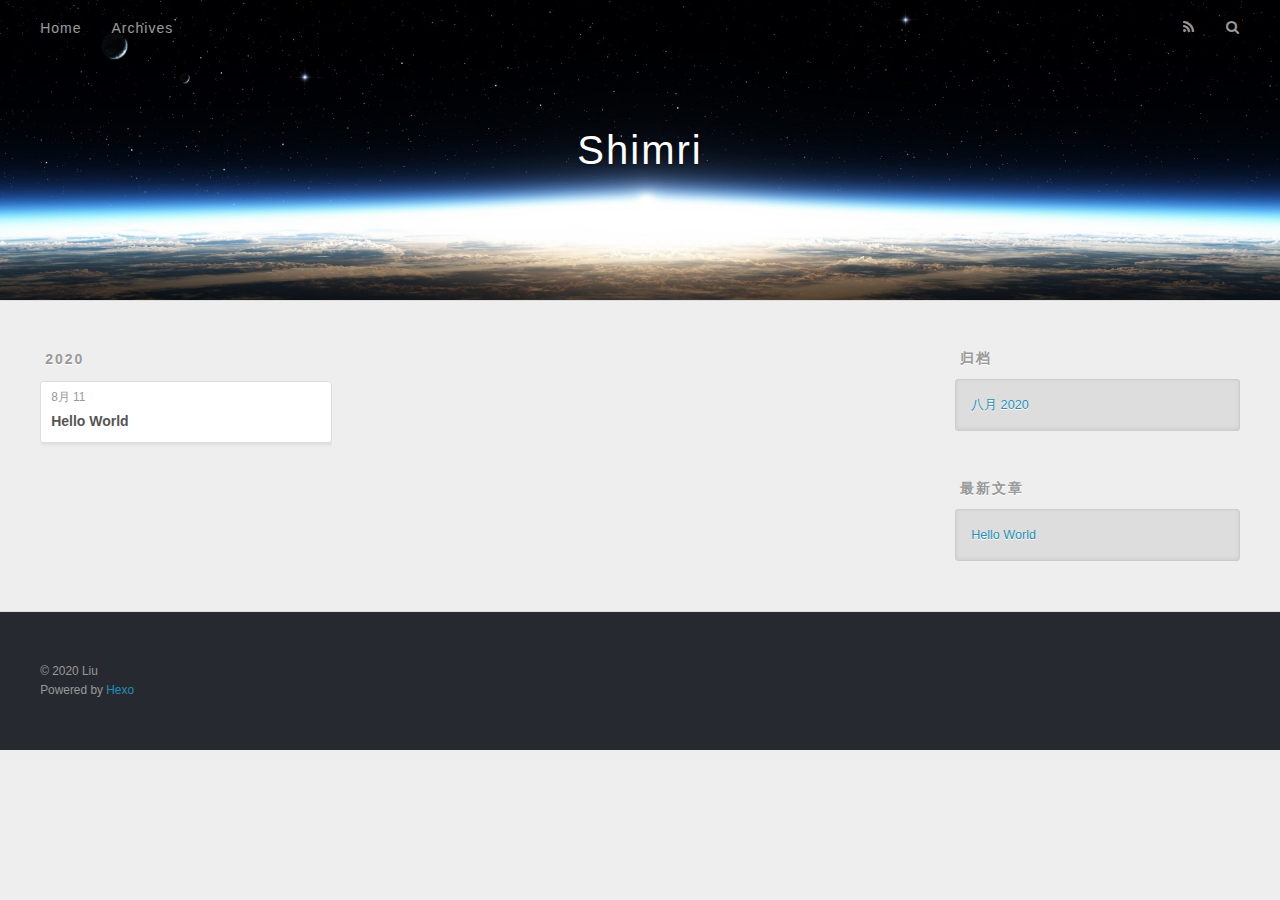
==== archives/index.html @ 33a53463 "Site updated: 2020-08-11 20:00:52" ====
<!DOCTYPE html>
<html>
<head>
  <meta charset="utf-8">
  

  
  <title>归档 | Shimri</title>
  <meta name="viewport" content="width=device-width, initial-scale=1, maximum-scale=1">
  <meta property="og:type" content="website">
<meta property="og:title" content="Shimri">
<meta property="og:url" content="https://shimri.github.io/archives/index.html">
<meta property="og:site_name" content="Shimri">
<meta property="og:locale" content="zh_CN">
<meta property="article:author" content="Liu">
<meta name="twitter:card" content="summary">
  
    <link rel="alternate" href="/atom.xml" title="Shimri" type="application/atom+xml">
  
  
    <link rel="icon" href="/favicon.png">
  
  
    <link href="//fonts.googleapis.com/css?family=Source+Code+Pro" rel="stylesheet" type="text/css">
  
  
<link rel="stylesheet" href="/css/style.css">

<meta name="generator" content="Hexo 5.0.2"></head>

<body>
  <div id="container">
    <div id="wrap">
      <header id="header">
  <div id="banner"></div>
  <div id="header-outer" class="outer">
    <div id="header-title" class="inner">
      <h1 id="logo-wrap">
        <a href="/" id="logo">Shimri</a>
      </h1>
      
    </div>
    <div id="header-inner" class="inner">
      <nav id="main-nav">
        <a id="main-nav-toggle" class="nav-icon"></a>
        
          <a class="main-nav-link" href="/">Home</a>
        
          <a class="main-nav-link" href="/archives">Archives</a>
        
      </nav>
      <nav id="sub-nav">
        
          <a id="nav-rss-link" class="nav-icon" href="/atom.xml" title="RSS Feed"></a>
        
        <a id="nav-search-btn" class="nav-icon" title="搜索"></a>
      </nav>
      <div id="search-form-wrap">
        <form action="//google.com/search" method="get" accept-charset="UTF-8" class="search-form"><input type="search" name="q" class="search-form-input" placeholder="Search"><button type="submit" class="search-form-submit">&#xF002;</button><input type="hidden" name="sitesearch" value="https://Shimri.github.io"></form>
      </div>
    </div>
  </div>
</header>
      <div class="outer">
        <section id="main">
  
  
    
    
      
      
      <section class="archives-wrap">
        <div class="archive-year-wrap">
          <a href="/archives/2020" class="archive-year">2020</a>
        </div>
        <div class="archives">
    
    <article class="archive-article archive-type-post">
  <div class="archive-article-inner">
    <header class="archive-article-header">
      <a href="/2020/08/11/hello-world/" class="archive-article-date">
  <time datetime="2020-08-11T11:29:06.760Z" itemprop="datePublished">8月 11</time>
</a>
      
  
    <h1 itemprop="name">
      <a class="archive-article-title" href="/2020/08/11/hello-world/">Hello World</a>
    </h1>
  

    </header>
  </div>
</article>
  
  
    </div></section>
  


</section>
        
          <aside id="sidebar">
  
    

  
    

  
    
  
    
  <div class="widget-wrap">
    <h3 class="widget-title">归档</h3>
    <div class="widget">
      <ul class="archive-list"><li class="archive-list-item"><a class="archive-list-link" href="/archives/2020/08/">八月 2020</a></li></ul>
    </div>
  </div>


  
    
  <div class="widget-wrap">
    <h3 class="widget-title">最新文章</h3>
    <div class="widget">
      <ul>
        
          <li>
            <a href="/2020/08/11/hello-world/">Hello World</a>
          </li>
        
      </ul>
    </div>
  </div>

  
</aside>
        
      </div>
      <footer id="footer">
  
  <div class="outer">
    <div id="footer-info" class="inner">
      &copy; 2020 Liu<br>
      Powered by <a href="http://hexo.io/" target="_blank">Hexo</a>
    </div>
  </div>
</footer>
    </div>
    <nav id="mobile-nav">
  
    <a href="/" class="mobile-nav-link">Home</a>
  
    <a href="/archives" class="mobile-nav-link">Archives</a>
  
</nav>
    

<script src="//ajax.googleapis.com/ajax/libs/jquery/2.0.3/jquery.min.js"></script>


  
<link rel="stylesheet" href="/fancybox/jquery.fancybox.css">

  
<script src="/fancybox/jquery.fancybox.pack.js"></script>




<script src="/js/script.js"></script>




  </div>
</body>
</html>
---- css/style.css ----
body {
  width: 100%;
}
body:before,
body:after {
  content: "";
  display: table;
}
body:after {
  clear: both;
}
html,
body,
div,
span,
applet,
object,
iframe,
h1,
h2,
h3,
h4,
h5,
h6,
p,
blockquote,
pre,
a,
abbr,
acronym,
address,
big,
cite,
code,
del,
dfn,
em,
img,
ins,
kbd,
q,
s,
samp,
small,
strike,
strong,
sub,
sup,
tt,
var,
dl,
dt,
dd,
ol,
ul,
li,
fieldset,
form,
label,
legend,
table,
caption,
tbody,
tfoot,
thead,
tr,
th,
td {
  margin: 0;
  padding: 0;
  border: 0;
  outline: 0;
  font-weight: inherit;
  font-style: inherit;
  font-family: inherit;
  font-size: 100%;
  vertical-align: baseline;
}
body {
  line-height: 1;
  color: #000;
  background: #fff;
}
ol,
ul {
  list-style: none;
}
table {
  border-collapse: separate;
  border-spacing: 0;
  vertical-align: middle;
}
caption,
th,
td {
  text-align: left;
  font-weight: normal;
  vertical-align: middle;
}
a img {
  border: none;
}
input,
button {
  margin: 0;
  padding: 0;
}
input::-moz-focus-inner,
button::-moz-focus-inner {
  border: 0;
  padding: 0;
}
@font-face {
  font-family: FontAwesome;
  font-style: normal;
  font-weight: normal;
  src: url("fonts/fontawesome-webfont.eot?v=#4.0.3");
  src: url("fonts/fontawesome-webfont.eot?#iefix&v=#4.0.3") format("embedded-opentype"), url("fonts/fontawesome-webfont.woff?v=#4.0.3") format("woff"), url("fonts/fontawesome-webfont.ttf?v=#4.0.3") format("truetype"), url("fonts/fontawesome-webfont.svg#fontawesomeregular?v=#4.0.3") format("svg");
}
html,
body,
#container {
  height: 100%;
}
body {
  background: #eee;
  font: 14px -apple-system, BlinkMacSystemFont, "Segoe UI", "Roboto", "Oxygen", "Ubuntu", "Cantarell", "Fira Sans", "Droid Sans", "Helvetica Neue", sans-serif;
  -webkit-text-size-adjust: 100%;
}
.outer {
  max-width: 1220px;
  margin: 0 auto;
  padding: 0 20px;
}
.outer:before,
.outer:after {
  content: "";
  display: table;
}
.outer:after {
  clear: both;
}
.inner {
  display: inline;
  float: left;
  width: 98.33333333333333%;
  margin: 0 0.833333333333333%;
}
.left,
.alignleft {
  float: left;
}
.right,
.alignright {
  float: right;
}
.clear {
  clear: both;
}
#container {
  position: relative;
}
.mobile-nav-on {
  overflow: hidden;
}
#wrap {
  height: 100%;
  width: 100%;
  position: absolute;
  top: 0;
  left: 0;
  -webkit-transition: 0.2s ease-out;
  -moz-transition: 0.2s ease-out;
  -ms-transition: 0.2s ease-out;
  transition: 0.2s ease-out;
  z-index: 1;
  background: #eee;
}
.mobile-nav-on #wrap {
  left: 280px;
}
@media screen and (min-width: 768px) {
  #main {
    display: inline;
    float: left;
    width: 73.33333333333333%;
    margin: 0 0.833333333333333%;
  }
}
.article-date,
.article-category-link,
.archive-year,
.widget-title {
  text-decoration: none;
  text-transform: uppercase;
  letter-spacing: 2px;
  color: #999;
  margin-bottom: 1em;
  margin-left: 5px;
  line-height: 1em;
  text-shadow: 0 1px #fff;
  font-weight: bold;
}
.article-inner,
.archive-article-inner {
  background: #fff;
  -webkit-box-shadow: 1px 2px 3px #ddd;
  box-shadow: 1px 2px 3px #ddd;
  border: 1px solid #ddd;
  border-radius: 3px;
}
.article-entry h1,
.widget h1 {
  font-size: 2em;
}
.article-entry h2,
.widget h2 {
  font-size: 1.5em;
}
.article-entry h3,
.widget h3 {
  font-size: 1.3em;
}
.article-entry h4,
.widget h4 {
  font-size: 1.2em;
}
.article-entry h5,
.widget h5 {
  font-size: 1em;
}
.article-entry h6,
.widget h6 {
  font-size: 1em;
  color: #999;
}
.article-entry hr,
.widget hr {
  border: 1px dashed #ddd;
}
.article-entry strong,
.widget strong {
  font-weight: bold;
}
.article-entry em,
.widget em,
.article-entry cite,
.widget cite {
  font-style: italic;
}
.article-entry sup,
.widget sup,
.article-entry sub,
.widget sub {
  font-size: 0.75em;
  line-height: 0;
  position: relative;
  vertical-align: baseline;
}
.article-entry sup,
.widget sup {
  top: -0.5em;
}
.article-entry sub,
.widget sub {
  bottom: -0.2em;
}
.article-entry small,
.widget small {
  font-size: 0.85em;
}
.article-entry acronym,
.widget acronym,
.article-entry abbr,
.widget abbr {
  border-bottom: 1px dotted;
}
.article-entry ul,
.widget ul,
.article-entry ol,
.widget ol,
.article-entry dl,
.widget dl {
  margin: 0 20px;
  line-height: 1.6em;
}
.article-entry ul ul,
.widget ul ul,
.article-entry ol ul,
.widget ol ul,
.article-entry ul ol,
.widget ul ol,
.article-entry ol ol,
.widget ol ol {
  margin-top: 0;
  margin-bottom: 0;
}
.article-entry ul,
.widget ul {
  list-style: disc;
}
.article-entry ol,
.widget ol {
  list-style: decimal;
}
.article-entry dt,
.widget dt {
  font-weight: bold;
}
#header {
  height: 300px;
  position: relative;
  border-bottom: 1px solid #ddd;
}
#header:before,
#header:after {
  content: "";
  position: absolute;
  left: 0;
  right: 0;
  height: 40px;
}
#header:before {
  top: 0;
  background: -webkit-linear-gradient(rgba(0,0,0,0.2), transparent);
  background: -moz-linear-gradient(rgba(0,0,0,0.2), transparent);
  background: -ms-linear-gradient(rgba(0,0,0,0.2), transparent);
  background: linear-gradient(rgba(0,0,0,0.2), transparent);
}
#header:after {
  bottom: 0;
  background: -webkit-linear-gradient(transparent, rgba(0,0,0,0.2));
  background: -moz-linear-gradient(transparent, rgba(0,0,0,0.2));
  background: -ms-linear-gradient(transparent, rgba(0,0,0,0.2));
  background: linear-gradient(transparent, rgba(0,0,0,0.2));
}
#header-outer {
  height: 100%;
  position: relative;
}
#header-inner {
  position: relative;
  overflow: hidden;
}
#banner {
  position: absolute;
  top: 0;
  left: 0;
  width: 100%;
  height: 100%;
  background: url("images/banner.jpg") center #000;
  -webkit-background-size: cover;
  -moz-background-size: cover;
  background-size: cover;
  z-index: -1;
}
#header-title {
  text-align: center;
  height: 40px;
  position: absolute;
  top: 50%;
  left: 0;
  margin-top: -20px;
}
#logo,
#subtitle {
  text-decoration: none;
  color: #fff;
  font-weight: 300;
  text-shadow: 0 1px 4px rgba(0,0,0,0.3);
}
#logo {
  font-size: 40px;
  line-height: 40px;
  letter-spacing: 2px;
}
#subtitle {
  font-size: 16px;
  line-height: 16px;
  letter-spacing: 1px;
}
#subtitle-wrap {
  margin-top: 16px;
}
#main-nav {
  float: left;
  margin-left: -15px;
}
.nav-icon,
.main-nav-link {
  float: left;
  color: #fff;
  opacity: 0.6;
  text-decoration: none;
  text-shadow: 0 1px rgba(0,0,0,0.2);
  -webkit-transition: opacity 0.2s;
  -moz-transition: opacity 0.2s;
  -ms-transition: opacity 0.2s;
  transition: opacity 0.2s;
  display: block;
  padding: 20px 15px;
}
.nav-icon:hover,
.main-nav-link:hover {
  opacity: 1;
}
.nav-icon {
  font-family: FontAwesome;
  text-align: center;
  font-size: 14px;
  width: 14px;
  height: 14px;
  padding: 20px 15px;
  position: relative;
  cursor: pointer;
}
.main-nav-link {
  font-weight: 300;
  letter-spacing: 1px;
}
@media screen and (max-width: 479px) {
  .main-nav-link {
    display: none;
  }
}
#main-nav-toggle {
  display: none;
}
#main-nav-toggle:before {
  content: "\f0c9";
}
@media screen and (max-width: 479px) {
  #main-nav-toggle {
    display: block;
  }
}
#sub-nav {
  float: right;
  margin-right: -15px;
}
#nav-rss-link:before {
  content: "\f09e";
}
#nav-search-btn:before {
  content: "\f002";
}
#search-form-wrap {
  position: absolute;
  top: 15px;
  width: 150px;
  height: 30px;
  right: -150px;
  opacity: 0;
  -webkit-transition: 0.2s ease-out;
  -moz-transition: 0.2s ease-out;
  -ms-transition: 0.2s ease-out;
  transition: 0.2s ease-out;
}
#search-form-wrap.on {
  opacity: 1;
  right: 0;
}
@media screen and (max-width: 479px) {
  #search-form-wrap {
    width: 100%;
    right: -100%;
  }
}
.search-form {
  position: absolute;
  top: 0;
  left: 0;
  right: 0;
  background: #fff;
  padding: 5px 15px;
  border-radius: 15px;
  -webkit-box-shadow: 0 0 10px rgba(0,0,0,0.3);
  box-shadow: 0 0 10px rgba(0,0,0,0.3);
}
.search-form-input {
  border: none;
  background: none;
  color: #555;
  width: 100%;
  font: 13px -apple-system, BlinkMacSystemFont, "Segoe UI", "Roboto", "Oxygen", "Ubuntu", "Cantarell", "Fira Sans", "Droid Sans", "Helvetica Neue", sans-serif;
  outline: none;
}
.search-form-input::-webkit-search-results-decoration,
.search-form-input::-webkit-search-cancel-button {
  -webkit-appearance: none;
}
.search-form-submit {
  position: absolute;
  top: 50%;
  right: 10px;
  margin-top: -7px;
  font: 13px FontAwesome;
  border: none;
  background: none;
  color: #bbb;
  cursor: pointer;
}
.search-form-submit:hover,
.search-form-submit:focus {
  color: #777;
}
.article {
  margin: 50px 0;
}
.article-inner {
  overflow: hidden;
}
.article-meta:before,
.article-meta:after {
  content: "";
  display: table;
}
.article-meta:after {
  clear: both;
}
.article-date {
  float: left;
}
.article-category {
  float: left;
  line-height: 1em;
  color: #ccc;
  text-shadow: 0 1px #fff;
  margin-left: 8px;
}
.article-category:before {
  content: "\2022";
}
.article-category-link {
  margin: 0 12px 1em;
}
.article-header {
  padding: 20px 20px 0;
}
.article-title {
  text-decoration: none;
  font-size: 2em;
  font-weight: bold;
  color: #555;
  line-height: 1.1em;
  -webkit-transition: color 0.2s;
  -moz-transition: color 0.2s;
  -ms-transition: color 0.2s;
  transition: color 0.2s;
}
a.article-title:hover {
  color: #258fb8;
}
.article-entry {
  color: #555;
  padding: 0 20px;
}
.article-entry:before,
.article-entry:after {
  content: "";
  display: table;
}
.article-entry:after {
  clear: both;
}
.article-entry p,
.article-entry table {
  line-height: 1.6em;
  margin: 1.6em 0;
}
.article-entry h1,
.article-entry h2,
.article-entry h3,
.article-entry h4,
.article-entry h5,
.article-entry h6 {
  font-weight: bold;
}
.article-entry h1,
.article-entry h2,
.article-entry h3,
.article-entry h4,
.article-entry h5,
.article-entry h6 {
  line-height: 1.1em;
  margin: 1.1em 0;
}
.article-entry a {
  color: #258fb8;
  text-decoration: none;
}
.article-entry a:hover {
  text-decoration: underline;
}
.article-entry ul,
.article-entry ol,
.article-entry dl {
  margin-top: 1.6em;
  margin-bottom: 1.6em;
}
.article-entry img,
.article-entry video {
  max-width: 100%;
  height: auto;
  display: block;
  margin: auto;
}
.article-entry iframe {
  border: none;
}
.article-entry table {
  width: 100%;
  border-collapse: collapse;
  border-spacing: 0;
}
.article-entry th {
  font-weight: bold;
  border-bottom: 3px solid #ddd;
  padding-bottom: 0.5em;
}
.article-entry td {
  border-bottom: 1px solid #ddd;
  padding: 10px 0;
}
.article-entry blockquote {
  font-family: Georgia, "Times New Roman", serif;
  font-size: 1.4em;
  margin: 1.6em 20px;
  text-align: center;
}
.article-entry blockquote footer {
  font-size: 14px;
  margin: 1.6em 0;
  font-family: -apple-system, BlinkMacSystemFont, "Segoe UI", "Roboto", "Oxygen", "Ubuntu", "Cantarell", "Fira Sans", "Droid Sans", "Helvetica Neue", sans-serif;
}
.article-entry blockquote footer cite:before {
  content: "—";
  padding: 0 0.5em;
}
.article-entry .pullquote {
  text-align: left;
  width: 45%;
  margin: 0;
}
.article-entry .pullquote.left {
  margin-left: 0.5em;
  margin-right: 1em;
}
.article-entry .pullquote.right {
  margin-right: 0.5em;
  margin-left: 1em;
}
.article-entry .caption {
  color: #999;
  display: block;
  font-size: 0.9em;
  margin-top: 0.5em;
  position: relative;
  text-align: center;
}
.article-entry .video-container {
  position: relative;
  padding-top: 56.25%;
  height: 0;
  overflow: hidden;
}
.article-entry .video-container iframe,
.article-entry .video-container object,
.article-entry .video-container embed {
  position: absolute;
  top: 0;
  left: 0;
  width: 100%;
  height: 100%;
  margin-top: 0;
}
.article-more-link a {
  display: inline-block;
  line-height: 1em;
  padding: 6px 15px;
  border-radius: 15px;
  background: #eee;
  color: #999;
  text-shadow: 0 1px #fff;
  text-decoration: none;
}
.article-more-link a:hover {
  background: #258fb8;
  color: #fff;
  text-decoration: none;
  text-shadow: 0 1px #1e7293;
}
.article-footer {
  font-size: 0.85em;
  line-height: 1.6em;
  border-top: 1px solid #ddd;
  padding-top: 1.6em;
  margin: 0 20px 20px;
}
.article-footer:before,
.article-footer:after {
  content: "";
  display: table;
}
.article-footer:after {
  clear: both;
}
.article-footer a {
  color: #999;
  text-decoration: none;
}
.article-footer a:hover {
  color: #555;
}
.article-tag-list-item {
  float: left;
  margin-right: 10px;
}
.article-tag-list-link:before {
  content: "#";
}
.article-comment-link {
  float: right;
}
.article-comment-link:before {
  content: "\f075";
  font-family: FontAwesome;
  padding-right: 8px;
}
.article-share-link {
  cursor: pointer;
  float: right;
  margin-left: 20px;
}
.article-share-link:before {
  content: "\f064";
  font-family: FontAwesome;
  padding-right: 6px;
}
#article-nav {
  position: relative;
}
#article-nav:before,
#article-nav:after {
  content: "";
  display: table;
}
#article-nav:after {
  clear: both;
}
@media screen and (min-width: 768px) {
  #article-nav {
    margin: 50px 0;
  }
  #article-nav:before {
    width: 8px;
    height: 8px;
    position: absolute;
    top: 50%;
    left: 50%;
    margin-top: -4px;
    margin-left: -4px;
    content: "";
    border-radius: 50%;
    background: #ddd;
    -webkit-box-shadow: 0 1px 2px #fff;
    box-shadow: 0 1px 2px #fff;
  }
}
.article-nav-link-wrap {
  text-decoration: none;
  text-shadow: 0 1px #fff;
  color: #999;
  -webkit-box-sizing: border-box;
  -moz-box-sizing: border-box;
  box-sizing: border-box;
  margin-top: 50px;
  text-align: center;
  display: block;
}
.article-nav-link-wrap:hover {
  color: #555;
}
@media screen and (min-width: 768px) {
  .article-nav-link-wrap {
    width: 50%;
    margin-top: 0;
  }
}
@media screen and (min-width: 768px) {
  #article-nav-newer {
    float: left;
    text-align: right;
    padding-right: 20px;
  }
}
@media screen and (min-width: 768px) {
  #article-nav-older {
    float: right;
    text-align: left;
    padding-left: 20px;
  }
}
.article-nav-caption {
  text-transform: uppercase;
  letter-spacing: 2px;
  color: #ddd;
  line-height: 1em;
  font-weight: bold;
}
#article-nav-newer .article-nav-caption {
  margin-right: -2px;
}
.article-nav-title {
  font-size: 0.85em;
  line-height: 1.6em;
  margin-top: 0.5em;
}
.article-share-box {
  position: absolute;
  display: none;
  background: #fff;
  -webkit-box-shadow: 1px 2px 10px rgba(0,0,0,0.2);
  box-shadow: 1px 2px 10px rgba(0,0,0,0.2);
  border-radius: 3px;
  margin-left: -145px;
  overflow: hidden;
  z-index: 1;
}
.article-share-box.on {
  display: block;
}
.article-share-input {
  width: 100%;
  background: none;
  -webkit-box-sizing: border-box;
  -moz-box-sizing: border-box;
  box-sizing: border-box;
  font: 14px -apple-system, BlinkMacSystemFont, "Segoe UI", "Roboto", "Oxygen", "Ubuntu", "Cantarell", "Fira Sans", "Droid Sans", "Helvetica Neue", sans-serif;
  padding: 0 15px;
  color: #555;
  outline: none;
  border: 1px solid #ddd;
  border-radius: 3px 3px 0 0;
  height: 36px;
  line-height: 36px;
}
.article-share-links {
  background: #eee;
}
.article-share-links:before,
.article-share-links:after {
  content: "";
  display: table;
}
.article-share-links:after {
  clear: both;
}
.article-share-twitter,
.article-share-facebook,
.article-share-pinterest,
.article-share-google {
  width: 50px;
  height: 36px;
  display: block;
  float: left;
  position: relative;
  color: #999;
  text-shadow: 0 1px #fff;
}
.article-share-twitter:before,
.article-share-facebook:before,
.article-share-pinterest:before,
.article-share-google:before {
  font-size: 20px;
  font-family: FontAwesome;
  width: 20px;
  height: 20px;
  position: absolute;
  top: 50%;
  left: 50%;
  margin-top: -10px;
  margin-left: -10px;
  text-align: center;
}
.article-share-twitter:hover,
.article-share-facebook:hover,
.article-share-pinterest:hover,
.article-share-google:hover {
  color: #fff;
}
.article-share-twitter:before {
  content: "\f099";
}
.article-share-twitter:hover {
  background: #00aced;
  text-shadow: 0 1px #008abe;
}
.article-share-facebook:before {
  content: "\f09a";
}
.article-share-facebook:hover {
  background: #3b5998;
  text-shadow: 0 1px #2f477a;
}
.article-share-pinterest:before {
  content: "\f0d2";
}
.article-share-pinterest:hover {
  background: #cb2027;
  text-shadow: 0 1px #a21a1f;
}
.article-share-google:before {
  content: "\f0d5";
}
.article-share-google:hover {
  background: #dd4b39;
  text-shadow: 0 1px #be3221;
}
.article-gallery {
  background: #000;
  position: relative;
}
.article-gallery-photos {
  position: relative;
  overflow: hidden;
}
.article-gallery-img {
  display: none;
  max-width: 100%;
}
.article-gallery-img:first-child {
  display: block;
}
.article-gallery-img.loaded {
  position: absolute;
  display: block;
}
.article-gallery-img img {
  display: block;
  max-width: 100%;
  margin: 0 auto;
}
#comments {
  background: #fff;
  -webkit-box-shadow: 1px 2px 3px #ddd;
  box-shadow: 1px 2px 3px #ddd;
  padding: 20px;
  border: 1px solid #ddd;
  border-radius: 3px;
  margin: 50px 0;
}
#comments a {
  color: #258fb8;
}
.archives-wrap {
  margin: 50px 0;
}
.archives:before,
.archives:after {
  content: "";
  display: table;
}
.archives:after {
  clear: both;
}
.archive-year-wrap {
  margin-bottom: 1em;
}
.archives {
  -webkit-column-gap: 10px;
  -moz-column-gap: 10px;
  column-gap: 10px;
}
@media screen and (min-width: 480px) and (max-width: 767px) {
  .archives {
    -webkit-column-count: 2;
    -moz-column-count: 2;
    column-count: 2;
  }
}
@media screen and (min-width: 768px) {
  .archives {
    -webkit-column-count: 3;
    -moz-column-count: 3;
    column-count: 3;
  }
}
.archive-article {
  -webkit-column-break-inside: avoid;
  page-break-inside: avoid;
  overflow: hidden;
  break-inside: avoid-column;
}
.archive-article-inner {
  padding: 10px;
  margin-bottom: 15px;
}
.archive-article-title {
  text-decoration: none;
  font-weight: bold;
  color: #555;
  -webkit-transition: color 0.2s;
  -moz-transition: color 0.2s;
  -ms-transition: color 0.2s;
  transition: color 0.2s;
  line-height: 1.6em;
}
.archive-article-title:hover {
  color: #258fb8;
}
.archive-article-footer {
  margin-top: 1em;
}
.archive-article-date {
  color: #999;
  text-decoration: none;
  font-size: 0.85em;
  line-height: 1em;
  margin-bottom: 0.5em;
  display: block;
}
#page-nav {
  margin: 50px auto;
  background: #fff;
  -webkit-box-shadow: 1px 2px 3px #ddd;
  box-shadow: 1px 2px 3px #ddd;
  border: 1px solid #ddd;
  border-radius: 3px;
  text-align: center;
  color: #999;
  overflow: hidden;
}
#page-nav:before,
#page-nav:after {
  content: "";
  display: table;
}
#page-nav:after {
  clear: both;
}
#page-nav a,
#page-nav span {
  padding: 10px 20px;
  line-height: 1;
  height: 2ex;
}
#page-nav a {
  color: #999;
  text-decoration: none;
}
#page-nav a:hover {
  background: #999;
  color: #fff;
}
#page-nav .prev {
  float: left;
}
#page-nav .next {
  float: right;
}
#page-nav .page-number {
  display: inline-block;
}
@media screen and (max-width: 479px) {
  #page-nav .page-number {
    display: none;
  }
}
#page-nav .current {
  color: #555;
  font-weight: bold;
}
#page-nav .space {
  color: #ddd;
}
#footer {
  background: #262a30;
  padding: 50px 0;
  border-top: 1px solid #ddd;
  color: #999;
}
#footer a {
  color: #258fb8;
  text-decoration: none;
}
#footer a:hover {
  text-decoration: underline;
}
#footer-info {
  line-height: 1.6em;
  font-size: 0.85em;
}
.article-entry pre,
.article-entry .highlight {
  background: #2d2d2d;
  margin: 0 -20px;
  padding: 15px 20px;
  border-style: solid;
  border-color: #ddd;
  border-width: 1px 0;
  overflow: auto;
  color: #ccc;
  line-height: 22.400000000000002px;
}
.article-entry .highlight .gutter pre,
.article-entry .gist .gist-file .gist-data .line-numbers {
  color: #666;
  font-size: 0.85em;
}
.article-entry pre,
.article-entry code {
  font-family: "Source Code Pro", Consolas, Monaco, Menlo, Consolas, monospace;
}
.article-entry code {
  background: #eee;
  text-shadow: 0 1px #fff;
  padding: 0 0.3em;
}
.article-entry pre code {
  background: none;
  text-shadow: none;
  padding: 0;
}
.article-entry .highlight pre {
  border: none;
  margin: 0;
  padding: 0;
}
.article-entry .highlight table {
  margin: 0;
  width: auto;
}
.article-entry .highlight td {
  border: none;
  padding: 0;
}
.article-entry .highlight figcaption {
  font-size: 0.85em;
  color: #999;
  line-height: 1em;
  margin-bottom: 1em;
}
.article-entry .highlight figcaption:before,
.article-entry .highlight figcaption:after {
  content: "";
  display: table;
}
.article-entry .highlight figcaption:after {
  clear: both;
}
.article-entry .highlight figcaption a {
  float: right;
}
.article-entry .highlight .gutter pre {
  text-align: right;
  padding-right: 20px;
}
.article-entry .highlight .line {
  height: 22.400000000000002px;
}
.article-entry .highlight .line.marked {
  background: #515151;
}
.article-entry .gist {
  margin: 0 -20px;
  border-style: solid;
  border-color: #ddd;
  border-width: 1px 0;
  background: #2d2d2d;
  padding: 15px 20px 15px 0;
}
.article-entry .gist .gist-file {
  border: none;
  font-family: "Source Code Pro", Consolas, Monaco, Menlo, Consolas, monospace;
  margin: 0;
}
.article-entry .gist .gist-file .gist-data {
  background: none;
  border: none;
}
.article-entry .gist .gist-file .gist-data .line-numbers {
  background: none;
  border: none;
  padding: 0 20px 0 0;
}
.article-entry .gist .gist-file .gist-data .line-data {
  padding: 0 !important;
}
.article-entry .gist .gist-file .highlight {
  margin: 0;
  padding: 0;
  border: none;
}
.article-entry .gist .gist-file .gist-meta {
  background: #2d2d2d;
  color: #999;
  font: 0.85em -apple-system, BlinkMacSystemFont, "Segoe UI", "Roboto", "Oxygen", "Ubuntu", "Cantarell", "Fira Sans", "Droid Sans", "Helvetica Neue", sans-serif;
  text-shadow: 0 0;
  padding: 0;
  margin-top: 1em;
  margin-left: 20px;
}
.article-entry .gist .gist-file .gist-meta a {
  color: #258fb8;
  font-weight: normal;
}
.article-entry .gist .gist-file .gist-meta a:hover {
  text-decoration: underline;
}
pre .comment,
pre .title {
  color: #999;
}
pre .variable,
pre .attribute,
pre .tag,
pre .regexp,
pre .ruby .constant,
pre .xml .tag .title,
pre .xml .pi,
pre .xml .doctype,
pre .html .doctype,
pre .css .id,
pre .css .class,
pre .css .pseudo {
  color: #f2777a;
}
pre .number,
pre .preprocessor,
pre .built_in,
pre .literal,
pre .params,
pre .constant {
  color: #f99157;
}
pre .class,
pre .ruby .class .title,
pre .css .rules .attribute {
  color: #9c9;
}
pre .string,
pre .value,
pre .inheritance,
pre .header,
pre .ruby .symbol,
pre .xml .cdata {
  color: #9c9;
}
pre .css .hexcolor {
  color: #6cc;
}
pre .function,
pre .python .decorator,
pre .python .title,
pre .ruby .function .title,
pre .ruby .title .keyword,
pre .perl .sub,
pre .javascript .title,
pre .coffeescript .title {
  color: #69c;
}
pre .keyword,
pre .javascript .function {
  color: #c9c;
}
@media screen and (max-width: 479px) {
  #mobile-nav {
    position: absolute;
    top: 0;
    left: 0;
    width: 280px;
    height: 100%;
    background: #191919;
    border-right: 1px solid #fff;
  }
}
@media screen and (max-width: 479px) {
  .mobile-nav-link {
    display: block;
    color: #999;
    text-decoration: none;
    padding: 15px 20px;
    font-weight: bold;
  }
  .mobile-nav-link:hover {
    color: #fff;
  }
}
@media screen and (min-width: 768px) {
  #sidebar {
    display: inline;
    float: left;
    width: 23.333333333333332%;
    margin: 0 0.833333333333333%;
  }
}
.widget-wrap {
  margin: 50px 0;
}
.widget {
  color: #777;
  text-shadow: 0 1px #fff;
  background: #ddd;
  -webkit-box-shadow: 0 -1px 4px #ccc inset;
  box-shadow: 0 -1px 4px #ccc inset;
  border: 1px solid #ccc;
  padding: 15px;
  border-radius: 3px;
}
.widget a {
  color: #258fb8;
  text-decoration: none;
}
.widget a:hover {
  text-decoration: underline;
}
.widget ul ul,
.widget ol ul,
.widget dl ul,
.widget ul ol,
.widget ol ol,
.widget dl ol,
.widget ul dl,
.widget ol dl,
.widget dl dl {
  margin-left: 15px;
  list-style: disc;
}
.widget {
  line-height: 1.6em;
  word-wrap: break-word;
  font-size: 0.9em;
}
.widget ul,
.widget ol {
  list-style: none;
  margin: 0;
}
.widget ul ul,
.widget ol ul,
.widget ul ol,
.widget ol ol {
  margin: 0 20px;
}
.widget ul ul,
.widget ol ul {
  list-style: disc;
}
.widget ul ol,
.widget ol ol {
  list-style: decimal;
}
.category-list-count,
.tag-list-count,
.archive-list-count {
  padding-left: 5px;
  color: #999;
  font-size: 0.85em;
}
.category-list-count:before,
.tag-list-count:before,
.archive-list-count:before {
  content: "(";
}
.category-list-count:after,
.tag-list-count:after,
.archive-list-count:after {
  content: ")";
}
.tagcloud a {
  margin-right: 5px;
  display: inline-block;
}
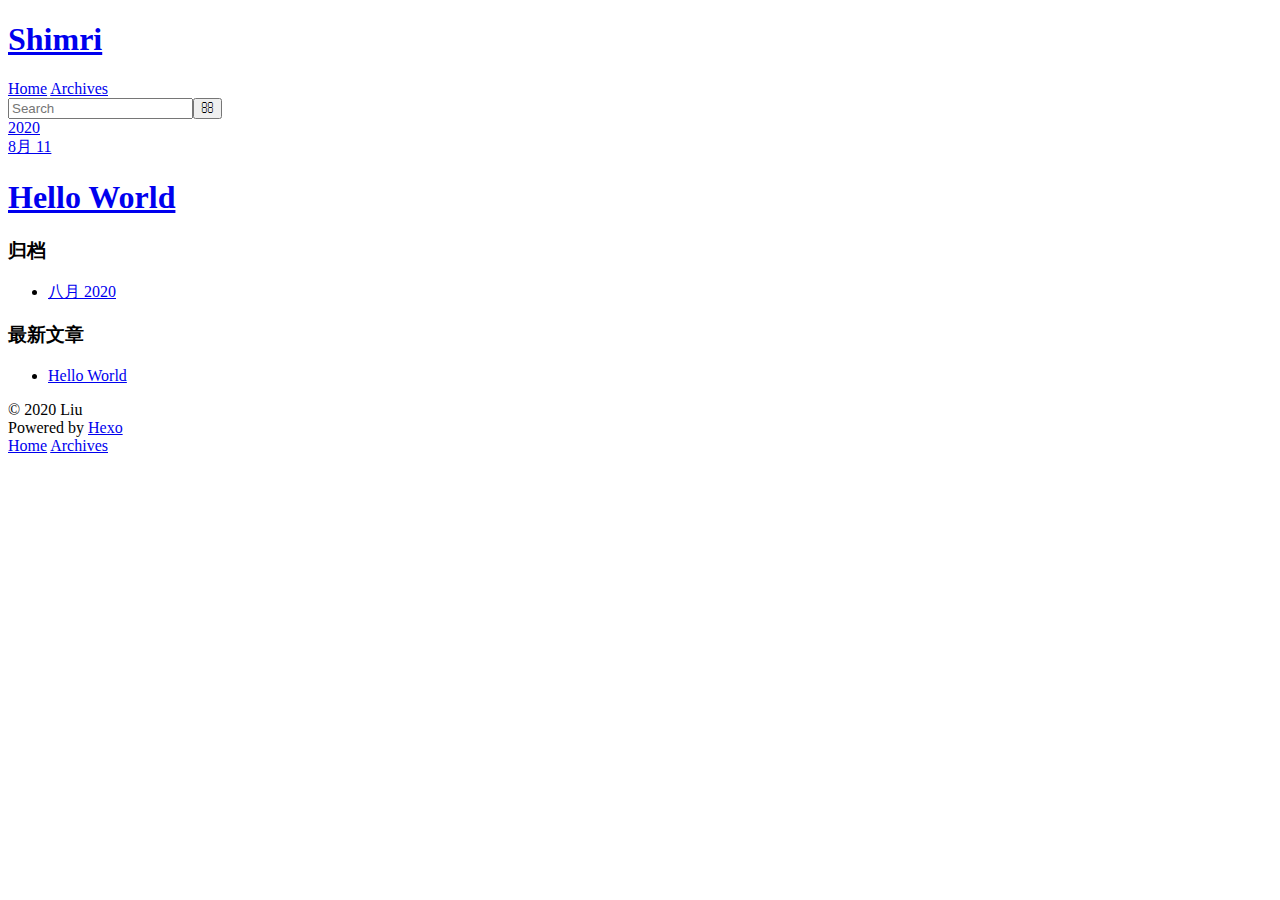
==== commit 633262b9: "Site updated: 2020-08-11 20:09:47" ====
--- a/archives/index.html
+++ b/archives/index.html
@@ -15,7 +15,7 @@
 <meta property="article:author" content="Liu">
 <meta name="twitter:card" content="summary">
   
-    <link rel="alternate" href="/atom.xml" title="Shimri" type="application/atom+xml">
+    <link rel="alternate" href="/child/atom.xml" title="Shimri" type="application/atom+xml">
   
   
     <link rel="icon" href="/favicon.png">
@@ -24,7 +24,7 @@
     <link href="//fonts.googleapis.com/css?family=Source+Code+Pro" rel="stylesheet" type="text/css">
   
   
-<link rel="stylesheet" href="/css/style.css">
+<link rel="stylesheet" href="/child/css/style.css">
 
 <meta name="generator" content="Hexo 5.0.2"></head>
 
@@ -36,7 +36,7 @@
   <div id="header-outer" class="outer">
     <div id="header-title" class="inner">
       <h1 id="logo-wrap">
-        <a href="/" id="logo">Shimri</a>
+        <a href="/child/" id="logo">Shimri</a>
       </h1>
       
     </div>
@@ -44,14 +44,14 @@
       <nav id="main-nav">
         <a id="main-nav-toggle" class="nav-icon"></a>
         
-          <a class="main-nav-link" href="/">Home</a>
+          <a class="main-nav-link" href="/child/">Home</a>
         
-          <a class="main-nav-link" href="/archives">Archives</a>
+          <a class="main-nav-link" href="/child/archives">Archives</a>
         
       </nav>
       <nav id="sub-nav">
         
-          <a id="nav-rss-link" class="nav-icon" href="/atom.xml" title="RSS Feed"></a>
+          <a id="nav-rss-link" class="nav-icon" href="/child/atom.xml" title="RSS Feed"></a>
         
         <a id="nav-search-btn" class="nav-icon" title="搜索"></a>
       </nav>
@@ -71,20 +71,20 @@
       
       <section class="archives-wrap">
         <div class="archive-year-wrap">
-          <a href="/archives/2020" class="archive-year">2020</a>
+          <a href="/child/archives/2020" class="archive-year">2020</a>
         </div>
         <div class="archives">
     
     <article class="archive-article archive-type-post">
   <div class="archive-article-inner">
     <header class="archive-article-header">
-      <a href="/2020/08/11/hello-world/" class="archive-article-date">
+      <a href="/child/2020/08/11/hello-world/" class="archive-article-date">
   <time datetime="2020-08-11T11:29:06.760Z" itemprop="datePublished">8月 11</time>
 </a>
       
   
     <h1 itemprop="name">
-      <a class="archive-article-title" href="/2020/08/11/hello-world/">Hello World</a>
+      <a class="archive-article-title" href="/child/2020/08/11/hello-world/">Hello World</a>
     </h1>
   
 
@@ -113,7 +113,7 @@
   <div class="widget-wrap">
     <h3 class="widget-title">归档</h3>
     <div class="widget">
-      <ul class="archive-list"><li class="archive-list-item"><a class="archive-list-link" href="/archives/2020/08/">八月 2020</a></li></ul>
+      <ul class="archive-list"><li class="archive-list-item"><a class="archive-list-link" href="/child/archives/2020/08/">八月 2020</a></li></ul>
     </div>
   </div>
 
@@ -126,7 +126,7 @@
       <ul>
         
           <li>
-            <a href="/2020/08/11/hello-world/">Hello World</a>
+            <a href="/child/2020/08/11/hello-world/">Hello World</a>
           </li>
         
       </ul>
@@ -149,9 +149,9 @@
     </div>
     <nav id="mobile-nav">
   
-    <a href="/" class="mobile-nav-link">Home</a>
+    <a href="/child/" class="mobile-nav-link">Home</a>
   
-    <a href="/archives" class="mobile-nav-link">Archives</a>
+    <a href="/child/archives" class="mobile-nav-link">Archives</a>
   
 </nav>
     
@@ -160,15 +160,15 @@
 
 
   
-<link rel="stylesheet" href="/fancybox/jquery.fancybox.css">
+<link rel="stylesheet" href="/child/fancybox/jquery.fancybox.css">
 
   
-<script src="/fancybox/jquery.fancybox.pack.js"></script>
+<script src="/child/fancybox/jquery.fancybox.pack.js"></script>
 
 
 
 
-<script src="/js/script.js"></script>
+<script src="/child/js/script.js"></script>
 
 
 
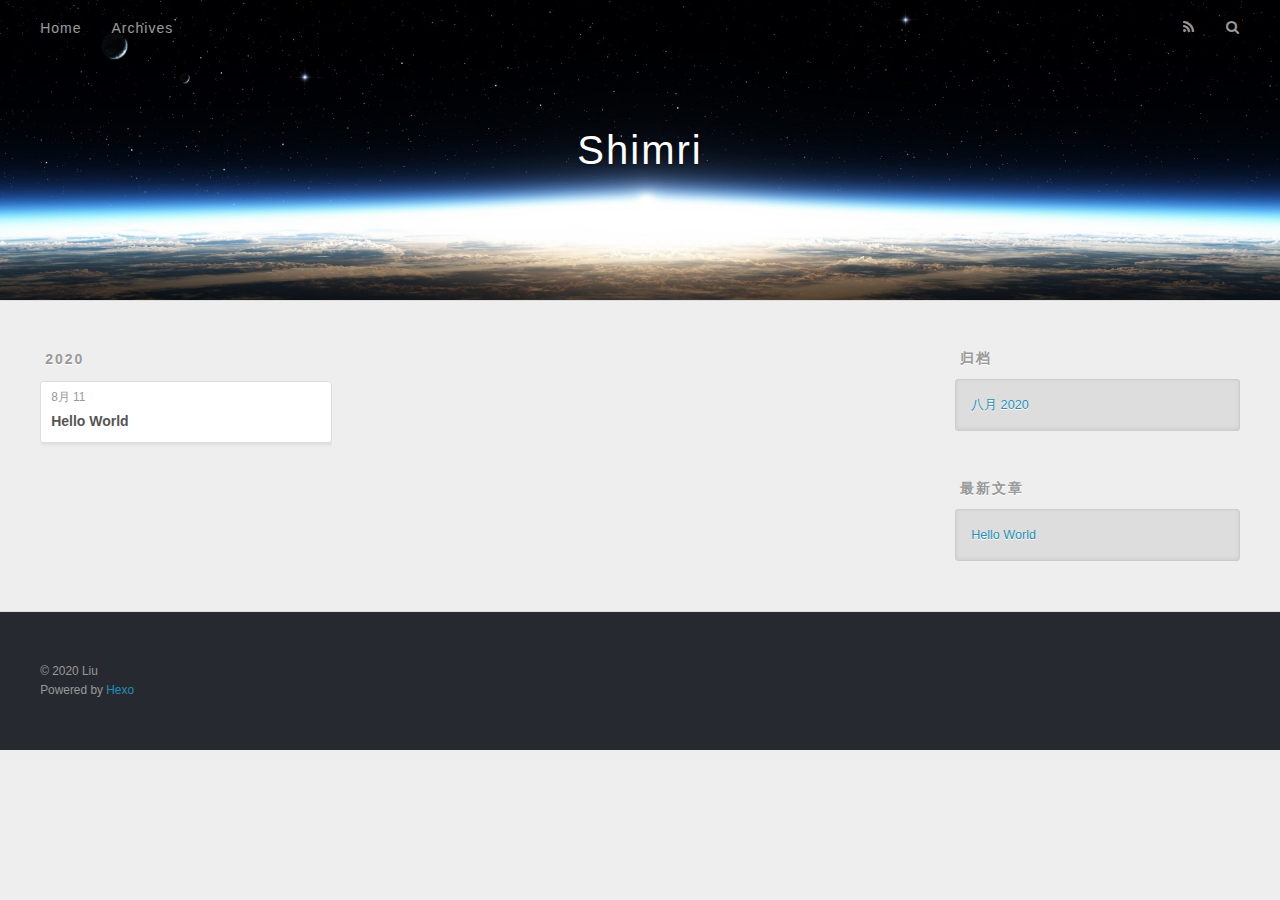
==== commit 32af7d29: "Site updated: 2020-08-11 20:16:24" ====
--- a/archives/index.html
+++ b/archives/index.html
@@ -15,7 +15,7 @@
 <meta property="article:author" content="Liu">
 <meta name="twitter:card" content="summary">
   
-    <link rel="alternate" href="/child/atom.xml" title="Shimri" type="application/atom+xml">
+    <link rel="alternate" href="/atom.xml" title="Shimri" type="application/atom+xml">
   
   
     <link rel="icon" href="/favicon.png">
@@ -24,7 +24,7 @@
     <link href="//fonts.googleapis.com/css?family=Source+Code+Pro" rel="stylesheet" type="text/css">
   
   
-<link rel="stylesheet" href="/child/css/style.css">
+<link rel="stylesheet" href="/css/style.css">
 
 <meta name="generator" content="Hexo 5.0.2"></head>
 
@@ -36,7 +36,7 @@
   <div id="header-outer" class="outer">
     <div id="header-title" class="inner">
       <h1 id="logo-wrap">
-        <a href="/child/" id="logo">Shimri</a>
+        <a href="/" id="logo">Shimri</a>
       </h1>
       
     </div>
@@ -44,14 +44,14 @@
       <nav id="main-nav">
         <a id="main-nav-toggle" class="nav-icon"></a>
         
-          <a class="main-nav-link" href="/child/">Home</a>
+          <a class="main-nav-link" href="/">Home</a>
         
-          <a class="main-nav-link" href="/child/archives">Archives</a>
+          <a class="main-nav-link" href="/archives">Archives</a>
         
       </nav>
       <nav id="sub-nav">
         
-          <a id="nav-rss-link" class="nav-icon" href="/child/atom.xml" title="RSS Feed"></a>
+          <a id="nav-rss-link" class="nav-icon" href="/atom.xml" title="RSS Feed"></a>
         
         <a id="nav-search-btn" class="nav-icon" title="搜索"></a>
       </nav>
@@ -71,20 +71,20 @@
       
       <section class="archives-wrap">
         <div class="archive-year-wrap">
-          <a href="/child/archives/2020" class="archive-year">2020</a>
+          <a href="/archives/2020" class="archive-year">2020</a>
         </div>
         <div class="archives">
     
     <article class="archive-article archive-type-post">
   <div class="archive-article-inner">
     <header class="archive-article-header">
-      <a href="/child/2020/08/11/hello-world/" class="archive-article-date">
+      <a href="/2020/08/11/hello-world/" class="archive-article-date">
   <time datetime="2020-08-11T11:29:06.760Z" itemprop="datePublished">8月 11</time>
 </a>
       
   
     <h1 itemprop="name">
-      <a class="archive-article-title" href="/child/2020/08/11/hello-world/">Hello World</a>
+      <a class="archive-article-title" href="/2020/08/11/hello-world/">Hello World</a>
     </h1>
   
 
@@ -113,7 +113,7 @@
   <div class="widget-wrap">
     <h3 class="widget-title">归档</h3>
     <div class="widget">
-      <ul class="archive-list"><li class="archive-list-item"><a class="archive-list-link" href="/child/archives/2020/08/">八月 2020</a></li></ul>
+      <ul class="archive-list"><li class="archive-list-item"><a class="archive-list-link" href="/archives/2020/08/">八月 2020</a></li></ul>
     </div>
   </div>
 
@@ -126,7 +126,7 @@
       <ul>
         
           <li>
-            <a href="/child/2020/08/11/hello-world/">Hello World</a>
+            <a href="/2020/08/11/hello-world/">Hello World</a>
           </li>
         
       </ul>
@@ -149,9 +149,9 @@
     </div>
     <nav id="mobile-nav">
   
-    <a href="/child/" class="mobile-nav-link">Home</a>
+    <a href="/" class="mobile-nav-link">Home</a>
   
-    <a href="/child/archives" class="mobile-nav-link">Archives</a>
+    <a href="/archives" class="mobile-nav-link">Archives</a>
   
 </nav>
     
@@ -160,15 +160,15 @@
 
 
   
-<link rel="stylesheet" href="/child/fancybox/jquery.fancybox.css">
+<link rel="stylesheet" href="/fancybox/jquery.fancybox.css">
 
   
-<script src="/child/fancybox/jquery.fancybox.pack.js"></script>
+<script src="/fancybox/jquery.fancybox.pack.js"></script>
 
 
 
 
-<script src="/child/js/script.js"></script>
+<script src="/js/script.js"></script>
 
 
 
--- a/css/style.css
+++ b/css/style.css
@@ -0,0 +1,1374 @@
+body {
+  width: 100%;
+}
+body:before,
+body:after {
+  content: "";
+  display: table;
+}
+body:after {
+  clear: both;
+}
+html,
+body,
+div,
+span,
+applet,
+object,
+iframe,
+h1,
+h2,
+h3,
+h4,
+h5,
+h6,
+p,
+blockquote,
+pre,
+a,
+abbr,
+acronym,
+address,
+big,
+cite,
+code,
+del,
+dfn,
+em,
+img,
+ins,
+kbd,
+q,
+s,
+samp,
+small,
+strike,
+strong,
+sub,
+sup,
+tt,
+var,
+dl,
+dt,
+dd,
+ol,
+ul,
+li,
+fieldset,
+form,
+label,
+legend,
+table,
+caption,
+tbody,
+tfoot,
+thead,
+tr,
+th,
+td {
+  margin: 0;
+  padding: 0;
+  border: 0;
+  outline: 0;
+  font-weight: inherit;
+  font-style: inherit;
+  font-family: inherit;
+  font-size: 100%;
+  vertical-align: baseline;
+}
+body {
+  line-height: 1;
+  color: #000;
+  background: #fff;
+}
+ol,
+ul {
+  list-style: none;
+}
+table {
+  border-collapse: separate;
+  border-spacing: 0;
+  vertical-align: middle;
+}
+caption,
+th,
+td {
+  text-align: left;
+  font-weight: normal;
+  vertical-align: middle;
+}
+a img {
+  border: none;
+}
+input,
+button {
+  margin: 0;
+  padding: 0;
+}
+input::-moz-focus-inner,
+button::-moz-focus-inner {
+  border: 0;
+  padding: 0;
+}
+@font-face {
+  font-family: FontAwesome;
+  font-style: normal;
+  font-weight: normal;
+  src: url("fonts/fontawesome-webfont.eot?v=#4.0.3");
+  src: url("fonts/fontawesome-webfont.eot?#iefix&v=#4.0.3") format("embedded-opentype"), url("fonts/fontawesome-webfont.woff?v=#4.0.3") format("woff"), url("fonts/fontawesome-webfont.ttf?v=#4.0.3") format("truetype"), url("fonts/fontawesome-webfont.svg#fontawesomeregular?v=#4.0.3") format("svg");
+}
+html,
+body,
+#container {
+  height: 100%;
+}
+body {
+  background: #eee;
+  font: 14px -apple-system, BlinkMacSystemFont, "Segoe UI", "Roboto", "Oxygen", "Ubuntu", "Cantarell", "Fira Sans", "Droid Sans", "Helvetica Neue", sans-serif;
+  -webkit-text-size-adjust: 100%;
+}
+.outer {
+  max-width: 1220px;
+  margin: 0 auto;
+  padding: 0 20px;
+}
+.outer:before,
+.outer:after {
+  content: "";
+  display: table;
+}
+.outer:after {
+  clear: both;
+}
+.inner {
+  display: inline;
+  float: left;
+  width: 98.33333333333333%;
+  margin: 0 0.833333333333333%;
+}
+.left,
+.alignleft {
+  float: left;
+}
+.right,
+.alignright {
+  float: right;
+}
+.clear {
+  clear: both;
+}
+#container {
+  position: relative;
+}
+.mobile-nav-on {
+  overflow: hidden;
+}
+#wrap {
+  height: 100%;
+  width: 100%;
+  position: absolute;
+  top: 0;
+  left: 0;
+  -webkit-transition: 0.2s ease-out;
+  -moz-transition: 0.2s ease-out;
+  -ms-transition: 0.2s ease-out;
+  transition: 0.2s ease-out;
+  z-index: 1;
+  background: #eee;
+}
+.mobile-nav-on #wrap {
+  left: 280px;
+}
+@media screen and (min-width: 768px) {
+  #main {
+    display: inline;
+    float: left;
+    width: 73.33333333333333%;
+    margin: 0 0.833333333333333%;
+  }
+}
+.article-date,
+.article-category-link,
+.archive-year,
+.widget-title {
+  text-decoration: none;
+  text-transform: uppercase;
+  letter-spacing: 2px;
+  color: #999;
+  margin-bottom: 1em;
+  margin-left: 5px;
+  line-height: 1em;
+  text-shadow: 0 1px #fff;
+  font-weight: bold;
+}
+.article-inner,
+.archive-article-inner {
+  background: #fff;
+  -webkit-box-shadow: 1px 2px 3px #ddd;
+  box-shadow: 1px 2px 3px #ddd;
+  border: 1px solid #ddd;
+  border-radius: 3px;
+}
+.article-entry h1,
+.widget h1 {
+  font-size: 2em;
+}
+.article-entry h2,
+.widget h2 {
+  font-size: 1.5em;
+}
+.article-entry h3,
+.widget h3 {
+  font-size: 1.3em;
+}
+.article-entry h4,
+.widget h4 {
+  font-size: 1.2em;
+}
+.article-entry h5,
+.widget h5 {
+  font-size: 1em;
+}
+.article-entry h6,
+.widget h6 {
+  font-size: 1em;
+  color: #999;
+}
+.article-entry hr,
+.widget hr {
+  border: 1px dashed #ddd;
+}
+.article-entry strong,
+.widget strong {
+  font-weight: bold;
+}
+.article-entry em,
+.widget em,
+.article-entry cite,
+.widget cite {
+  font-style: italic;
+}
+.article-entry sup,
+.widget sup,
+.article-entry sub,
+.widget sub {
+  font-size: 0.75em;
+  line-height: 0;
+  position: relative;
+  vertical-align: baseline;
+}
+.article-entry sup,
+.widget sup {
+  top: -0.5em;
+}
+.article-entry sub,
+.widget sub {
+  bottom: -0.2em;
+}
+.article-entry small,
+.widget small {
+  font-size: 0.85em;
+}
+.article-entry acronym,
+.widget acronym,
+.article-entry abbr,
+.widget abbr {
+  border-bottom: 1px dotted;
+}
+.article-entry ul,
+.widget ul,
+.article-entry ol,
+.widget ol,
+.article-entry dl,
+.widget dl {
+  margin: 0 20px;
+  line-height: 1.6em;
+}
+.article-entry ul ul,
+.widget ul ul,
+.article-entry ol ul,
+.widget ol ul,
+.article-entry ul ol,
+.widget ul ol,
+.article-entry ol ol,
+.widget ol ol {
+  margin-top: 0;
+  margin-bottom: 0;
+}
+.article-entry ul,
+.widget ul {
+  list-style: disc;
+}
+.article-entry ol,
+.widget ol {
+  list-style: decimal;
+}
+.article-entry dt,
+.widget dt {
+  font-weight: bold;
+}
+#header {
+  height: 300px;
+  position: relative;
+  border-bottom: 1px solid #ddd;
+}
+#header:before,
+#header:after {
+  content: "";
+  position: absolute;
+  left: 0;
+  right: 0;
+  height: 40px;
+}
+#header:before {
+  top: 0;
+  background: -webkit-linear-gradient(rgba(0,0,0,0.2), transparent);
+  background: -moz-linear-gradient(rgba(0,0,0,0.2), transparent);
+  background: -ms-linear-gradient(rgba(0,0,0,0.2), transparent);
+  background: linear-gradient(rgba(0,0,0,0.2), transparent);
+}
+#header:after {
+  bottom: 0;
+  background: -webkit-linear-gradient(transparent, rgba(0,0,0,0.2));
+  background: -moz-linear-gradient(transparent, rgba(0,0,0,0.2));
+  background: -ms-linear-gradient(transparent, rgba(0,0,0,0.2));
+  background: linear-gradient(transparent, rgba(0,0,0,0.2));
+}
+#header-outer {
+  height: 100%;
+  position: relative;
+}
+#header-inner {
+  position: relative;
+  overflow: hidden;
+}
+#banner {
+  position: absolute;
+  top: 0;
+  left: 0;
+  width: 100%;
+  height: 100%;
+  background: url("images/banner.jpg") center #000;
+  -webkit-background-size: cover;
+  -moz-background-size: cover;
+  background-size: cover;
+  z-index: -1;
+}
+#header-title {
+  text-align: center;
+  height: 40px;
+  position: absolute;
+  top: 50%;
+  left: 0;
+  margin-top: -20px;
+}
+#logo,
+#subtitle {
+  text-decoration: none;
+  color: #fff;
+  font-weight: 300;
+  text-shadow: 0 1px 4px rgba(0,0,0,0.3);
+}
+#logo {
+  font-size: 40px;
+  line-height: 40px;
+  letter-spacing: 2px;
+}
+#subtitle {
+  font-size: 16px;
+  line-height: 16px;
+  letter-spacing: 1px;
+}
+#subtitle-wrap {
+  margin-top: 16px;
+}
+#main-nav {
+  float: left;
+  margin-left: -15px;
+}
+.nav-icon,
+.main-nav-link {
+  float: left;
+  color: #fff;
+  opacity: 0.6;
+  text-decoration: none;
+  text-shadow: 0 1px rgba(0,0,0,0.2);
+  -webkit-transition: opacity 0.2s;
+  -moz-transition: opacity 0.2s;
+  -ms-transition: opacity 0.2s;
+  transition: opacity 0.2s;
+  display: block;
+  padding: 20px 15px;
+}
+.nav-icon:hover,
+.main-nav-link:hover {
+  opacity: 1;
+}
+.nav-icon {
+  font-family: FontAwesome;
+  text-align: center;
+  font-size: 14px;
+  width: 14px;
+  height: 14px;
+  padding: 20px 15px;
+  position: relative;
+  cursor: pointer;
+}
+.main-nav-link {
+  font-weight: 300;
+  letter-spacing: 1px;
+}
+@media screen and (max-width: 479px) {
+  .main-nav-link {
+    display: none;
+  }
+}
+#main-nav-toggle {
+  display: none;
+}
+#main-nav-toggle:before {
+  content: "\f0c9";
+}
+@media screen and (max-width: 479px) {
+  #main-nav-toggle {
+    display: block;
+  }
+}
+#sub-nav {
+  float: right;
+  margin-right: -15px;
+}
+#nav-rss-link:before {
+  content: "\f09e";
+}
+#nav-search-btn:before {
+  content: "\f002";
+}
+#search-form-wrap {
+  position: absolute;
+  top: 15px;
+  width: 150px;
+  height: 30px;
+  right: -150px;
+  opacity: 0;
+  -webkit-transition: 0.2s ease-out;
+  -moz-transition: 0.2s ease-out;
+  -ms-transition: 0.2s ease-out;
+  transition: 0.2s ease-out;
+}
+#search-form-wrap.on {
+  opacity: 1;
+  right: 0;
+}
+@media screen and (max-width: 479px) {
+  #search-form-wrap {
+    width: 100%;
+    right: -100%;
+  }
+}
+.search-form {
+  position: absolute;
+  top: 0;
+  left: 0;
+  right: 0;
+  background: #fff;
+  padding: 5px 15px;
+  border-radius: 15px;
+  -webkit-box-shadow: 0 0 10px rgba(0,0,0,0.3);
+  box-shadow: 0 0 10px rgba(0,0,0,0.3);
+}
+.search-form-input {
+  border: none;
+  background: none;
+  color: #555;
+  width: 100%;
+  font: 13px -apple-system, BlinkMacSystemFont, "Segoe UI", "Roboto", "Oxygen", "Ubuntu", "Cantarell", "Fira Sans", "Droid Sans", "Helvetica Neue", sans-serif;
+  outline: none;
+}
+.search-form-input::-webkit-search-results-decoration,
+.search-form-input::-webkit-search-cancel-button {
+  -webkit-appearance: none;
+}
+.search-form-submit {
+  position: absolute;
+  top: 50%;
+  right: 10px;
+  margin-top: -7px;
+  font: 13px FontAwesome;
+  border: none;
+  background: none;
+  color: #bbb;
+  cursor: pointer;
+}
+.search-form-submit:hover,
+.search-form-submit:focus {
+  color: #777;
+}
+.article {
+  margin: 50px 0;
+}
+.article-inner {
+  overflow: hidden;
+}
+.article-meta:before,
+.article-meta:after {
+  content: "";
+  display: table;
+}
+.article-meta:after {
+  clear: both;
+}
+.article-date {
+  float: left;
+}
+.article-category {
+  float: left;
+  line-height: 1em;
+  color: #ccc;
+  text-shadow: 0 1px #fff;
+  margin-left: 8px;
+}
+.article-category:before {
+  content: "\2022";
+}
+.article-category-link {
+  margin: 0 12px 1em;
+}
+.article-header {
+  padding: 20px 20px 0;
+}
+.article-title {
+  text-decoration: none;
+  font-size: 2em;
+  font-weight: bold;
+  color: #555;
+  line-height: 1.1em;
+  -webkit-transition: color 0.2s;
+  -moz-transition: color 0.2s;
+  -ms-transition: color 0.2s;
+  transition: color 0.2s;
+}
+a.article-title:hover {
+  color: #258fb8;
+}
+.article-entry {
+  color: #555;
+  padding: 0 20px;
+}
+.article-entry:before,
+.article-entry:after {
+  content: "";
+  display: table;
+}
+.article-entry:after {
+  clear: both;
+}
+.article-entry p,
+.article-entry table {
+  line-height: 1.6em;
+  margin: 1.6em 0;
+}
+.article-entry h1,
+.article-entry h2,
+.article-entry h3,
+.article-entry h4,
+.article-entry h5,
+.article-entry h6 {
+  font-weight: bold;
+}
+.article-entry h1,
+.article-entry h2,
+.article-entry h3,
+.article-entry h4,
+.article-entry h5,
+.article-entry h6 {
+  line-height: 1.1em;
+  margin: 1.1em 0;
+}
+.article-entry a {
+  color: #258fb8;
+  text-decoration: none;
+}
+.article-entry a:hover {
+  text-decoration: underline;
+}
+.article-entry ul,
+.article-entry ol,
+.article-entry dl {
+  margin-top: 1.6em;
+  margin-bottom: 1.6em;
+}
+.article-entry img,
+.article-entry video {
+  max-width: 100%;
+  height: auto;
+  display: block;
+  margin: auto;
+}
+.article-entry iframe {
+  border: none;
+}
+.article-entry table {
+  width: 100%;
+  border-collapse: collapse;
+  border-spacing: 0;
+}
+.article-entry th {
+  font-weight: bold;
+  border-bottom: 3px solid #ddd;
+  padding-bottom: 0.5em;
+}
+.article-entry td {
+  border-bottom: 1px solid #ddd;
+  padding: 10px 0;
+}
+.article-entry blockquote {
+  font-family: Georgia, "Times New Roman", serif;
+  font-size: 1.4em;
+  margin: 1.6em 20px;
+  text-align: center;
+}
+.article-entry blockquote footer {
+  font-size: 14px;
+  margin: 1.6em 0;
+  font-family: -apple-system, BlinkMacSystemFont, "Segoe UI", "Roboto", "Oxygen", "Ubuntu", "Cantarell", "Fira Sans", "Droid Sans", "Helvetica Neue", sans-serif;
+}
+.article-entry blockquote footer cite:before {
+  content: "—";
+  padding: 0 0.5em;
+}
+.article-entry .pullquote {
+  text-align: left;
+  width: 45%;
+  margin: 0;
+}
+.article-entry .pullquote.left {
+  margin-left: 0.5em;
+  margin-right: 1em;
+}
+.article-entry .pullquote.right {
+  margin-right: 0.5em;
+  margin-left: 1em;
+}
+.article-entry .caption {
+  color: #999;
+  display: block;
+  font-size: 0.9em;
+  margin-top: 0.5em;
+  position: relative;
+  text-align: center;
+}
+.article-entry .video-container {
+  position: relative;
+  padding-top: 56.25%;
+  height: 0;
+  overflow: hidden;
+}
+.article-entry .video-container iframe,
+.article-entry .video-container object,
+.article-entry .video-container embed {
+  position: absolute;
+  top: 0;
+  left: 0;
+  width: 100%;
+  height: 100%;
+  margin-top: 0;
+}
+.article-more-link a {
+  display: inline-block;
+  line-height: 1em;
+  padding: 6px 15px;
+  border-radius: 15px;
+  background: #eee;
+  color: #999;
+  text-shadow: 0 1px #fff;
+  text-decoration: none;
+}
+.article-more-link a:hover {
+  background: #258fb8;
+  color: #fff;
+  text-decoration: none;
+  text-shadow: 0 1px #1e7293;
+}
+.article-footer {
+  font-size: 0.85em;
+  line-height: 1.6em;
+  border-top: 1px solid #ddd;
+  padding-top: 1.6em;
+  margin: 0 20px 20px;
+}
+.article-footer:before,
+.article-footer:after {
+  content: "";
+  display: table;
+}
+.article-footer:after {
+  clear: both;
+}
+.article-footer a {
+  color: #999;
+  text-decoration: none;
+}
+.article-footer a:hover {
+  color: #555;
+}
+.article-tag-list-item {
+  float: left;
+  margin-right: 10px;
+}
+.article-tag-list-link:before {
+  content: "#";
+}
+.article-comment-link {
+  float: right;
+}
+.article-comment-link:before {
+  content: "\f075";
+  font-family: FontAwesome;
+  padding-right: 8px;
+}
+.article-share-link {
+  cursor: pointer;
+  float: right;
+  margin-left: 20px;
+}
+.article-share-link:before {
+  content: "\f064";
+  font-family: FontAwesome;
+  padding-right: 6px;
+}
+#article-nav {
+  position: relative;
+}
+#article-nav:before,
+#article-nav:after {
+  content: "";
+  display: table;
+}
+#article-nav:after {
+  clear: both;
+}
+@media screen and (min-width: 768px) {
+  #article-nav {
+    margin: 50px 0;
+  }
+  #article-nav:before {
+    width: 8px;
+    height: 8px;
+    position: absolute;
+    top: 50%;
+    left: 50%;
+    margin-top: -4px;
+    margin-left: -4px;
+    content: "";
+    border-radius: 50%;
+    background: #ddd;
+    -webkit-box-shadow: 0 1px 2px #fff;
+    box-shadow: 0 1px 2px #fff;
+  }
+}
+.article-nav-link-wrap {
+  text-decoration: none;
+  text-shadow: 0 1px #fff;
+  color: #999;
+  -webkit-box-sizing: border-box;
+  -moz-box-sizing: border-box;
+  box-sizing: border-box;
+  margin-top: 50px;
+  text-align: center;
+  display: block;
+}
+.article-nav-link-wrap:hover {
+  color: #555;
+}
+@media screen and (min-width: 768px) {
+  .article-nav-link-wrap {
+    width: 50%;
+    margin-top: 0;
+  }
+}
+@media screen and (min-width: 768px) {
+  #article-nav-newer {
+    float: left;
+    text-align: right;
+    padding-right: 20px;
+  }
+}
+@media screen and (min-width: 768px) {
+  #article-nav-older {
+    float: right;
+    text-align: left;
+    padding-left: 20px;
+  }
+}
+.article-nav-caption {
+  text-transform: uppercase;
+  letter-spacing: 2px;
+  color: #ddd;
+  line-height: 1em;
+  font-weight: bold;
+}
+#article-nav-newer .article-nav-caption {
+  margin-right: -2px;
+}
+.article-nav-title {
+  font-size: 0.85em;
+  line-height: 1.6em;
+  margin-top: 0.5em;
+}
+.article-share-box {
+  position: absolute;
+  display: none;
+  background: #fff;
+  -webkit-box-shadow: 1px 2px 10px rgba(0,0,0,0.2);
+  box-shadow: 1px 2px 10px rgba(0,0,0,0.2);
+  border-radius: 3px;
+  margin-left: -145px;
+  overflow: hidden;
+  z-index: 1;
+}
+.article-share-box.on {
+  display: block;
+}
+.article-share-input {
+  width: 100%;
+  background: none;
+  -webkit-box-sizing: border-box;
+  -moz-box-sizing: border-box;
+  box-sizing: border-box;
+  font: 14px -apple-system, BlinkMacSystemFont, "Segoe UI", "Roboto", "Oxygen", "Ubuntu", "Cantarell", "Fira Sans", "Droid Sans", "Helvetica Neue", sans-serif;
+  padding: 0 15px;
+  color: #555;
+  outline: none;
+  border: 1px solid #ddd;
+  border-radius: 3px 3px 0 0;
+  height: 36px;
+  line-height: 36px;
+}
+.article-share-links {
+  background: #eee;
+}
+.article-share-links:before,
+.article-share-links:after {
+  content: "";
+  display: table;
+}
+.article-share-links:after {
+  clear: both;
+}
+.article-share-twitter,
+.article-share-facebook,
+.article-share-pinterest,
+.article-share-google {
+  width: 50px;
+  height: 36px;
+  display: block;
+  float: left;
+  position: relative;
+  color: #999;
+  text-shadow: 0 1px #fff;
+}
+.article-share-twitter:before,
+.article-share-facebook:before,
+.article-share-pinterest:before,
+.article-share-google:before {
+  font-size: 20px;
+  font-family: FontAwesome;
+  width: 20px;
+  height: 20px;
+  position: absolute;
+  top: 50%;
+  left: 50%;
+  margin-top: -10px;
+  margin-left: -10px;
+  text-align: center;
+}
+.article-share-twitter:hover,
+.article-share-facebook:hover,
+.article-share-pinterest:hover,
+.article-share-google:hover {
+  color: #fff;
+}
+.article-share-twitter:before {
+  content: "\f099";
+}
+.article-share-twitter:hover {
+  background: #00aced;
+  text-shadow: 0 1px #008abe;
+}
+.article-share-facebook:before {
+  content: "\f09a";
+}
+.article-share-facebook:hover {
+  background: #3b5998;
+  text-shadow: 0 1px #2f477a;
+}
+.article-share-pinterest:before {
+  content: "\f0d2";
+}
+.article-share-pinterest:hover {
+  background: #cb2027;
+  text-shadow: 0 1px #a21a1f;
+}
+.article-share-google:before {
+  content: "\f0d5";
+}
+.article-share-google:hover {
+  background: #dd4b39;
+  text-shadow: 0 1px #be3221;
+}
+.article-gallery {
+  background: #000;
+  position: relative;
+}
+.article-gallery-photos {
+  position: relative;
+  overflow: hidden;
+}
+.article-gallery-img {
+  display: none;
+  max-width: 100%;
+}
+.article-gallery-img:first-child {
+  display: block;
+}
+.article-gallery-img.loaded {
+  position: absolute;
+  display: block;
+}
+.article-gallery-img img {
+  display: block;
+  max-width: 100%;
+  margin: 0 auto;
+}
+#comments {
+  background: #fff;
+  -webkit-box-shadow: 1px 2px 3px #ddd;
+  box-shadow: 1px 2px 3px #ddd;
+  padding: 20px;
+  border: 1px solid #ddd;
+  border-radius: 3px;
+  margin: 50px 0;
+}
+#comments a {
+  color: #258fb8;
+}
+.archives-wrap {
+  margin: 50px 0;
+}
+.archives:before,
+.archives:after {
+  content: "";
+  display: table;
+}
+.archives:after {
+  clear: both;
+}
+.archive-year-wrap {
+  margin-bottom: 1em;
+}
+.archives {
+  -webkit-column-gap: 10px;
+  -moz-column-gap: 10px;
+  column-gap: 10px;
+}
+@media screen and (min-width: 480px) and (max-width: 767px) {
+  .archives {
+    -webkit-column-count: 2;
+    -moz-column-count: 2;
+    column-count: 2;
+  }
+}
+@media screen and (min-width: 768px) {
+  .archives {
+    -webkit-column-count: 3;
+    -moz-column-count: 3;
+    column-count: 3;
+  }
+}
+.archive-article {
+  -webkit-column-break-inside: avoid;
+  page-break-inside: avoid;
+  overflow: hidden;
+  break-inside: avoid-column;
+}
+.archive-article-inner {
+  padding: 10px;
+  margin-bottom: 15px;
+}
+.archive-article-title {
+  text-decoration: none;
+  font-weight: bold;
+  color: #555;
+  -webkit-transition: color 0.2s;
+  -moz-transition: color 0.2s;
+  -ms-transition: color 0.2s;
+  transition: color 0.2s;
+  line-height: 1.6em;
+}
+.archive-article-title:hover {
+  color: #258fb8;
+}
+.archive-article-footer {
+  margin-top: 1em;
+}
+.archive-article-date {
+  color: #999;
+  text-decoration: none;
+  font-size: 0.85em;
+  line-height: 1em;
+  margin-bottom: 0.5em;
+  display: block;
+}
+#page-nav {
+  margin: 50px auto;
+  background: #fff;
+  -webkit-box-shadow: 1px 2px 3px #ddd;
+  box-shadow: 1px 2px 3px #ddd;
+  border: 1px solid #ddd;
+  border-radius: 3px;
+  text-align: center;
+  color: #999;
+  overflow: hidden;
+}
+#page-nav:before,
+#page-nav:after {
+  content: "";
+  display: table;
+}
+#page-nav:after {
+  clear: both;
+}
+#page-nav a,
+#page-nav span {
+  padding: 10px 20px;
+  line-height: 1;
+  height: 2ex;
+}
+#page-nav a {
+  color: #999;
+  text-decoration: none;
+}
+#page-nav a:hover {
+  background: #999;
+  color: #fff;
+}
+#page-nav .prev {
+  float: left;
+}
+#page-nav .next {
+  float: right;
+}
+#page-nav .page-number {
+  display: inline-block;
+}
+@media screen and (max-width: 479px) {
+  #page-nav .page-number {
+    display: none;
+  }
+}
+#page-nav .current {
+  color: #555;
+  font-weight: bold;
+}
+#page-nav .space {
+  color: #ddd;
+}
+#footer {
+  background: #262a30;
+  padding: 50px 0;
+  border-top: 1px solid #ddd;
+  color: #999;
+}
+#footer a {
+  color: #258fb8;
+  text-decoration: none;
+}
+#footer a:hover {
+  text-decoration: underline;
+}
+#footer-info {
+  line-height: 1.6em;
+  font-size: 0.85em;
+}
+.article-entry pre,
+.article-entry .highlight {
+  background: #2d2d2d;
+  margin: 0 -20px;
+  padding: 15px 20px;
+  border-style: solid;
+  border-color: #ddd;
+  border-width: 1px 0;
+  overflow: auto;
+  color: #ccc;
+  line-height: 22.400000000000002px;
+}
+.article-entry .highlight .gutter pre,
+.article-entry .gist .gist-file .gist-data .line-numbers {
+  color: #666;
+  font-size: 0.85em;
+}
+.article-entry pre,
+.article-entry code {
+  font-family: "Source Code Pro", Consolas, Monaco, Menlo, Consolas, monospace;
+}
+.article-entry code {
+  background: #eee;
+  text-shadow: 0 1px #fff;
+  padding: 0 0.3em;
+}
+.article-entry pre code {
+  background: none;
+  text-shadow: none;
+  padding: 0;
+}
+.article-entry .highlight pre {
+  border: none;
+  margin: 0;
+  padding: 0;
+}
+.article-entry .highlight table {
+  margin: 0;
+  width: auto;
+}
+.article-entry .highlight td {
+  border: none;
+  padding: 0;
+}
+.article-entry .highlight figcaption {
+  font-size: 0.85em;
+  color: #999;
+  line-height: 1em;
+  margin-bottom: 1em;
+}
+.article-entry .highlight figcaption:before,
+.article-entry .highlight figcaption:after {
+  content: "";
+  display: table;
+}
+.article-entry .highlight figcaption:after {
+  clear: both;
+}
+.article-entry .highlight figcaption a {
+  float: right;
+}
+.article-entry .highlight .gutter pre {
+  text-align: right;
+  padding-right: 20px;
+}
+.article-entry .highlight .line {
+  height: 22.400000000000002px;
+}
+.article-entry .highlight .line.marked {
+  background: #515151;
+}
+.article-entry .gist {
+  margin: 0 -20px;
+  border-style: solid;
+  border-color: #ddd;
+  border-width: 1px 0;
+  background: #2d2d2d;
+  padding: 15px 20px 15px 0;
+}
+.article-entry .gist .gist-file {
+  border: none;
+  font-family: "Source Code Pro", Consolas, Monaco, Menlo, Consolas, monospace;
+  margin: 0;
+}
+.article-entry .gist .gist-file .gist-data {
+  background: none;
+  border: none;
+}
+.article-entry .gist .gist-file .gist-data .line-numbers {
+  background: none;
+  border: none;
+  padding: 0 20px 0 0;
+}
+.article-entry .gist .gist-file .gist-data .line-data {
+  padding: 0 !important;
+}
+.article-entry .gist .gist-file .highlight {
+  margin: 0;
+  padding: 0;
+  border: none;
+}
+.article-entry .gist .gist-file .gist-meta {
+  background: #2d2d2d;
+  color: #999;
+  font: 0.85em -apple-system, BlinkMacSystemFont, "Segoe UI", "Roboto", "Oxygen", "Ubuntu", "Cantarell", "Fira Sans", "Droid Sans", "Helvetica Neue", sans-serif;
+  text-shadow: 0 0;
+  padding: 0;
+  margin-top: 1em;
+  margin-left: 20px;
+}
+.article-entry .gist .gist-file .gist-meta a {
+  color: #258fb8;
+  font-weight: normal;
+}
+.article-entry .gist .gist-file .gist-meta a:hover {
+  text-decoration: underline;
+}
+pre .comment,
+pre .title {
+  color: #999;
+}
+pre .variable,
+pre .attribute,
+pre .tag,
+pre .regexp,
+pre .ruby .constant,
+pre .xml .tag .title,
+pre .xml .pi,
+pre .xml .doctype,
+pre .html .doctype,
+pre .css .id,
+pre .css .class,
+pre .css .pseudo {
+  color: #f2777a;
+}
+pre .number,
+pre .preprocessor,
+pre .built_in,
+pre .literal,
+pre .params,
+pre .constant {
+  color: #f99157;
+}
+pre .class,
+pre .ruby .class .title,
+pre .css .rules .attribute {
+  color: #9c9;
+}
+pre .string,
+pre .value,
+pre .inheritance,
+pre .header,
+pre .ruby .symbol,
+pre .xml .cdata {
+  color: #9c9;
+}
+pre .css .hexcolor {
+  color: #6cc;
+}
+pre .function,
+pre .python .decorator,
+pre .python .title,
+pre .ruby .function .title,
+pre .ruby .title .keyword,
+pre .perl .sub,
+pre .javascript .title,
+pre .coffeescript .title {
+  color: #69c;
+}
+pre .keyword,
+pre .javascript .function {
+  color: #c9c;
+}
+@media screen and (max-width: 479px) {
+  #mobile-nav {
+    position: absolute;
+    top: 0;
+    left: 0;
+    width: 280px;
+    height: 100%;
+    background: #191919;
+    border-right: 1px solid #fff;
+  }
+}
+@media screen and (max-width: 479px) {
+  .mobile-nav-link {
+    display: block;
+    color: #999;
+    text-decoration: none;
+    padding: 15px 20px;
+    font-weight: bold;
+  }
+  .mobile-nav-link:hover {
+    color: #fff;
+  }
+}
+@media screen and (min-width: 768px) {
+  #sidebar {
+    display: inline;
+    float: left;
+    width: 23.333333333333332%;
+    margin: 0 0.833333333333333%;
+  }
+}
+.widget-wrap {
+  margin: 50px 0;
+}
+.widget {
+  color: #777;
+  text-shadow: 0 1px #fff;
+  background: #ddd;
+  -webkit-box-shadow: 0 -1px 4px #ccc inset;
+  box-shadow: 0 -1px 4px #ccc inset;
+  border: 1px solid #ccc;
+  padding: 15px;
+  border-radius: 3px;
+}
+.widget a {
+  color: #258fb8;
+  text-decoration: none;
+}
+.widget a:hover {
+  text-decoration: underline;
+}
+.widget ul ul,
+.widget ol ul,
+.widget dl ul,
+.widget ul ol,
+.widget ol ol,
+.widget dl ol,
+.widget ul dl,
+.widget ol dl,
+.widget dl dl {
+  margin-left: 15px;
+  list-style: disc;
+}
+.widget {
+  line-height: 1.6em;
+  word-wrap: break-word;
+  font-size: 0.9em;
+}
+.widget ul,
+.widget ol {
+  list-style: none;
+  margin: 0;
+}
+.widget ul ul,
+.widget ol ul,
+.widget ul ol,
+.widget ol ol {
+  margin: 0 20px;
+}
+.widget ul ul,
+.widget ol ul {
+  list-style: disc;
+}
+.widget ul ol,
+.widget ol ol {
+  list-style: decimal;
+}
+.category-list-count,
+.tag-list-count,
+.archive-list-count {
+  padding-left: 5px;
+  color: #999;
+  font-size: 0.85em;
+}
+.category-list-count:before,
+.tag-list-count:before,
+.archive-list-count:before {
+  content: "(";
+}
+.category-list-count:after,
+.tag-list-count:after,
+.archive-list-count:after {
+  content: ")";
+}
+.tagcloud a {
+  margin-right: 5px;
+  display: inline-block;
+}
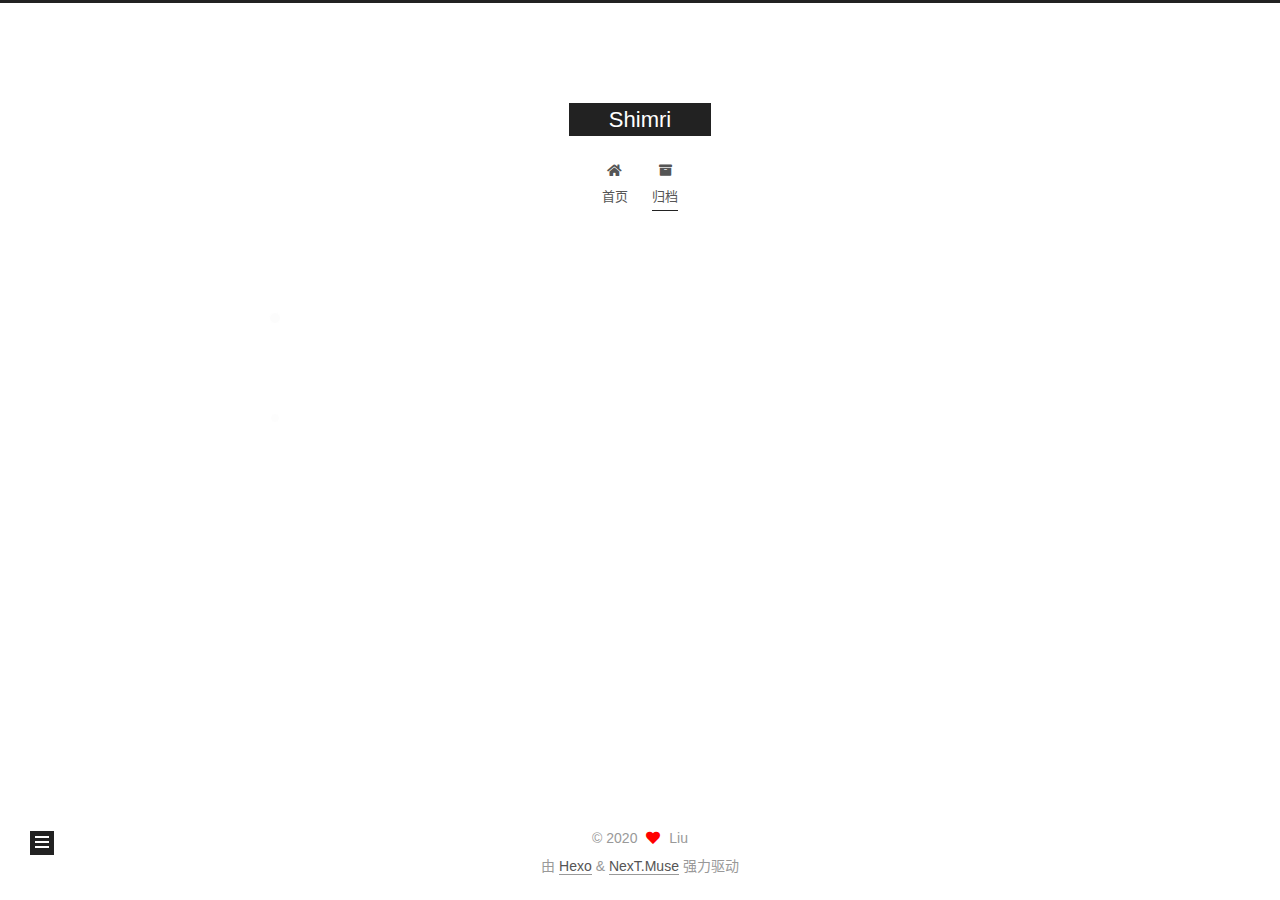
==== commit 635d95dc: "Site updated: 2020-08-11 20:32:30" ====
--- a/archives/index.html
+++ b/archives/index.html
@@ -1,178 +1,340 @@
 <!DOCTYPE html>
-<html>
+<html lang="zh-CN">
 <head>
-  <meta charset="utf-8">
-  
-
-  
-  <title>归档 | Shimri</title>
-  <meta name="viewport" content="width=device-width, initial-scale=1, maximum-scale=1">
+  <meta charset="UTF-8">
+<meta name="viewport" content="width=device-width, initial-scale=1, maximum-scale=2">
+<meta name="theme-color" content="#222">
+<meta name="generator" content="Hexo 5.0.2">
+  <link rel="apple-touch-icon" sizes="180x180" href="/images/apple-touch-icon-next.png">
+  <link rel="icon" type="image/png" sizes="32x32" href="/images/favicon-32x32-next.png">
+  <link rel="icon" type="image/png" sizes="16x16" href="/images/favicon-16x16-next.png">
+  <link rel="mask-icon" href="/images/logo.svg" color="#222">
+
+<link rel="stylesheet" href="/css/main.css">
+
+
+<link rel="stylesheet" href="/lib/font-awesome/css/all.min.css">
+
+<script id="hexo-configurations">
+    var NexT = window.NexT || {};
+    var CONFIG = {"hostname":"yoursite.com","root":"/","scheme":"Muse","version":"7.8.0","exturl":false,"sidebar":{"position":"left","display":"post","padding":18,"offset":12,"onmobile":false},"copycode":{"enable":false,"show_result":false,"style":null},"back2top":{"enable":true,"sidebar":false,"scrollpercent":false},"bookmark":{"enable":false,"color":"#222","save":"auto"},"fancybox":false,"mediumzoom":false,"lazyload":false,"pangu":false,"comments":{"style":"tabs","active":null,"storage":true,"lazyload":false,"nav":null},"algolia":{"hits":{"per_page":10},"labels":{"input_placeholder":"Search for Posts","hits_empty":"We didn't find any results for the search: ${query}","hits_stats":"${hits} results found in ${time} ms"}},"localsearch":{"enable":false,"trigger":"auto","top_n_per_article":1,"unescape":false,"preload":false},"motion":{"enable":true,"async":false,"transition":{"post_block":"fadeIn","post_header":"slideDownIn","post_body":"slideDownIn","coll_header":"slideLeftIn","sidebar":"slideUpIn"}}};
+  </script>
+
   <meta property="og:type" content="website">
 <meta property="og:title" content="Shimri">
-<meta property="og:url" content="https://shimri.github.io/archives/index.html">
+<meta property="og:url" content="http://yoursite.com/child/archives/index.html">
 <meta property="og:site_name" content="Shimri">
 <meta property="og:locale" content="zh_CN">
 <meta property="article:author" content="Liu">
 <meta name="twitter:card" content="summary">
-  
-    <link rel="alternate" href="/atom.xml" title="Shimri" type="application/atom+xml">
-  
-  
-    <link rel="icon" href="/favicon.png">
-  
-  
-    <link href="//fonts.googleapis.com/css?family=Source+Code+Pro" rel="stylesheet" type="text/css">
-  
-  
-<link rel="stylesheet" href="/css/style.css">
-
-<meta name="generator" content="Hexo 5.0.2"></head>
-
-<body>
-  <div id="container">
-    <div id="wrap">
-      <header id="header">
-  <div id="banner"></div>
-  <div id="header-outer" class="outer">
-    <div id="header-title" class="inner">
-      <h1 id="logo-wrap">
-        <a href="/" id="logo">Shimri</a>
-      </h1>
+
+<link rel="canonical" href="http://yoursite.com/child/archives/">
+
+
+<script id="page-configurations">
+  // https://hexo.io/docs/variables.html
+  CONFIG.page = {
+    sidebar: "",
+    isHome : false,
+    isPost : false,
+    lang   : 'zh-CN'
+  };
+</script>
+
+  <title>归档 | Shimri</title>
+  
+
+
+
+
+
+
+  <noscript>
+  <style>
+  .use-motion .brand,
+  .use-motion .menu-item,
+  .sidebar-inner,
+  .use-motion .post-block,
+  .use-motion .pagination,
+  .use-motion .comments,
+  .use-motion .post-header,
+  .use-motion .post-body,
+  .use-motion .collection-header { opacity: initial; }
+
+  .use-motion .site-title,
+  .use-motion .site-subtitle {
+    opacity: initial;
+    top: initial;
+  }
+
+  .use-motion .logo-line-before i { left: initial; }
+  .use-motion .logo-line-after i { right: initial; }
+  </style>
+</noscript>
+
+</head>
+
+<body itemscope itemtype="http://schema.org/WebPage">
+  <div class="container use-motion">
+    <div class="headband"></div>
+
+    <header class="header" itemscope itemtype="http://schema.org/WPHeader">
+      <div class="header-inner"><div class="site-brand-container">
+  <div class="site-nav-toggle">
+    <div class="toggle" aria-label="切换导航栏">
+      <span class="toggle-line toggle-line-first"></span>
+      <span class="toggle-line toggle-line-middle"></span>
+      <span class="toggle-line toggle-line-last"></span>
+    </div>
+  </div>
+
+  <div class="site-meta">
+
+    <a href="/" class="brand" rel="start">
+      <span class="logo-line-before"><i></i></span>
+      <h1 class="site-title">Shimri</h1>
+      <span class="logo-line-after"><i></i></span>
+    </a>
+  </div>
+
+  <div class="site-nav-right">
+    <div class="toggle popup-trigger">
+    </div>
+  </div>
+</div>
+
+
+
+
+<nav class="site-nav">
+  <ul id="menu" class="main-menu menu">
+        <li class="menu-item menu-item-home">
+
+    <a href="/" rel="section"><i class="fa fa-home fa-fw"></i>首页</a>
+
+  </li>
+        <li class="menu-item menu-item-archives">
+
+    <a href="/archives/" rel="section"><i class="fa fa-archive fa-fw"></i>归档</a>
+
+  </li>
+  </ul>
+</nav>
+
+
+
+
+</div>
+    </header>
+
+    
+  <div class="back-to-top">
+    <i class="fa fa-arrow-up"></i>
+    <span>0%</span>
+  </div>
+
+
+    <main class="main">
+      <div class="main-inner">
+        <div class="content-wrap">
+          
+
+          <div class="content archive">
+            
+
+  
+  
+  
+  <div class="post-block">
+    <div class="posts-collapse">
+      <div class="collection-title">
+        <span class="collection-header">嗯..! 目前共计 1 篇日志。 继续努力。</span>
+      </div>
+
       
-    </div>
-    <div id="header-inner" class="inner">
-      <nav id="main-nav">
-        <a id="main-nav-toggle" class="nav-icon"></a>
+    <div class="collection-year">
+      <span class="collection-header">2020</span>
+    </div>
+
+  <article itemscope itemtype="http://schema.org/Article">
+    <header class="post-header">
+
+      <div class="post-meta">
+        <time itemprop="dateCreated"
+              datetime="2020-08-11T19:29:06+08:00"
+              content="2020-08-11">
+          08-11
+        </time>
+      </div>
+
+      <div class="post-title">
+          <a class="post-title-link" href="/2020/08/11/hello-world/" itemprop="url">
+            <span itemprop="name">Hello World</span>
+          </a>
+      </div>
+
+    </header>
+  </article>
+
+
+    </div>
+  </div>
+  
+  
+  
+
+  
+
+
+
+          </div>
+          
+
+<script>
+  window.addEventListener('tabs:register', () => {
+    let { activeClass } = CONFIG.comments;
+    if (CONFIG.comments.storage) {
+      activeClass = localStorage.getItem('comments_active') || activeClass;
+    }
+    if (activeClass) {
+      let activeTab = document.querySelector(`a[href="#comment-${activeClass}"]`);
+      if (activeTab) {
+        activeTab.click();
+      }
+    }
+  });
+  if (CONFIG.comments.storage) {
+    window.addEventListener('tabs:click', event => {
+      if (!event.target.matches('.tabs-comment .tab-content .tab-pane')) return;
+      let commentClass = event.target.classList[1];
+      localStorage.setItem('comments_active', commentClass);
+    });
+  }
+</script>
+
+        </div>
+          
+  
+  <div class="toggle sidebar-toggle">
+    <span class="toggle-line toggle-line-first"></span>
+    <span class="toggle-line toggle-line-middle"></span>
+    <span class="toggle-line toggle-line-last"></span>
+  </div>
+
+  <aside class="sidebar">
+    <div class="sidebar-inner">
+
+      <ul class="sidebar-nav motion-element">
+        <li class="sidebar-nav-toc">
+          文章目录
+        </li>
+        <li class="sidebar-nav-overview">
+          站点概览
+        </li>
+      </ul>
+
+      <!--noindex-->
+      <div class="post-toc-wrap sidebar-panel">
+      </div>
+      <!--/noindex-->
+
+      <div class="site-overview-wrap sidebar-panel">
+        <div class="site-author motion-element" itemprop="author" itemscope itemtype="http://schema.org/Person">
+  <p class="site-author-name" itemprop="name">Liu</p>
+  <div class="site-description" itemprop="description"></div>
+</div>
+<div class="site-state-wrap motion-element">
+  <nav class="site-state">
+      <div class="site-state-item site-state-posts">
+          <a href="/archives/">
         
-          <a class="main-nav-link" href="/">Home</a>
+          <span class="site-state-item-count">1</span>
+          <span class="site-state-item-name">日志</span>
+        </a>
+      </div>
+  </nav>
+</div>
+
+
+
+      </div>
+
+    </div>
+  </aside>
+  <div id="sidebar-dimmer"></div>
+
+
+      </div>
+    </main>
+
+    <footer class="footer">
+      <div class="footer-inner">
         
-          <a class="main-nav-link" href="/archives">Archives</a>
+
         
-      </nav>
-      <nav id="sub-nav">
+
+<div class="copyright">
+  
+  &copy; 
+  <span itemprop="copyrightYear">2020</span>
+  <span class="with-love">
+    <i class="fa fa-heart"></i>
+  </span>
+  <span class="author" itemprop="copyrightHolder">Liu</span>
+</div>
+  <div class="powered-by">由 <a href="https://hexo.io/" class="theme-link" rel="noopener" target="_blank">Hexo</a> & <a href="https://muse.theme-next.org/" class="theme-link" rel="noopener" target="_blank">NexT.Muse</a> 强力驱动
+  </div>
+
         
-          <a id="nav-rss-link" class="nav-icon" href="/atom.xml" title="RSS Feed"></a>
-        
-        <a id="nav-search-btn" class="nav-icon" title="搜索"></a>
-      </nav>
-      <div id="search-form-wrap">
-        <form action="//google.com/search" method="get" accept-charset="UTF-8" class="search-form"><input type="search" name="q" class="search-form-input" placeholder="Search"><button type="submit" class="search-form-submit">&#xF002;</button><input type="hidden" name="sitesearch" value="https://Shimri.github.io"></form>
-      </div>
-    </div>
-  </div>
-</header>
-      <div class="outer">
-        <section id="main">
-  
-  
-    
-    
-      
-      
-      <section class="archives-wrap">
-        <div class="archive-year-wrap">
-          <a href="/archives/2020" class="archive-year">2020</a>
-        </div>
-        <div class="archives">
-    
-    <article class="archive-article archive-type-post">
-  <div class="archive-article-inner">
-    <header class="archive-article-header">
-      <a href="/2020/08/11/hello-world/" class="archive-article-date">
-  <time datetime="2020-08-11T11:29:06.760Z" itemprop="datePublished">8月 11</time>
-</a>
-      
-  
-    <h1 itemprop="name">
-      <a class="archive-article-title" href="/2020/08/11/hello-world/">Hello World</a>
-    </h1>
-  
-
-    </header>
-  </div>
-</article>
-  
-  
-    </div></section>
-  
-
-
-</section>
-        
-          <aside id="sidebar">
-  
-    
-
-  
-    
-
-  
-    
-  
-    
-  <div class="widget-wrap">
-    <h3 class="widget-title">归档</h3>
-    <div class="widget">
-      <ul class="archive-list"><li class="archive-list-item"><a class="archive-list-link" href="/archives/2020/08/">八月 2020</a></li></ul>
-    </div>
-  </div>
-
-
-  
-    
-  <div class="widget-wrap">
-    <h3 class="widget-title">最新文章</h3>
-    <div class="widget">
-      <ul>
-        
-          <li>
-            <a href="/2020/08/11/hello-world/">Hello World</a>
-          </li>
-        
-      </ul>
-    </div>
-  </div>
-
-  
-</aside>
-        
-      </div>
-      <footer id="footer">
-  
-  <div class="outer">
-    <div id="footer-info" class="inner">
-      &copy; 2020 Liu<br>
-      Powered by <a href="http://hexo.io/" target="_blank">Hexo</a>
-    </div>
-  </div>
-</footer>
-    </div>
-    <nav id="mobile-nav">
-  
-    <a href="/" class="mobile-nav-link">Home</a>
-  
-    <a href="/archives" class="mobile-nav-link">Archives</a>
-  
-</nav>
-    
-
-<script src="//ajax.googleapis.com/ajax/libs/jquery/2.0.3/jquery.min.js"></script>
-
-
-  
-<link rel="stylesheet" href="/fancybox/jquery.fancybox.css">
-
-  
-<script src="/fancybox/jquery.fancybox.pack.js"></script>
-
-
-
-
-<script src="/js/script.js"></script>
-
-
-
-
-  </div>
+
+
+
+
+
+
+
+
+      </div>
+    </footer>
+  </div>
+
+  
+  <script src="/lib/anime.min.js"></script>
+  <script src="/lib/velocity/velocity.min.js"></script>
+  <script src="/lib/velocity/velocity.ui.min.js"></script>
+
+<script src="/js/utils.js"></script>
+
+<script src="/js/motion.js"></script>
+
+
+<script src="/js/schemes/muse.js"></script>
+
+
+<script src="/js/next-boot.js"></script>
+
+
+
+
+  
+
+
+
+
+
+
+
+
+
+
+
+
+
+
+
+  
+
+  
+
 </body>
-</html>+</html>
--- a/css/main.css
+++ b/css/main.css
@@ -0,0 +1,2291 @@
+:root {
+  --body-bg-color: #fff;
+  --content-bg-color: #fff;
+  --card-bg-color: #f5f5f5;
+  --text-color: #555;
+  --blockquote-color: #666;
+  --link-color: #555;
+  --link-hover-color: #222;
+  --brand-color: #fff;
+  --brand-hover-color: #fff;
+  --table-row-odd-bg-color: #f9f9f9;
+  --table-row-hover-bg-color: #f5f5f5;
+  --menu-item-bg-color: #f5f5f5;
+  --btn-default-bg: #222;
+  --btn-default-color: #fff;
+  --btn-default-border-color: #222;
+  --btn-default-hover-bg: #fff;
+  --btn-default-hover-color: #222;
+  --btn-default-hover-border-color: #222;
+}
+html {
+  line-height: 1.15; /* 1 */
+  -webkit-text-size-adjust: 100%; /* 2 */
+}
+body {
+  margin: 0;
+}
+main {
+  display: block;
+}
+h1 {
+  font-size: 2em;
+  margin: 0.67em 0;
+}
+hr {
+  box-sizing: content-box; /* 1 */
+  height: 0; /* 1 */
+  overflow: visible; /* 2 */
+}
+pre {
+  font-family: monospace, monospace; /* 1 */
+  font-size: 1em; /* 2 */
+}
+a {
+  background: transparent;
+}
+abbr[title] {
+  border-bottom: none; /* 1 */
+  text-decoration: underline; /* 2 */
+  text-decoration: underline dotted; /* 2 */
+}
+b,
+strong {
+  font-weight: bolder;
+}
+code,
+kbd,
+samp {
+  font-family: monospace, monospace; /* 1 */
+  font-size: 1em; /* 2 */
+}
+small {
+  font-size: 80%;
+}
+sub,
+sup {
+  font-size: 75%;
+  line-height: 0;
+  position: relative;
+  vertical-align: baseline;
+}
+sub {
+  bottom: -0.25em;
+}
+sup {
+  top: -0.5em;
+}
+img {
+  border-style: none;
+}
+button,
+input,
+optgroup,
+select,
+textarea {
+  font-family: inherit; /* 1 */
+  font-size: 100%; /* 1 */
+  line-height: 1.15; /* 1 */
+  margin: 0; /* 2 */
+}
+button,
+input {
+/* 1 */
+  overflow: visible;
+}
+button,
+select {
+/* 1 */
+  text-transform: none;
+}
+button,
+[type='button'],
+[type='reset'],
+[type='submit'] {
+  -webkit-appearance: button;
+}
+button::-moz-focus-inner,
+[type='button']::-moz-focus-inner,
+[type='reset']::-moz-focus-inner,
+[type='submit']::-moz-focus-inner {
+  border-style: none;
+  padding: 0;
+}
+button:-moz-focusring,
+[type='button']:-moz-focusring,
+[type='reset']:-moz-focusring,
+[type='submit']:-moz-focusring {
+  outline: 1px dotted ButtonText;
+}
+fieldset {
+  padding: 0.35em 0.75em 0.625em;
+}
+legend {
+  box-sizing: border-box; /* 1 */
+  color: inherit; /* 2 */
+  display: table; /* 1 */
+  max-width: 100%; /* 1 */
+  padding: 0; /* 3 */
+  white-space: normal; /* 1 */
+}
+progress {
+  vertical-align: baseline;
+}
+textarea {
+  overflow: auto;
+}
+[type='checkbox'],
+[type='radio'] {
+  box-sizing: border-box; /* 1 */
+  padding: 0; /* 2 */
+}
+[type='number']::-webkit-inner-spin-button,
+[type='number']::-webkit-outer-spin-button {
+  height: auto;
+}
+[type='search'] {
+  outline-offset: -2px; /* 2 */
+  -webkit-appearance: textfield; /* 1 */
+}
+[type='search']::-webkit-search-decoration {
+  -webkit-appearance: none;
+}
+::-webkit-file-upload-button {
+  font: inherit; /* 2 */
+  -webkit-appearance: button; /* 1 */
+}
+details {
+  display: block;
+}
+summary {
+  display: list-item;
+}
+template {
+  display: none;
+}
+[hidden] {
+  display: none;
+}
+::selection {
+  background: #262a30;
+  color: #eee;
+}
+html,
+body {
+  height: 100%;
+}
+body {
+  background: var(--body-bg-color);
+  color: var(--text-color);
+  font-family: 'Lato', "PingFang SC", "Microsoft YaHei", sans-serif;
+  font-size: 1em;
+  line-height: 2;
+}
+@media (max-width: 991px) {
+  body {
+    padding-left: 0 !important;
+    padding-right: 0 !important;
+  }
+}
+h1,
+h2,
+h3,
+h4,
+h5,
+h6 {
+  font-family: 'Lato', "PingFang SC", "Microsoft YaHei", sans-serif;
+  font-weight: bold;
+  line-height: 1.5;
+  margin: 20px 0 15px;
+}
+h1 {
+  font-size: 1.5em;
+}
+h2 {
+  font-size: 1.375em;
+}
+h3 {
+  font-size: 1.25em;
+}
+h4 {
+  font-size: 1.125em;
+}
+h5 {
+  font-size: 1em;
+}
+h6 {
+  font-size: 0.875em;
+}
+p {
+  margin: 0 0 20px 0;
+}
+a,
+span.exturl {
+  border-bottom: 1px solid #999;
+  color: var(--link-color);
+  outline: 0;
+  text-decoration: none;
+  overflow-wrap: break-word;
+  word-wrap: break-word;
+  cursor: pointer;
+}
+a:hover,
+span.exturl:hover {
+  border-bottom-color: var(--link-hover-color);
+  color: var(--link-hover-color);
+}
+iframe,
+img,
+video {
+  display: block;
+  margin-left: auto;
+  margin-right: auto;
+  max-width: 100%;
+}
+hr {
+  background-image: repeating-linear-gradient(-45deg, #ddd, #ddd 4px, transparent 4px, transparent 8px);
+  border: 0;
+  height: 3px;
+  margin: 40px 0;
+}
+blockquote {
+  border-left: 4px solid #ddd;
+  color: var(--blockquote-color);
+  margin: 0;
+  padding: 0 15px;
+}
+blockquote cite::before {
+  content: '-';
+  padding: 0 5px;
+}
+dt {
+  font-weight: bold;
+}
+dd {
+  margin: 0;
+  padding: 0;
+}
+kbd {
+  background-color: #f5f5f5;
+  background-image: linear-gradient(#eee, #fff, #eee);
+  border: 1px solid #ccc;
+  border-radius: 0.2em;
+  box-shadow: 0.1em 0.1em 0.2em rgba(0,0,0,0.1);
+  color: #555;
+  font-family: inherit;
+  padding: 0.1em 0.3em;
+  white-space: nowrap;
+}
+.table-container {
+  overflow: auto;
+}
+table {
+  border-collapse: collapse;
+  border-spacing: 0;
+  font-size: 0.875em;
+  margin: 0 0 20px 0;
+  width: 100%;
+}
+tbody tr:nth-of-type(odd) {
+  background: var(--table-row-odd-bg-color);
+}
+tbody tr:hover {
+  background: var(--table-row-hover-bg-color);
+}
+caption,
+th,
+td {
+  font-weight: normal;
+  padding: 8px;
+  vertical-align: middle;
+}
+th,
+td {
+  border: 1px solid #ddd;
+  border-bottom: 3px solid #ddd;
+}
+th {
+  font-weight: 700;
+  padding-bottom: 10px;
+}
+td {
+  border-bottom-width: 1px;
+}
+.btn {
+  background: var(--btn-default-bg);
+  border: 2px solid var(--btn-default-border-color);
+  border-radius: 0;
+  color: var(--btn-default-color);
+  display: inline-block;
+  font-size: 0.875em;
+  line-height: 2;
+  padding: 0 20px;
+  text-decoration: none;
+  transition-property: background-color;
+  transition-delay: 0s;
+  transition-duration: 0.2s;
+  transition-timing-function: ease-in-out;
+}
+.btn:hover {
+  background: var(--btn-default-hover-bg);
+  border-color: var(--btn-default-hover-border-color);
+  color: var(--btn-default-hover-color);
+}
+.btn + .btn {
+  margin: 0 0 8px 8px;
+}
+.btn .fa-fw {
+  text-align: left;
+  width: 1.285714285714286em;
+}
+.toggle {
+  line-height: 0;
+}
+.toggle .toggle-line {
+  background: #fff;
+  display: inline-block;
+  height: 2px;
+  left: 0;
+  position: relative;
+  top: 0;
+  transition: all 0.4s;
+  vertical-align: top;
+  width: 100%;
+}
+.toggle .toggle-line:not(:first-child) {
+  margin-top: 3px;
+}
+.toggle.toggle-arrow .toggle-line-first {
+  left: 50%;
+  top: 2px;
+  transform: rotate(45deg);
+  width: 50%;
+}
+.toggle.toggle-arrow .toggle-line-middle {
+  left: 2px;
+  width: 90%;
+}
+.toggle.toggle-arrow .toggle-line-last {
+  left: 50%;
+  top: -2px;
+  transform: rotate(-45deg);
+  width: 50%;
+}
+.toggle.toggle-close .toggle-line-first {
+  transform: rotate(-45deg);
+  top: 5px;
+}
+.toggle.toggle-close .toggle-line-middle {
+  opacity: 0;
+}
+.toggle.toggle-close .toggle-line-last {
+  transform: rotate(45deg);
+  top: -5px;
+}
+.highlight,
+pre {
+  background: #f7f7f7;
+  color: #4d4d4c;
+  line-height: 1.6;
+  margin: 0 auto 20px;
+}
+pre,
+code {
+  font-family: consolas, Menlo, monospace, "PingFang SC", "Microsoft YaHei";
+}
+code {
+  background: #eee;
+  border-radius: 3px;
+  color: #555;
+  padding: 2px 4px;
+  overflow-wrap: break-word;
+  word-wrap: break-word;
+}
+.highlight *::selection {
+  background: #d6d6d6;
+}
+.highlight pre {
+  border: 0;
+  margin: 0;
+  padding: 10px 0;
+}
+.highlight table {
+  border: 0;
+  margin: 0;
+  width: auto;
+}
+.highlight td {
+  border: 0;
+  padding: 0;
+}
+.highlight figcaption {
+  background: #eff2f3;
+  color: #4d4d4c;
+  display: flex;
+  font-size: 0.875em;
+  justify-content: space-between;
+  line-height: 1.2;
+  padding: 0.5em;
+}
+.highlight figcaption a {
+  color: #4d4d4c;
+}
+.highlight figcaption a:hover {
+  border-bottom-color: #4d4d4c;
+}
+.highlight .gutter {
+  -moz-user-select: none;
+  -ms-user-select: none;
+  -webkit-user-select: none;
+  user-select: none;
+}
+.highlight .gutter pre {
+  background: #eff2f3;
+  color: #869194;
+  padding-left: 10px;
+  padding-right: 10px;
+  text-align: right;
+}
+.highlight .code pre {
+  background: #f7f7f7;
+  padding-left: 10px;
+  width: 100%;
+}
+.gist table {
+  width: auto;
+}
+.gist table td {
+  border: 0;
+}
+pre {
+  overflow: auto;
+  padding: 10px;
+}
+pre code {
+  background: none;
+  color: #4d4d4c;
+  font-size: 0.875em;
+  padding: 0;
+  text-shadow: none;
+}
+pre .deletion {
+  background: #fdd;
+}
+pre .addition {
+  background: #dfd;
+}
+pre .meta {
+  color: #eab700;
+  -moz-user-select: none;
+  -ms-user-select: none;
+  -webkit-user-select: none;
+  user-select: none;
+}
+pre .comment {
+  color: #8e908c;
+}
+pre .variable,
+pre .attribute,
+pre .tag,
+pre .name,
+pre .regexp,
+pre .ruby .constant,
+pre .xml .tag .title,
+pre .xml .pi,
+pre .xml .doctype,
+pre .html .doctype,
+pre .css .id,
+pre .css .class,
+pre .css .pseudo {
+  color: #c82829;
+}
+pre .number,
+pre .preprocessor,
+pre .built_in,
+pre .builtin-name,
+pre .literal,
+pre .params,
+pre .constant,
+pre .command {
+  color: #f5871f;
+}
+pre .ruby .class .title,
+pre .css .rules .attribute,
+pre .string,
+pre .symbol,
+pre .value,
+pre .inheritance,
+pre .header,
+pre .ruby .symbol,
+pre .xml .cdata,
+pre .special,
+pre .formula {
+  color: #718c00;
+}
+pre .title,
+pre .css .hexcolor {
+  color: #3e999f;
+}
+pre .function,
+pre .python .decorator,
+pre .python .title,
+pre .ruby .function .title,
+pre .ruby .title .keyword,
+pre .perl .sub,
+pre .javascript .title,
+pre .coffeescript .title {
+  color: #4271ae;
+}
+pre .keyword,
+pre .javascript .function {
+  color: #8959a8;
+}
+.blockquote-center {
+  border-left: none;
+  margin: 40px 0;
+  padding: 0;
+  position: relative;
+  text-align: center;
+}
+.blockquote-center .fa {
+  display: block;
+  opacity: 0.6;
+  position: absolute;
+  width: 100%;
+}
+.blockquote-center .fa-quote-left {
+  border-top: 1px solid #ccc;
+  text-align: left;
+  top: -20px;
+}
+.blockquote-center .fa-quote-right {
+  border-bottom: 1px solid #ccc;
+  text-align: right;
+  bottom: -20px;
+}
+.blockquote-center p,
+.blockquote-center div {
+  text-align: center;
+}
+.post-body .group-picture img {
+  margin: 0 auto;
+  padding: 0 3px;
+}
+.group-picture-row {
+  margin-bottom: 6px;
+  overflow: hidden;
+}
+.group-picture-column {
+  float: left;
+  margin-bottom: 10px;
+}
+.post-body .label {
+  color: #555;
+  display: inline;
+  padding: 0 2px;
+}
+.post-body .label.default {
+  background: #f0f0f0;
+}
+.post-body .label.primary {
+  background: #efe6f7;
+}
+.post-body .label.info {
+  background: #e5f2f8;
+}
+.post-body .label.success {
+  background: #e7f4e9;
+}
+.post-body .label.warning {
+  background: #fcf6e1;
+}
+.post-body .label.danger {
+  background: #fae8eb;
+}
+.post-body .tabs {
+  margin-bottom: 20px;
+}
+.post-body .tabs,
+.tabs-comment {
+  display: block;
+  padding-top: 10px;
+  position: relative;
+}
+.post-body .tabs ul.nav-tabs,
+.tabs-comment ul.nav-tabs {
+  display: flex;
+  flex-wrap: wrap;
+  margin: 0;
+  margin-bottom: -1px;
+  padding: 0;
+}
+@media (max-width: 413px) {
+  .post-body .tabs ul.nav-tabs,
+  .tabs-comment ul.nav-tabs {
+    display: block;
+    margin-bottom: 5px;
+  }
+}
+.post-body .tabs ul.nav-tabs li.tab,
+.tabs-comment ul.nav-tabs li.tab {
+  border-bottom: 1px solid #ddd;
+  border-left: 1px solid transparent;
+  border-right: 1px solid transparent;
+  border-top: 3px solid transparent;
+  flex-grow: 1;
+  list-style-type: none;
+  border-radius: 0 0 0 0;
+}
+@media (max-width: 413px) {
+  .post-body .tabs ul.nav-tabs li.tab,
+  .tabs-comment ul.nav-tabs li.tab {
+    border-bottom: 1px solid transparent;
+    border-left: 3px solid transparent;
+    border-right: 1px solid transparent;
+    border-top: 1px solid transparent;
+  }
+}
+@media (max-width: 413px) {
+  .post-body .tabs ul.nav-tabs li.tab,
+  .tabs-comment ul.nav-tabs li.tab {
+    border-radius: 0;
+  }
+}
+.post-body .tabs ul.nav-tabs li.tab a,
+.tabs-comment ul.nav-tabs li.tab a {
+  border-bottom: initial;
+  display: block;
+  line-height: 1.8;
+  outline: 0;
+  padding: 0.25em 0.75em;
+  text-align: center;
+  transition-delay: 0s;
+  transition-duration: 0.2s;
+  transition-timing-function: ease-out;
+}
+.post-body .tabs ul.nav-tabs li.tab a i,
+.tabs-comment ul.nav-tabs li.tab a i {
+  width: 1.285714285714286em;
+}
+.post-body .tabs ul.nav-tabs li.tab.active,
+.tabs-comment ul.nav-tabs li.tab.active {
+  border-bottom: 1px solid transparent;
+  border-left: 1px solid #ddd;
+  border-right: 1px solid #ddd;
+  border-top: 3px solid #fc6423;
+}
+@media (max-width: 413px) {
+  .post-body .tabs ul.nav-tabs li.tab.active,
+  .tabs-comment ul.nav-tabs li.tab.active {
+    border-bottom: 1px solid #ddd;
+    border-left: 3px solid #fc6423;
+    border-right: 1px solid #ddd;
+    border-top: 1px solid #ddd;
+  }
+}
+.post-body .tabs ul.nav-tabs li.tab.active a,
+.tabs-comment ul.nav-tabs li.tab.active a {
+  color: var(--link-color);
+  cursor: default;
+}
+.post-body .tabs .tab-content .tab-pane,
+.tabs-comment .tab-content .tab-pane {
+  border: 1px solid #ddd;
+  border-top: 0;
+  padding: 20px 20px 0 20px;
+  border-radius: 0;
+}
+.post-body .tabs .tab-content .tab-pane:not(.active),
+.tabs-comment .tab-content .tab-pane:not(.active) {
+  display: none;
+}
+.post-body .tabs .tab-content .tab-pane.active,
+.tabs-comment .tab-content .tab-pane.active {
+  display: block;
+}
+.post-body .tabs .tab-content .tab-pane.active:nth-of-type(1),
+.tabs-comment .tab-content .tab-pane.active:nth-of-type(1) {
+  border-radius: 0 0 0 0;
+}
+@media (max-width: 413px) {
+  .post-body .tabs .tab-content .tab-pane.active:nth-of-type(1),
+  .tabs-comment .tab-content .tab-pane.active:nth-of-type(1) {
+    border-radius: 0;
+  }
+}
+.post-body .note {
+  border-radius: 3px;
+  margin-bottom: 20px;
+  padding: 1em;
+  position: relative;
+  border: 1px solid #eee;
+  border-left-width: 5px;
+}
+.post-body .note h2,
+.post-body .note h3,
+.post-body .note h4,
+.post-body .note h5,
+.post-body .note h6 {
+  margin-top: 0;
+  border-bottom: initial;
+  margin-bottom: 0;
+  padding-top: 0;
+}
+.post-body .note p:first-child,
+.post-body .note ul:first-child,
+.post-body .note ol:first-child,
+.post-body .note table:first-child,
+.post-body .note pre:first-child,
+.post-body .note blockquote:first-child,
+.post-body .note img:first-child {
+  margin-top: 0;
+}
+.post-body .note p:last-child,
+.post-body .note ul:last-child,
+.post-body .note ol:last-child,
+.post-body .note table:last-child,
+.post-body .note pre:last-child,
+.post-body .note blockquote:last-child,
+.post-body .note img:last-child {
+  margin-bottom: 0;
+}
+.post-body .note.default {
+  border-left-color: #777;
+}
+.post-body .note.default h2,
+.post-body .note.default h3,
+.post-body .note.default h4,
+.post-body .note.default h5,
+.post-body .note.default h6 {
+  color: #777;
+}
+.post-body .note.primary {
+  border-left-color: #6f42c1;
+}
+.post-body .note.primary h2,
+.post-body .note.primary h3,
+.post-body .note.primary h4,
+.post-body .note.primary h5,
+.post-body .note.primary h6 {
+  color: #6f42c1;
+}
+.post-body .note.info {
+  border-left-color: #428bca;
+}
+.post-body .note.info h2,
+.post-body .note.info h3,
+.post-body .note.info h4,
+.post-body .note.info h5,
+.post-body .note.info h6 {
+  color: #428bca;
+}
+.post-body .note.success {
+  border-left-color: #5cb85c;
+}
+.post-body .note.success h2,
+.post-body .note.success h3,
+.post-body .note.success h4,
+.post-body .note.success h5,
+.post-body .note.success h6 {
+  color: #5cb85c;
+}
+.post-body .note.warning {
+  border-left-color: #f0ad4e;
+}
+.post-body .note.warning h2,
+.post-body .note.warning h3,
+.post-body .note.warning h4,
+.post-body .note.warning h5,
+.post-body .note.warning h6 {
+  color: #f0ad4e;
+}
+.post-body .note.danger {
+  border-left-color: #d9534f;
+}
+.post-body .note.danger h2,
+.post-body .note.danger h3,
+.post-body .note.danger h4,
+.post-body .note.danger h5,
+.post-body .note.danger h6 {
+  color: #d9534f;
+}
+.pagination .prev,
+.pagination .next,
+.pagination .page-number,
+.pagination .space {
+  display: inline-block;
+  margin: 0 10px;
+  padding: 0 11px;
+  position: relative;
+  top: -1px;
+}
+@media (max-width: 767px) {
+  .pagination .prev,
+  .pagination .next,
+  .pagination .page-number,
+  .pagination .space {
+    margin: 0 5px;
+  }
+}
+.pagination {
+  border-top: 1px solid #eee;
+  margin: 120px 0 0;
+  text-align: center;
+}
+.pagination .prev,
+.pagination .next,
+.pagination .page-number {
+  border-bottom: 0;
+  border-top: 1px solid #eee;
+  transition-property: border-color;
+  transition-delay: 0s;
+  transition-duration: 0.2s;
+  transition-timing-function: ease-in-out;
+}
+.pagination .prev:hover,
+.pagination .next:hover,
+.pagination .page-number:hover {
+  border-top-color: #222;
+}
+.pagination .space {
+  margin: 0;
+  padding: 0;
+}
+.pagination .prev {
+  margin-left: 0;
+}
+.pagination .next {
+  margin-right: 0;
+}
+.pagination .page-number.current {
+  background: #ccc;
+  border-top-color: #ccc;
+  color: #fff;
+}
+@media (max-width: 767px) {
+  .pagination {
+    border-top: none;
+  }
+  .pagination .prev,
+  .pagination .next,
+  .pagination .page-number {
+    border-bottom: 1px solid #eee;
+    border-top: 0;
+    margin-bottom: 10px;
+    padding: 0 10px;
+  }
+  .pagination .prev:hover,
+  .pagination .next:hover,
+  .pagination .page-number:hover {
+    border-bottom-color: #222;
+  }
+}
+.comments {
+  margin-top: 60px;
+  overflow: hidden;
+}
+.comment-button-group {
+  display: flex;
+  flex-wrap: wrap-reverse;
+  justify-content: center;
+  margin: 1em 0;
+}
+.comment-button-group .comment-button {
+  margin: 0.1em 0.2em;
+}
+.comment-button-group .comment-button.active {
+  background: var(--btn-default-hover-bg);
+  border-color: var(--btn-default-hover-border-color);
+  color: var(--btn-default-hover-color);
+}
+.comment-position {
+  display: none;
+}
+.comment-position.active {
+  display: block;
+}
+.tabs-comment {
+  background: var(--content-bg-color);
+  margin-top: 4em;
+  padding-top: 0;
+}
+.tabs-comment .comments {
+  border: 0;
+  box-shadow: none;
+  margin-top: 0;
+  padding-top: 0;
+}
+.container {
+  min-height: 100%;
+  position: relative;
+}
+.main-inner {
+  margin: 0 auto;
+  width: 700px;
+}
+@media (min-width: 1200px) {
+  .main-inner {
+    width: 800px;
+  }
+}
+@media (min-width: 1600px) {
+  .main-inner {
+    width: 900px;
+  }
+}
+@media (max-width: 767px) {
+  .content-wrap {
+    padding: 0 20px;
+  }
+}
+.header {
+  background: transparent;
+}
+.header-inner {
+  margin: 0 auto;
+  width: 700px;
+}
+@media (min-width: 1200px) {
+  .header-inner {
+    width: 800px;
+  }
+}
+@media (min-width: 1600px) {
+  .header-inner {
+    width: 900px;
+  }
+}
+.site-brand-container {
+  display: flex;
+  flex-shrink: 0;
+  padding: 0 10px;
+}
+.headband {
+  background: #222;
+  height: 3px;
+}
+.site-meta {
+  flex-grow: 1;
+  text-align: center;
+}
+@media (max-width: 767px) {
+  .site-meta {
+    text-align: center;
+  }
+}
+.brand {
+  border-bottom: none;
+  color: var(--brand-color);
+  display: inline-block;
+  line-height: 1.375em;
+  padding: 0 40px;
+  position: relative;
+}
+.brand:hover {
+  color: var(--brand-hover-color);
+}
+.site-title {
+  font-family: 'Lato', "PingFang SC", "Microsoft YaHei", sans-serif;
+  font-size: 1.375em;
+  font-weight: normal;
+  margin: 0;
+}
+.site-subtitle {
+  color: #999;
+  font-size: 0.8125em;
+  margin: 10px 0;
+}
+.use-motion .brand {
+  opacity: 0;
+}
+.use-motion .site-title,
+.use-motion .site-subtitle,
+.use-motion .custom-logo-image {
+  opacity: 0;
+  position: relative;
+  top: -10px;
+}
+.site-nav-toggle,
+.site-nav-right {
+  display: none;
+}
+@media (max-width: 767px) {
+  .site-nav-toggle,
+  .site-nav-right {
+    display: flex;
+    flex-direction: column;
+    justify-content: center;
+  }
+}
+.site-nav-toggle .toggle,
+.site-nav-right .toggle {
+  color: var(--text-color);
+  padding: 10px;
+  width: 22px;
+}
+.site-nav-toggle .toggle .toggle-line,
+.site-nav-right .toggle .toggle-line {
+  background: var(--text-color);
+  border-radius: 1px;
+}
+.site-nav {
+  display: block;
+}
+@media (max-width: 767px) {
+  .site-nav {
+    clear: both;
+    display: none;
+  }
+}
+.site-nav.site-nav-on {
+  display: block;
+}
+.menu {
+  margin-top: 20px;
+  padding-left: 0;
+  text-align: center;
+}
+.menu-item {
+  display: inline-block;
+  list-style: none;
+  margin: 0 10px;
+}
+@media (max-width: 767px) {
+  .menu-item {
+    display: block;
+    margin-top: 10px;
+  }
+  .menu-item.menu-item-search {
+    display: none;
+  }
+}
+.menu-item a,
+.menu-item span.exturl {
+  border-bottom: 0;
+  display: block;
+  font-size: 0.8125em;
+  transition-property: border-color;
+  transition-delay: 0s;
+  transition-duration: 0.2s;
+  transition-timing-function: ease-in-out;
+}
+@media (hover: none) {
+  .menu-item a:hover,
+  .menu-item span.exturl:hover {
+    border-bottom-color: transparent !important;
+  }
+}
+.menu-item .fa,
+.menu-item .fab,
+.menu-item .far,
+.menu-item .fas {
+  margin-right: 8px;
+}
+.menu-item .badge {
+  display: inline-block;
+  font-weight: bold;
+  line-height: 1;
+  margin-left: 0.35em;
+  margin-top: 0.35em;
+  text-align: center;
+  white-space: nowrap;
+}
+@media (max-width: 767px) {
+  .menu-item .badge {
+    float: right;
+    margin-left: 0;
+  }
+}
+.menu-item-active a,
+.menu .menu-item a:hover,
+.menu .menu-item span.exturl:hover {
+  background: var(--menu-item-bg-color);
+}
+.use-motion .menu-item {
+  opacity: 0;
+}
+.sidebar {
+  background: #222;
+  bottom: 0;
+  box-shadow: inset 0 2px 6px #000;
+  position: fixed;
+  top: 0;
+}
+@media (max-width: 991px) {
+  .sidebar {
+    display: none;
+  }
+}
+.sidebar-inner {
+  color: #999;
+  padding: 18px 10px;
+  text-align: center;
+}
+.cc-license {
+  margin-top: 10px;
+  text-align: center;
+}
+.cc-license .cc-opacity {
+  border-bottom: none;
+  opacity: 0.7;
+}
+.cc-license .cc-opacity:hover {
+  opacity: 0.9;
+}
+.cc-license img {
+  display: inline-block;
+}
+.site-author-image {
+  border: 2px solid #333;
+  display: block;
+  margin: 0 auto;
+  max-width: 96px;
+  padding: 2px;
+}
+.site-author-name {
+  color: #f5f5f5;
+  font-weight: normal;
+  margin: 5px 0 0;
+  text-align: center;
+}
+.site-description {
+  color: #999;
+  font-size: 1em;
+  margin-top: 5px;
+  text-align: center;
+}
+.links-of-author {
+  margin-top: 15px;
+}
+.links-of-author a,
+.links-of-author span.exturl {
+  border-bottom-color: #555;
+  display: inline-block;
+  font-size: 0.8125em;
+  margin-bottom: 10px;
+  margin-right: 10px;
+  vertical-align: middle;
+}
+.links-of-author a::before,
+.links-of-author span.exturl::before {
+  background: #3d004f;
+  border-radius: 50%;
+  content: ' ';
+  display: inline-block;
+  height: 4px;
+  margin-right: 3px;
+  vertical-align: middle;
+  width: 4px;
+}
+.sidebar-button {
+  margin-top: 15px;
+}
+.sidebar-button a {
+  border: 1px solid #fc6423;
+  border-radius: 4px;
+  color: #fc6423;
+  display: inline-block;
+  padding: 0 15px;
+}
+.sidebar-button a .fa,
+.sidebar-button a .fab,
+.sidebar-button a .far,
+.sidebar-button a .fas {
+  margin-right: 5px;
+}
+.sidebar-button a:hover {
+  background: #fc6423;
+  border: 1px solid #fc6423;
+  color: #fff;
+}
+.sidebar-button a:hover .fa,
+.sidebar-button a:hover .fab,
+.sidebar-button a:hover .far,
+.sidebar-button a:hover .fas {
+  color: #fff;
+}
+.links-of-blogroll {
+  font-size: 0.8125em;
+  margin-top: 10px;
+}
+.links-of-blogroll-title {
+  font-size: 0.875em;
+  font-weight: 600;
+  margin-top: 0;
+}
+.links-of-blogroll-list {
+  list-style: none;
+  margin: 0;
+  padding: 0;
+}
+#sidebar-dimmer {
+  display: none;
+}
+@media (max-width: 767px) {
+  #sidebar-dimmer {
+    background: #000;
+    display: block;
+    height: 100%;
+    left: 100%;
+    opacity: 0;
+    position: fixed;
+    top: 0;
+    width: 100%;
+    z-index: 1100;
+  }
+  .sidebar-active + #sidebar-dimmer {
+    opacity: 0.7;
+    transform: translateX(-100%);
+    transition: opacity 0.5s;
+  }
+}
+.sidebar-nav {
+  margin: 0;
+  padding-bottom: 20px;
+  padding-left: 0;
+}
+.sidebar-nav li {
+  border-bottom: 1px solid transparent;
+  color: #666;
+  cursor: pointer;
+  display: inline-block;
+  font-size: 0.875em;
+}
+.sidebar-nav li.sidebar-nav-overview {
+  margin-left: 10px;
+}
+.sidebar-nav li:hover {
+  color: #f5f5f5;
+}
+.sidebar-nav .sidebar-nav-active {
+  border-bottom-color: #87daff;
+  color: #87daff;
+}
+.sidebar-nav .sidebar-nav-active:hover {
+  color: #87daff;
+}
+.sidebar-panel {
+  display: none;
+  overflow-x: hidden;
+  overflow-y: auto;
+}
+.sidebar-panel-active {
+  display: block;
+}
+.sidebar-toggle {
+  background: #222;
+  bottom: 45px;
+  cursor: pointer;
+  height: 14px;
+  left: 30px;
+  padding: 5px;
+  position: fixed;
+  width: 14px;
+  z-index: 1300;
+}
+@media (max-width: 991px) {
+  .sidebar-toggle {
+    left: 20px;
+    opacity: 0.8;
+    display: none;
+  }
+}
+.sidebar-toggle:hover .toggle-line {
+  background: #87daff;
+}
+.post-toc {
+  font-size: 0.875em;
+}
+.post-toc ol {
+  list-style: none;
+  margin: 0;
+  padding: 0 2px 5px 10px;
+  text-align: left;
+}
+.post-toc ol > ol {
+  padding-left: 0;
+}
+.post-toc ol a {
+  transition-property: all;
+  transition-delay: 0s;
+  transition-duration: 0.2s;
+  transition-timing-function: ease-in-out;
+}
+.post-toc .nav-item {
+  line-height: 1.8;
+  overflow: hidden;
+  text-overflow: ellipsis;
+  white-space: nowrap;
+}
+.post-toc .nav .nav-child {
+  display: none;
+}
+.post-toc .nav .active > .nav-child {
+  display: block;
+}
+.post-toc .nav .active-current > .nav-child {
+  display: block;
+}
+.post-toc .nav .active-current > .nav-child > .nav-item {
+  display: block;
+}
+.post-toc .nav .active > a {
+  border-bottom-color: #87daff;
+  color: #87daff;
+}
+.post-toc .nav .active-current > a {
+  color: #87daff;
+}
+.post-toc .nav .active-current > a:hover {
+  color: #87daff;
+}
+.site-state {
+  display: flex;
+  justify-content: center;
+  line-height: 1.4;
+  margin-top: 10px;
+  overflow: hidden;
+  text-align: center;
+  white-space: nowrap;
+}
+.site-state-item {
+  padding: 0 15px;
+}
+.site-state-item:not(:first-child) {
+  border-left: 1px solid #333;
+}
+.site-state-item a {
+  border-bottom: none;
+}
+.site-state-item-count {
+  display: block;
+  font-size: 1.25em;
+  font-weight: 600;
+  text-align: center;
+}
+.site-state-item-name {
+  color: inherit;
+  font-size: 0.875em;
+}
+.footer {
+  color: #999;
+  font-size: 0.875em;
+  padding: 20px 0;
+}
+.footer.footer-fixed {
+  bottom: 0;
+  left: 0;
+  position: absolute;
+  right: 0;
+}
+.footer-inner {
+  box-sizing: border-box;
+  margin: 0 auto;
+  text-align: center;
+  width: 700px;
+}
+@media (min-width: 1200px) {
+  .footer-inner {
+    width: 800px;
+  }
+}
+@media (min-width: 1600px) {
+  .footer-inner {
+    width: 900px;
+  }
+}
+.languages {
+  display: inline-block;
+  font-size: 1.125em;
+  position: relative;
+}
+.languages .lang-select-label span {
+  margin: 0 0.5em;
+}
+.languages .lang-select {
+  height: 100%;
+  left: 0;
+  opacity: 0;
+  position: absolute;
+  top: 0;
+  width: 100%;
+}
+.with-love {
+  color: #ff0000;
+  display: inline-block;
+  margin: 0 5px;
+}
+.powered-by,
+.theme-info {
+  display: inline-block;
+}
+@-moz-keyframes iconAnimate {
+  0%, 100% {
+    transform: scale(1);
+  }
+  10%, 30% {
+    transform: scale(0.9);
+  }
+  20%, 40%, 60%, 80% {
+    transform: scale(1.1);
+  }
+  50%, 70% {
+    transform: scale(1.1);
+  }
+}
+@-webkit-keyframes iconAnimate {
+  0%, 100% {
+    transform: scale(1);
+  }
+  10%, 30% {
+    transform: scale(0.9);
+  }
+  20%, 40%, 60%, 80% {
+    transform: scale(1.1);
+  }
+  50%, 70% {
+    transform: scale(1.1);
+  }
+}
+@-o-keyframes iconAnimate {
+  0%, 100% {
+    transform: scale(1);
+  }
+  10%, 30% {
+    transform: scale(0.9);
+  }
+  20%, 40%, 60%, 80% {
+    transform: scale(1.1);
+  }
+  50%, 70% {
+    transform: scale(1.1);
+  }
+}
+@keyframes iconAnimate {
+  0%, 100% {
+    transform: scale(1);
+  }
+  10%, 30% {
+    transform: scale(0.9);
+  }
+  20%, 40%, 60%, 80% {
+    transform: scale(1.1);
+  }
+  50%, 70% {
+    transform: scale(1.1);
+  }
+}
+.back-to-top {
+  font-size: 12px;
+  text-align: center;
+  transition-delay: 0s;
+  transition-duration: 0.2s;
+  transition-timing-function: ease-in-out;
+}
+.back-to-top {
+  background: #222;
+  bottom: -100px;
+  box-sizing: border-box;
+  color: #fff;
+  cursor: pointer;
+  left: 30px;
+  opacity: 1;
+  padding: 0 6px;
+  position: fixed;
+  transition-property: bottom;
+  z-index: 1300;
+  width: 24px;
+}
+.back-to-top span {
+  display: none;
+}
+.back-to-top:hover {
+  color: #87daff;
+}
+.back-to-top.back-to-top-on {
+  bottom: 19px;
+}
+@media (max-width: 991px) {
+  .back-to-top {
+    left: 20px;
+    opacity: 0.8;
+  }
+}
+.post-body {
+  font-family: 'Lato', "PingFang SC", "Microsoft YaHei", sans-serif;
+  overflow-wrap: break-word;
+  word-wrap: break-word;
+}
+@media (min-width: 1200px) {
+  .post-body {
+    font-size: 1.125em;
+  }
+}
+.post-body .exturl .fa {
+  font-size: 0.875em;
+  margin-left: 4px;
+}
+.post-body .image-caption,
+.post-body .figure .caption {
+  color: #999;
+  font-size: 0.875em;
+  font-weight: bold;
+  line-height: 1;
+  margin: -20px auto 15px;
+  text-align: center;
+}
+.post-sticky-flag {
+  display: inline-block;
+  transform: rotate(30deg);
+}
+.post-button {
+  margin-top: 40px;
+  text-align: center;
+}
+.use-motion .post-block,
+.use-motion .pagination,
+.use-motion .comments {
+  opacity: 0;
+}
+.use-motion .post-header {
+  opacity: 0;
+}
+.use-motion .post-body {
+  opacity: 0;
+}
+.use-motion .collection-header {
+  opacity: 0;
+}
+.posts-collapse {
+  margin-left: 35px;
+  position: relative;
+}
+@media (max-width: 767px) {
+  .posts-collapse {
+    margin-left: 0px;
+    margin-right: 0px;
+  }
+}
+.posts-collapse .collection-title {
+  font-size: 1.125em;
+  position: relative;
+}
+.posts-collapse .collection-title::before {
+  background: #999;
+  border: 1px solid #fff;
+  border-radius: 50%;
+  content: ' ';
+  height: 10px;
+  left: 0;
+  margin-left: -6px;
+  margin-top: -4px;
+  position: absolute;
+  top: 50%;
+  width: 10px;
+}
+.posts-collapse .collection-year {
+  font-size: 1.5em;
+  font-weight: bold;
+  margin: 60px 0;
+  position: relative;
+}
+.posts-collapse .collection-year::before {
+  background: #bbb;
+  border-radius: 50%;
+  content: ' ';
+  height: 8px;
+  left: 0;
+  margin-left: -4px;
+  margin-top: -4px;
+  position: absolute;
+  top: 50%;
+  width: 8px;
+}
+.posts-collapse .collection-header {
+  display: block;
+  margin: 0 0 0 20px;
+}
+.posts-collapse .collection-header small {
+  color: #bbb;
+  margin-left: 5px;
+}
+.posts-collapse .post-header {
+  border-bottom: 1px dashed #ccc;
+  margin: 30px 0;
+  padding-left: 15px;
+  position: relative;
+  transition-property: border;
+  transition-delay: 0s;
+  transition-duration: 0.2s;
+  transition-timing-function: ease-in-out;
+}
+.posts-collapse .post-header::before {
+  background: #bbb;
+  border: 1px solid #fff;
+  border-radius: 50%;
+  content: ' ';
+  height: 6px;
+  left: 0;
+  margin-left: -4px;
+  position: absolute;
+  top: 0.75em;
+  transition-property: background;
+  width: 6px;
+  transition-delay: 0s;
+  transition-duration: 0.2s;
+  transition-timing-function: ease-in-out;
+}
+.posts-collapse .post-header:hover {
+  border-bottom-color: #666;
+}
+.posts-collapse .post-header:hover::before {
+  background: #222;
+}
+.posts-collapse .post-meta {
+  display: inline;
+  font-size: 0.75em;
+  margin-right: 10px;
+}
+.posts-collapse .post-title {
+  display: inline;
+}
+.posts-collapse .post-title a,
+.posts-collapse .post-title span.exturl {
+  border-bottom: none;
+  color: var(--link-color);
+}
+.posts-collapse .post-title .fa-external-link-alt {
+  font-size: 0.875em;
+  margin-left: 5px;
+}
+.posts-collapse::before {
+  background: #f5f5f5;
+  content: ' ';
+  height: 100%;
+  left: 0;
+  margin-left: -2px;
+  position: absolute;
+  top: 1.25em;
+  width: 4px;
+}
+.post-eof {
+  background: #ccc;
+  height: 1px;
+  margin: 80px auto 60px;
+  text-align: center;
+  width: 8%;
+}
+.post-block:last-of-type .post-eof {
+  display: none;
+}
+.content {
+  padding-top: 40px;
+}
+@media (min-width: 992px) {
+  .post-body {
+    text-align: justify;
+  }
+}
+@media (max-width: 991px) {
+  .post-body {
+    text-align: justify;
+  }
+}
+.post-body h1,
+.post-body h2,
+.post-body h3,
+.post-body h4,
+.post-body h5,
+.post-body h6 {
+  padding-top: 10px;
+}
+.post-body h1 .header-anchor,
+.post-body h2 .header-anchor,
+.post-body h3 .header-anchor,
+.post-body h4 .header-anchor,
+.post-body h5 .header-anchor,
+.post-body h6 .header-anchor {
+  border-bottom-style: none;
+  color: #ccc;
+  float: right;
+  margin-left: 10px;
+  visibility: hidden;
+}
+.post-body h1 .header-anchor:hover,
+.post-body h2 .header-anchor:hover,
+.post-body h3 .header-anchor:hover,
+.post-body h4 .header-anchor:hover,
+.post-body h5 .header-anchor:hover,
+.post-body h6 .header-anchor:hover {
+  color: inherit;
+}
+.post-body h1:hover .header-anchor,
+.post-body h2:hover .header-anchor,
+.post-body h3:hover .header-anchor,
+.post-body h4:hover .header-anchor,
+.post-body h5:hover .header-anchor,
+.post-body h6:hover .header-anchor {
+  visibility: visible;
+}
+.post-body iframe,
+.post-body img,
+.post-body video {
+  margin-bottom: 20px;
+}
+.post-body .video-container {
+  height: 0;
+  margin-bottom: 20px;
+  overflow: hidden;
+  padding-top: 75%;
+  position: relative;
+  width: 100%;
+}
+.post-body .video-container iframe,
+.post-body .video-container object,
+.post-body .video-container embed {
+  height: 100%;
+  left: 0;
+  margin: 0;
+  position: absolute;
+  top: 0;
+  width: 100%;
+}
+.post-gallery {
+  align-items: center;
+  display: grid;
+  grid-gap: 10px;
+  grid-template-columns: 1fr 1fr 1fr;
+  margin-bottom: 20px;
+}
+@media (max-width: 767px) {
+  .post-gallery {
+    grid-template-columns: 1fr 1fr;
+  }
+}
+.post-gallery a {
+  border: 0;
+}
+.post-gallery img {
+  margin: 0;
+}
+.posts-expand .post-header {
+  font-size: 1.125em;
+}
+.posts-expand .post-title {
+  font-size: 1.5em;
+  font-weight: normal;
+  margin: initial;
+  text-align: center;
+  overflow-wrap: break-word;
+  word-wrap: break-word;
+}
+.posts-expand .post-title-link {
+  border-bottom: none;
+  color: var(--link-color);
+  display: inline-block;
+  position: relative;
+  vertical-align: top;
+}
+.posts-expand .post-title-link::before {
+  background: var(--link-color);
+  bottom: 0;
+  content: '';
+  height: 2px;
+  left: 0;
+  position: absolute;
+  transform: scaleX(0);
+  visibility: hidden;
+  width: 100%;
+  transition-delay: 0s;
+  transition-duration: 0.2s;
+  transition-timing-function: ease-in-out;
+}
+.posts-expand .post-title-link:hover::before {
+  transform: scaleX(1);
+  visibility: visible;
+}
+.posts-expand .post-title-link .fa-external-link-alt {
+  font-size: 0.875em;
+  margin-left: 5px;
+}
+.posts-expand .post-meta {
+  color: #999;
+  font-family: 'Lato', "PingFang SC", "Microsoft YaHei", sans-serif;
+  font-size: 0.75em;
+  margin: 3px 0 60px 0;
+  text-align: center;
+}
+.posts-expand .post-meta .post-description {
+  font-size: 0.875em;
+  margin-top: 2px;
+}
+.posts-expand .post-meta time {
+  border-bottom: 1px dashed #999;
+  cursor: pointer;
+}
+.post-meta .post-meta-item + .post-meta-item::before {
+  content: '|';
+  margin: 0 0.5em;
+}
+.post-meta-divider {
+  margin: 0 0.5em;
+}
+.post-meta-item-icon {
+  margin-right: 3px;
+}
+@media (max-width: 991px) {
+  .post-meta-item-icon {
+    display: inline-block;
+  }
+}
+@media (max-width: 991px) {
+  .post-meta-item-text {
+    display: none;
+  }
+}
+.post-nav {
+  border-top: 1px solid #eee;
+  display: flex;
+  justify-content: space-between;
+  margin-top: 15px;
+  padding: 10px 5px 0;
+}
+.post-nav-item {
+  flex: 1;
+}
+.post-nav-item a {
+  border-bottom: none;
+  display: block;
+  font-size: 0.875em;
+  line-height: 1.6;
+  position: relative;
+}
+.post-nav-item a:active {
+  top: 2px;
+}
+.post-nav-item .fa {
+  font-size: 0.75em;
+}
+.post-nav-item:first-child {
+  margin-right: 15px;
+}
+.post-nav-item:first-child .fa {
+  margin-right: 5px;
+}
+.post-nav-item:last-child {
+  margin-left: 15px;
+  text-align: right;
+}
+.post-nav-item:last-child .fa {
+  margin-left: 5px;
+}
+.rtl.post-body p,
+.rtl.post-body a,
+.rtl.post-body h1,
+.rtl.post-body h2,
+.rtl.post-body h3,
+.rtl.post-body h4,
+.rtl.post-body h5,
+.rtl.post-body h6,
+.rtl.post-body li,
+.rtl.post-body ul,
+.rtl.post-body ol {
+  direction: rtl;
+  font-family: UKIJ Ekran;
+}
+.rtl.post-title {
+  font-family: UKIJ Ekran;
+}
+.post-tags {
+  margin-top: 40px;
+  text-align: center;
+}
+.post-tags a {
+  display: inline-block;
+  font-size: 0.8125em;
+}
+.post-tags a:not(:last-child) {
+  margin-right: 10px;
+}
+.post-widgets {
+  border-top: 1px solid #eee;
+  margin-top: 15px;
+  text-align: center;
+}
+.wp_rating {
+  height: 20px;
+  line-height: 20px;
+  margin-top: 10px;
+  padding-top: 6px;
+  text-align: center;
+}
+.social-like {
+  display: flex;
+  font-size: 0.875em;
+  justify-content: center;
+  text-align: center;
+}
+.reward-container {
+  margin: 20px auto;
+  padding: 10px 0;
+  text-align: center;
+  width: 90%;
+}
+.reward-container button {
+  background: transparent;
+  border: 1px solid #fc6423;
+  border-radius: 0;
+  color: #fc6423;
+  cursor: pointer;
+  line-height: 2;
+  outline: 0;
+  padding: 0 15px;
+  vertical-align: text-top;
+}
+.reward-container button:hover {
+  background: #fc6423;
+  border: 1px solid transparent;
+  color: #fa9366;
+}
+#qr {
+  padding-top: 20px;
+}
+#qr a {
+  border: 0;
+}
+#qr img {
+  display: inline-block;
+  margin: 0.8em 2em 0 2em;
+  max-width: 100%;
+  width: 180px;
+}
+#qr p {
+  text-align: center;
+}
+.category-all-page .category-all-title {
+  text-align: center;
+}
+.category-all-page .category-all {
+  margin-top: 20px;
+}
+.category-all-page .category-list {
+  list-style: none;
+  margin: 0;
+  padding: 0;
+}
+.category-all-page .category-list-item {
+  margin: 5px 10px;
+}
+.category-all-page .category-list-count {
+  color: #bbb;
+}
+.category-all-page .category-list-count::before {
+  content: ' (';
+  display: inline;
+}
+.category-all-page .category-list-count::after {
+  content: ') ';
+  display: inline;
+}
+.category-all-page .category-list-child {
+  padding-left: 10px;
+}
+.event-list {
+  padding: 0;
+}
+.event-list hr {
+  background: #222;
+  margin: 20px 0 45px 0;
+}
+.event-list hr::after {
+  background: #222;
+  color: #fff;
+  content: 'NOW';
+  display: inline-block;
+  font-weight: bold;
+  padding: 0 5px;
+  text-align: right;
+}
+.event-list .event {
+  background: #222;
+  margin: 20px 0;
+  min-height: 40px;
+  padding: 15px 0 15px 10px;
+}
+.event-list .event .event-summary {
+  color: #fff;
+  margin: 0;
+  padding-bottom: 3px;
+}
+.event-list .event .event-summary::before {
+  animation: dot-flash 1s alternate infinite ease-in-out;
+  color: #fff;
+  content: '\f111';
+  display: inline-block;
+  font-size: 10px;
+  margin-right: 25px;
+  vertical-align: middle;
+  font-family: 'Font Awesome 5 Free';
+  font-weight: 900;
+}
+.event-list .event .event-relative-time {
+  color: #bbb;
+  display: inline-block;
+  font-size: 12px;
+  font-weight: normal;
+  padding-left: 12px;
+}
+.event-list .event .event-details {
+  color: #fff;
+  display: block;
+  line-height: 18px;
+  margin-left: 56px;
+  padding-bottom: 6px;
+  padding-top: 3px;
+  text-indent: -24px;
+}
+.event-list .event .event-details::before {
+  color: #fff;
+  display: inline-block;
+  margin-right: 9px;
+  text-align: center;
+  text-indent: 0;
+  width: 14px;
+  font-family: 'Font Awesome 5 Free';
+  font-weight: 900;
+}
+.event-list .event .event-details.event-location::before {
+  content: '\f041';
+}
+.event-list .event .event-details.event-duration::before {
+  content: '\f017';
+}
+.event-list .event-past {
+  background: #f5f5f5;
+}
+.event-list .event-past .event-summary,
+.event-list .event-past .event-details {
+  color: #bbb;
+  opacity: 0.9;
+}
+.event-list .event-past .event-summary::before,
+.event-list .event-past .event-details::before {
+  animation: none;
+  color: #bbb;
+}
+@-moz-keyframes dot-flash {
+  from {
+    opacity: 1;
+    transform: scale(1);
+  }
+  to {
+    opacity: 0;
+    transform: scale(0.8);
+  }
+}
+@-webkit-keyframes dot-flash {
+  from {
+    opacity: 1;
+    transform: scale(1);
+  }
+  to {
+    opacity: 0;
+    transform: scale(0.8);
+  }
+}
+@-o-keyframes dot-flash {
+  from {
+    opacity: 1;
+    transform: scale(1);
+  }
+  to {
+    opacity: 0;
+    transform: scale(0.8);
+  }
+}
+@keyframes dot-flash {
+  from {
+    opacity: 1;
+    transform: scale(1);
+  }
+  to {
+    opacity: 0;
+    transform: scale(0.8);
+  }
+}
+ul.breadcrumb {
+  font-size: 0.75em;
+  list-style: none;
+  margin: 1em 0;
+  padding: 0 2em;
+  text-align: center;
+}
+ul.breadcrumb li {
+  display: inline;
+}
+ul.breadcrumb li + li::before {
+  content: '/\00a0';
+  font-weight: normal;
+  padding: 0.5em;
+}
+ul.breadcrumb li + li:last-child {
+  font-weight: bold;
+}
+.tag-cloud {
+  text-align: center;
+}
+.tag-cloud a {
+  display: inline-block;
+  margin: 10px;
+}
+.tag-cloud a:hover {
+  color: var(--link-hover-color) !important;
+}
+@media (max-width: 767px) {
+  .header-inner,
+  .main-inner,
+  .footer-inner {
+    width: auto;
+  }
+}
+.header-inner {
+  padding-top: 100px;
+}
+@media (max-width: 767px) {
+  .header-inner {
+    padding-top: 50px;
+  }
+}
+.main-inner {
+  padding-bottom: 60px;
+}
+.content {
+  padding-top: 70px;
+}
+@media (max-width: 767px) {
+  .content {
+    padding-top: 35px;
+  }
+}
+embed {
+  display: block;
+  margin: 0 auto 25px auto;
+}
+.custom-logo .site-meta-headline {
+  text-align: center;
+}
+.custom-logo .site-title {
+  color: #222;
+  margin: 10px auto 0;
+}
+.custom-logo .site-title a {
+  border: 0;
+}
+.custom-logo-image {
+  background: #fff;
+  margin: 0 auto;
+  max-width: 150px;
+  padding: 5px;
+}
+.brand {
+  background: var(--btn-default-bg);
+}
+@media (max-width: 767px) {
+  .site-nav {
+    border-bottom: 1px solid #ddd;
+    border-top: 1px solid #ddd;
+    left: 0;
+    margin: 0;
+    padding: 0;
+    width: 100%;
+  }
+}
+@media (max-width: 767px) {
+  .menu {
+    text-align: left;
+  }
+}
+.menu-item-active a,
+.menu .menu-item a:hover,
+.menu .menu-item span.exturl:hover {
+  background: transparent;
+  border-bottom: 1px solid var(--link-hover-color) !important;
+}
+@media (max-width: 767px) {
+  .menu-item-active a,
+  .menu .menu-item a:hover,
+  .menu .menu-item span.exturl:hover {
+    border-bottom: 1px dotted #ddd !important;
+  }
+}
+@media (max-width: 767px) {
+  .menu .menu-item {
+    margin: 0 10px;
+  }
+}
+.menu .menu-item a,
+.menu .menu-item span.exturl {
+  border-bottom: 1px solid transparent;
+}
+@media (max-width: 767px) {
+  .menu .menu-item a,
+  .menu .menu-item span.exturl {
+    padding: 5px 10px;
+  }
+}
+@media (min-width: 768px) {
+  .menu .menu-item .fa,
+  .menu .menu-item .fab,
+  .menu .menu-item .far,
+  .menu .menu-item .fas {
+    display: block;
+    line-height: 2;
+    margin-right: 0;
+    width: 100%;
+  }
+}
+.menu .menu-item .badge {
+  background: #eee;
+  padding: 1px 4px;
+}
+.sub-menu {
+  margin: 10px 0;
+}
+.sub-menu .menu-item {
+  display: inline-block;
+}
+.sidebar {
+  left: -320px;
+}
+.sidebar.sidebar-active {
+  left: 0;
+}
+.sidebar {
+  width: 320px;
+  z-index: 1200;
+  transition-delay: 0s;
+  transition-duration: 0.2s;
+  transition-timing-function: ease-out;
+}
+.sidebar a,
+.sidebar span.exturl {
+  border-bottom-color: #555;
+  color: #999;
+}
+.sidebar a:hover,
+.sidebar span.exturl:hover {
+  border-bottom-color: #eee;
+  color: #eee;
+}
+.links-of-blogroll-item {
+  padding: 2px 10px;
+}
+.links-of-blogroll-item a,
+.links-of-blogroll-item span.exturl {
+  box-sizing: border-box;
+  display: inline-block;
+  max-width: 280px;
+  overflow: hidden;
+  text-overflow: ellipsis;
+  white-space: nowrap;
+}
--- a/lib/font-awesome/css/all.min.css
+++ b/lib/font-awesome/css/all.min.css
@@ -0,0 +1,5 @@
+/*!
+ * Font Awesome Free 5.13.0 by @fontawesome - https://fontawesome.com
+ * License - https://fontawesome.com/license/free (Icons: CC BY 4.0, Fonts: SIL OFL 1.1, Code: MIT License)
+ */
+.fa,.fab,.fad,.fal,.far,.fas{-moz-osx-font-smoothing:grayscale;-webkit-font-smoothing:antialiased;display:inline-block;font-style:normal;font-variant:normal;text-rendering:auto;line-height:1}.fa-lg{font-size:1.33333em;line-height:.75em;vertical-align:-.0667em}.fa-xs{font-size:.75em}.fa-sm{font-size:.875em}.fa-1x{font-size:1em}.fa-2x{font-size:2em}.fa-3x{font-size:3em}.fa-4x{font-size:4em}.fa-5x{font-size:5em}.fa-6x{font-size:6em}.fa-7x{font-size:7em}.fa-8x{font-size:8em}.fa-9x{font-size:9em}.fa-10x{font-size:10em}.fa-fw{text-align:center;width:1.25em}.fa-ul{list-style-type:none;margin-left:2.5em;padding-left:0}.fa-ul>li{position:relative}.fa-li{left:-2em;position:absolute;text-align:center;width:2em;line-height:inherit}.fa-border{border:.08em solid #eee;border-radius:.1em;padding:.2em .25em .15em}.fa-pull-left{float:left}.fa-pull-right{float:right}.fa.fa-pull-left,.fab.fa-pull-left,.fal.fa-pull-left,.far.fa-pull-left,.fas.fa-pull-left{margin-right:.3em}.fa.fa-pull-right,.fab.fa-pull-right,.fal.fa-pull-right,.far.fa-pull-right,.fas.fa-pull-right{margin-left:.3em}.fa-spin{-webkit-animation:fa-spin 2s linear infinite;animation:fa-spin 2s linear infinite}.fa-pulse{-webkit-animation:fa-spin 1s steps(8) infinite;animation:fa-spin 1s steps(8) infinite}@-webkit-keyframes fa-spin{0%{-webkit-transform:rotate(0deg);transform:rotate(0deg)}to{-webkit-transform:rotate(1turn);transform:rotate(1turn)}}@keyframes fa-spin{0%{-webkit-transform:rotate(0deg);transform:rotate(0deg)}to{-webkit-transform:rotate(1turn);transform:rotate(1turn)}}.fa-rotate-90{-ms-filter:"progid:DXImageTransform.Microsoft.BasicImage(rotation=1)";-webkit-transform:rotate(90deg);transform:rotate(90deg)}.fa-rotate-180{-ms-filter:"progid:DXImageTransform.Microsoft.BasicImage(rotation=2)";-webkit-transform:rotate(180deg);transform:rotate(180deg)}.fa-rotate-270{-ms-filter:"progid:DXImageTransform.Microsoft.BasicImage(rotation=3)";-webkit-transform:rotate(270deg);transform:rotate(270deg)}.fa-flip-horizontal{-ms-filter:"progid:DXImageTransform.Microsoft.BasicImage(rotation=0, mirror=1)";-webkit-transform:scaleX(-1);transform:scaleX(-1)}.fa-flip-vertical{-webkit-transform:scaleY(-1);transform:scaleY(-1)}.fa-flip-both,.fa-flip-horizontal.fa-flip-vertical,.fa-flip-vertical{-ms-filter:"progid:DXImageTransform.Microsoft.BasicImage(rotation=2, mirror=1)"}.fa-flip-both,.fa-flip-horizontal.fa-flip-vertical{-webkit-transform:scale(-1);transform:scale(-1)}:root .fa-flip-both,:root .fa-flip-horizontal,:root .fa-flip-vertical,:root .fa-rotate-90,:root .fa-rotate-180,:root .fa-rotate-270{-webkit-filter:none;filter:none}.fa-stack{display:inline-block;height:2em;line-height:2em;position:relative;vertical-align:middle;width:2.5em}.fa-stack-1x,.fa-stack-2x{left:0;position:absolute;text-align:center;width:100%}.fa-stack-1x{line-height:inherit}.fa-stack-2x{font-size:2em}.fa-inverse{color:#fff}.fa-500px:before{content:"\f26e"}.fa-accessible-icon:before{content:"\f368"}.fa-accusoft:before{content:"\f369"}.fa-acquisitions-incorporated:before{content:"\f6af"}.fa-ad:before{content:"\f641"}.fa-address-book:before{content:"\f2b9"}.fa-address-card:before{content:"\f2bb"}.fa-adjust:before{content:"\f042"}.fa-adn:before{content:"\f170"}.fa-adobe:before{content:"\f778"}.fa-adversal:before{content:"\f36a"}.fa-affiliatetheme:before{content:"\f36b"}.fa-air-freshener:before{content:"\f5d0"}.fa-airbnb:before{content:"\f834"}.fa-algolia:before{content:"\f36c"}.fa-align-center:before{content:"\f037"}.fa-align-justify:before{content:"\f039"}.fa-align-left:before{content:"\f036"}.fa-align-right:before{content:"\f038"}.fa-alipay:before{content:"\f642"}.fa-allergies:before{content:"\f461"}.fa-amazon:before{content:"\f270"}.fa-amazon-pay:before{content:"\f42c"}.fa-ambulance:before{content:"\f0f9"}.fa-american-sign-language-interpreting:before{content:"\f2a3"}.fa-amilia:before{content:"\f36d"}.fa-anchor:before{content:"\f13d"}.fa-android:before{content:"\f17b"}.fa-angellist:before{content:"\f209"}.fa-angle-double-down:before{content:"\f103"}.fa-angle-double-left:before{content:"\f100"}.fa-angle-double-right:before{content:"\f101"}.fa-angle-double-up:before{content:"\f102"}.fa-angle-down:before{content:"\f107"}.fa-angle-left:before{content:"\f104"}.fa-angle-right:before{content:"\f105"}.fa-angle-up:before{content:"\f106"}.fa-angry:before{content:"\f556"}.fa-angrycreative:before{content:"\f36e"}.fa-angular:before{content:"\f420"}.fa-ankh:before{content:"\f644"}.fa-app-store:before{content:"\f36f"}.fa-app-store-ios:before{content:"\f370"}.fa-apper:before{content:"\f371"}.fa-apple:before{content:"\f179"}.fa-apple-alt:before{content:"\f5d1"}.fa-apple-pay:before{content:"\f415"}.fa-archive:before{content:"\f187"}.fa-archway:before{content:"\f557"}.fa-arrow-alt-circle-down:before{content:"\f358"}.fa-arrow-alt-circle-left:before{content:"\f359"}.fa-arrow-alt-circle-right:before{content:"\f35a"}.fa-arrow-alt-circle-up:before{content:"\f35b"}.fa-arrow-circle-down:before{content:"\f0ab"}.fa-arrow-circle-left:before{content:"\f0a8"}.fa-arrow-circle-right:before{content:"\f0a9"}.fa-arrow-circle-up:before{content:"\f0aa"}.fa-arrow-down:before{content:"\f063"}.fa-arrow-left:before{content:"\f060"}.fa-arrow-right:before{content:"\f061"}.fa-arrow-up:before{content:"\f062"}.fa-arrows-alt:before{content:"\f0b2"}.fa-arrows-alt-h:before{content:"\f337"}.fa-arrows-alt-v:before{content:"\f338"}.fa-artstation:before{content:"\f77a"}.fa-assistive-listening-systems:before{content:"\f2a2"}.fa-asterisk:before{content:"\f069"}.fa-asymmetrik:before{content:"\f372"}.fa-at:before{content:"\f1fa"}.fa-atlas:before{content:"\f558"}.fa-atlassian:before{content:"\f77b"}.fa-atom:before{content:"\f5d2"}.fa-audible:before{content:"\f373"}.fa-audio-description:before{content:"\f29e"}.fa-autoprefixer:before{content:"\f41c"}.fa-avianex:before{content:"\f374"}.fa-aviato:before{content:"\f421"}.fa-award:before{content:"\f559"}.fa-aws:before{content:"\f375"}.fa-baby:before{content:"\f77c"}.fa-baby-carriage:before{content:"\f77d"}.fa-backspace:before{content:"\f55a"}.fa-backward:before{content:"\f04a"}.fa-bacon:before{content:"\f7e5"}.fa-bahai:before{content:"\f666"}.fa-balance-scale:before{content:"\f24e"}.fa-balance-scale-left:before{content:"\f515"}.fa-balance-scale-right:before{content:"\f516"}.fa-ban:before{content:"\f05e"}.fa-band-aid:before{content:"\f462"}.fa-bandcamp:before{content:"\f2d5"}.fa-barcode:before{content:"\f02a"}.fa-bars:before{content:"\f0c9"}.fa-baseball-ball:before{content:"\f433"}.fa-basketball-ball:before{content:"\f434"}.fa-bath:before{content:"\f2cd"}.fa-battery-empty:before{content:"\f244"}.fa-battery-full:before{content:"\f240"}.fa-battery-half:before{content:"\f242"}.fa-battery-quarter:before{content:"\f243"}.fa-battery-three-quarters:before{content:"\f241"}.fa-battle-net:before{content:"\f835"}.fa-bed:before{content:"\f236"}.fa-beer:before{content:"\f0fc"}.fa-behance:before{content:"\f1b4"}.fa-behance-square:before{content:"\f1b5"}.fa-bell:before{content:"\f0f3"}.fa-bell-slash:before{content:"\f1f6"}.fa-bezier-curve:before{content:"\f55b"}.fa-bible:before{content:"\f647"}.fa-bicycle:before{content:"\f206"}.fa-biking:before{content:"\f84a"}.fa-bimobject:before{content:"\f378"}.fa-binoculars:before{content:"\f1e5"}.fa-biohazard:before{content:"\f780"}.fa-birthday-cake:before{content:"\f1fd"}.fa-bitbucket:before{content:"\f171"}.fa-bitcoin:before{content:"\f379"}.fa-bity:before{content:"\f37a"}.fa-black-tie:before{content:"\f27e"}.fa-blackberry:before{content:"\f37b"}.fa-blender:before{content:"\f517"}.fa-blender-phone:before{content:"\f6b6"}.fa-blind:before{content:"\f29d"}.fa-blog:before{content:"\f781"}.fa-blogger:before{content:"\f37c"}.fa-blogger-b:before{content:"\f37d"}.fa-bluetooth:before{content:"\f293"}.fa-bluetooth-b:before{content:"\f294"}.fa-bold:before{content:"\f032"}.fa-bolt:before{content:"\f0e7"}.fa-bomb:before{content:"\f1e2"}.fa-bone:before{content:"\f5d7"}.fa-bong:before{content:"\f55c"}.fa-book:before{content:"\f02d"}.fa-book-dead:before{content:"\f6b7"}.fa-book-medical:before{content:"\f7e6"}.fa-book-open:before{content:"\f518"}.fa-book-reader:before{content:"\f5da"}.fa-bookmark:before{content:"\f02e"}.fa-bootstrap:before{content:"\f836"}.fa-border-all:before{content:"\f84c"}.fa-border-none:before{content:"\f850"}.fa-border-style:before{content:"\f853"}.fa-bowling-ball:before{content:"\f436"}.fa-box:before{content:"\f466"}.fa-box-open:before{content:"\f49e"}.fa-box-tissue:before{content:"\f95b"}.fa-boxes:before{content:"\f468"}.fa-braille:before{content:"\f2a1"}.fa-brain:before{content:"\f5dc"}.fa-bread-slice:before{content:"\f7ec"}.fa-briefcase:before{content:"\f0b1"}.fa-briefcase-medical:before{content:"\f469"}.fa-broadcast-tower:before{content:"\f519"}.fa-broom:before{content:"\f51a"}.fa-brush:before{content:"\f55d"}.fa-btc:before{content:"\f15a"}.fa-buffer:before{content:"\f837"}.fa-bug:before{content:"\f188"}.fa-building:before{content:"\f1ad"}.fa-bullhorn:before{content:"\f0a1"}.fa-bullseye:before{content:"\f140"}.fa-burn:before{content:"\f46a"}.fa-buromobelexperte:before{content:"\f37f"}.fa-bus:before{content:"\f207"}.fa-bus-alt:before{content:"\f55e"}.fa-business-time:before{content:"\f64a"}.fa-buy-n-large:before{content:"\f8a6"}.fa-buysellads:before{content:"\f20d"}.fa-calculator:before{content:"\f1ec"}.fa-calendar:before{content:"\f133"}.fa-calendar-alt:before{content:"\f073"}.fa-calendar-check:before{content:"\f274"}.fa-calendar-day:before{content:"\f783"}.fa-calendar-minus:before{content:"\f272"}.fa-calendar-plus:before{content:"\f271"}.fa-calendar-times:before{content:"\f273"}.fa-calendar-week:before{content:"\f784"}.fa-camera:before{content:"\f030"}.fa-camera-retro:before{content:"\f083"}.fa-campground:before{content:"\f6bb"}.fa-canadian-maple-leaf:before{content:"\f785"}.fa-candy-cane:before{content:"\f786"}.fa-cannabis:before{content:"\f55f"}.fa-capsules:before{content:"\f46b"}.fa-car:before{content:"\f1b9"}.fa-car-alt:before{content:"\f5de"}.fa-car-battery:before{content:"\f5df"}.fa-car-crash:before{content:"\f5e1"}.fa-car-side:before{content:"\f5e4"}.fa-caravan:before{content:"\f8ff"}.fa-caret-down:before{content:"\f0d7"}.fa-caret-left:before{content:"\f0d9"}.fa-caret-right:before{content:"\f0da"}.fa-caret-square-down:before{content:"\f150"}.fa-caret-square-left:before{content:"\f191"}.fa-caret-square-right:before{content:"\f152"}.fa-caret-square-up:before{content:"\f151"}.fa-caret-up:before{content:"\f0d8"}.fa-carrot:before{content:"\f787"}.fa-cart-arrow-down:before{content:"\f218"}.fa-cart-plus:before{content:"\f217"}.fa-cash-register:before{content:"\f788"}.fa-cat:before{content:"\f6be"}.fa-cc-amazon-pay:before{content:"\f42d"}.fa-cc-amex:before{content:"\f1f3"}.fa-cc-apple-pay:before{content:"\f416"}.fa-cc-diners-club:before{content:"\f24c"}.fa-cc-discover:before{content:"\f1f2"}.fa-cc-jcb:before{content:"\f24b"}.fa-cc-mastercard:before{content:"\f1f1"}.fa-cc-paypal:before{content:"\f1f4"}.fa-cc-stripe:before{content:"\f1f5"}.fa-cc-visa:before{content:"\f1f0"}.fa-centercode:before{content:"\f380"}.fa-centos:before{content:"\f789"}.fa-certificate:before{content:"\f0a3"}.fa-chair:before{content:"\f6c0"}.fa-chalkboard:before{content:"\f51b"}.fa-chalkboard-teacher:before{content:"\f51c"}.fa-charging-station:before{content:"\f5e7"}.fa-chart-area:before{content:"\f1fe"}.fa-chart-bar:before{content:"\f080"}.fa-chart-line:before{content:"\f201"}.fa-chart-pie:before{content:"\f200"}.fa-check:before{content:"\f00c"}.fa-check-circle:before{content:"\f058"}.fa-check-double:before{content:"\f560"}.fa-check-square:before{content:"\f14a"}.fa-cheese:before{content:"\f7ef"}.fa-chess:before{content:"\f439"}.fa-chess-bishop:before{content:"\f43a"}.fa-chess-board:before{content:"\f43c"}.fa-chess-king:before{content:"\f43f"}.fa-chess-knight:before{content:"\f441"}.fa-chess-pawn:before{content:"\f443"}.fa-chess-queen:before{content:"\f445"}.fa-chess-rook:before{content:"\f447"}.fa-chevron-circle-down:before{content:"\f13a"}.fa-chevron-circle-left:before{content:"\f137"}.fa-chevron-circle-right:before{content:"\f138"}.fa-chevron-circle-up:before{content:"\f139"}.fa-chevron-down:before{content:"\f078"}.fa-chevron-left:before{content:"\f053"}.fa-chevron-right:before{content:"\f054"}.fa-chevron-up:before{content:"\f077"}.fa-child:before{content:"\f1ae"}.fa-chrome:before{content:"\f268"}.fa-chromecast:before{content:"\f838"}.fa-church:before{content:"\f51d"}.fa-circle:before{content:"\f111"}.fa-circle-notch:before{content:"\f1ce"}.fa-city:before{content:"\f64f"}.fa-clinic-medical:before{content:"\f7f2"}.fa-clipboard:before{content:"\f328"}.fa-clipboard-check:before{content:"\f46c"}.fa-clipboard-list:before{content:"\f46d"}.fa-clock:before{content:"\f017"}.fa-clone:before{content:"\f24d"}.fa-closed-captioning:before{content:"\f20a"}.fa-cloud:before{content:"\f0c2"}.fa-cloud-download-alt:before{content:"\f381"}.fa-cloud-meatball:before{content:"\f73b"}.fa-cloud-moon:before{content:"\f6c3"}.fa-cloud-moon-rain:before{content:"\f73c"}.fa-cloud-rain:before{content:"\f73d"}.fa-cloud-showers-heavy:before{content:"\f740"}.fa-cloud-sun:before{content:"\f6c4"}.fa-cloud-sun-rain:before{content:"\f743"}.fa-cloud-upload-alt:before{content:"\f382"}.fa-cloudscale:before{content:"\f383"}.fa-cloudsmith:before{content:"\f384"}.fa-cloudversify:before{content:"\f385"}.fa-cocktail:before{content:"\f561"}.fa-code:before{content:"\f121"}.fa-code-branch:before{content:"\f126"}.fa-codepen:before{content:"\f1cb"}.fa-codiepie:before{content:"\f284"}.fa-coffee:before{content:"\f0f4"}.fa-cog:before{content:"\f013"}.fa-cogs:before{content:"\f085"}.fa-coins:before{content:"\f51e"}.fa-columns:before{content:"\f0db"}.fa-comment:before{content:"\f075"}.fa-comment-alt:before{content:"\f27a"}.fa-comment-dollar:before{content:"\f651"}.fa-comment-dots:before{content:"\f4ad"}.fa-comment-medical:before{content:"\f7f5"}.fa-comment-slash:before{content:"\f4b3"}.fa-comments:before{content:"\f086"}.fa-comments-dollar:before{content:"\f653"}.fa-compact-disc:before{content:"\f51f"}.fa-compass:before{content:"\f14e"}.fa-compress:before{content:"\f066"}.fa-compress-alt:before{content:"\f422"}.fa-compress-arrows-alt:before{content:"\f78c"}.fa-concierge-bell:before{content:"\f562"}.fa-confluence:before{content:"\f78d"}.fa-connectdevelop:before{content:"\f20e"}.fa-contao:before{content:"\f26d"}.fa-cookie:before{content:"\f563"}.fa-cookie-bite:before{content:"\f564"}.fa-copy:before{content:"\f0c5"}.fa-copyright:before{content:"\f1f9"}.fa-cotton-bureau:before{content:"\f89e"}.fa-couch:before{content:"\f4b8"}.fa-cpanel:before{content:"\f388"}.fa-creative-commons:before{content:"\f25e"}.fa-creative-commons-by:before{content:"\f4e7"}.fa-creative-commons-nc:before{content:"\f4e8"}.fa-creative-commons-nc-eu:before{content:"\f4e9"}.fa-creative-commons-nc-jp:before{content:"\f4ea"}.fa-creative-commons-nd:before{content:"\f4eb"}.fa-creative-commons-pd:before{content:"\f4ec"}.fa-creative-commons-pd-alt:before{content:"\f4ed"}.fa-creative-commons-remix:before{content:"\f4ee"}.fa-creative-commons-sa:before{content:"\f4ef"}.fa-creative-commons-sampling:before{content:"\f4f0"}.fa-creative-commons-sampling-plus:before{content:"\f4f1"}.fa-creative-commons-share:before{content:"\f4f2"}.fa-creative-commons-zero:before{content:"\f4f3"}.fa-credit-card:before{content:"\f09d"}.fa-critical-role:before{content:"\f6c9"}.fa-crop:before{content:"\f125"}.fa-crop-alt:before{content:"\f565"}.fa-cross:before{content:"\f654"}.fa-crosshairs:before{content:"\f05b"}.fa-crow:before{content:"\f520"}.fa-crown:before{content:"\f521"}.fa-crutch:before{content:"\f7f7"}.fa-css3:before{content:"\f13c"}.fa-css3-alt:before{content:"\f38b"}.fa-cube:before{content:"\f1b2"}.fa-cubes:before{content:"\f1b3"}.fa-cut:before{content:"\f0c4"}.fa-cuttlefish:before{content:"\f38c"}.fa-d-and-d:before{content:"\f38d"}.fa-d-and-d-beyond:before{content:"\f6ca"}.fa-dailymotion:before{content:"\f952"}.fa-dashcube:before{content:"\f210"}.fa-database:before{content:"\f1c0"}.fa-deaf:before{content:"\f2a4"}.fa-delicious:before{content:"\f1a5"}.fa-democrat:before{content:"\f747"}.fa-deploydog:before{content:"\f38e"}.fa-deskpro:before{content:"\f38f"}.fa-desktop:before{content:"\f108"}.fa-dev:before{content:"\f6cc"}.fa-deviantart:before{content:"\f1bd"}.fa-dharmachakra:before{content:"\f655"}.fa-dhl:before{content:"\f790"}.fa-diagnoses:before{content:"\f470"}.fa-diaspora:before{content:"\f791"}.fa-dice:before{content:"\f522"}.fa-dice-d20:before{content:"\f6cf"}.fa-dice-d6:before{content:"\f6d1"}.fa-dice-five:before{content:"\f523"}.fa-dice-four:before{content:"\f524"}.fa-dice-one:before{content:"\f525"}.fa-dice-six:before{content:"\f526"}.fa-dice-three:before{content:"\f527"}.fa-dice-two:before{content:"\f528"}.fa-digg:before{content:"\f1a6"}.fa-digital-ocean:before{content:"\f391"}.fa-digital-tachograph:before{content:"\f566"}.fa-directions:before{content:"\f5eb"}.fa-discord:before{content:"\f392"}.fa-discourse:before{content:"\f393"}.fa-disease:before{content:"\f7fa"}.fa-divide:before{content:"\f529"}.fa-dizzy:before{content:"\f567"}.fa-dna:before{content:"\f471"}.fa-dochub:before{content:"\f394"}.fa-docker:before{content:"\f395"}.fa-dog:before{content:"\f6d3"}.fa-dollar-sign:before{content:"\f155"}.fa-dolly:before{content:"\f472"}.fa-dolly-flatbed:before{content:"\f474"}.fa-donate:before{content:"\f4b9"}.fa-door-closed:before{content:"\f52a"}.fa-door-open:before{content:"\f52b"}.fa-dot-circle:before{content:"\f192"}.fa-dove:before{content:"\f4ba"}.fa-download:before{content:"\f019"}.fa-draft2digital:before{content:"\f396"}.fa-drafting-compass:before{content:"\f568"}.fa-dragon:before{content:"\f6d5"}.fa-draw-polygon:before{content:"\f5ee"}.fa-dribbble:before{content:"\f17d"}.fa-dribbble-square:before{content:"\f397"}.fa-dropbox:before{content:"\f16b"}.fa-drum:before{content:"\f569"}.fa-drum-steelpan:before{content:"\f56a"}.fa-drumstick-bite:before{content:"\f6d7"}.fa-drupal:before{content:"\f1a9"}.fa-dumbbell:before{content:"\f44b"}.fa-dumpster:before{content:"\f793"}.fa-dumpster-fire:before{content:"\f794"}.fa-dungeon:before{content:"\f6d9"}.fa-dyalog:before{content:"\f399"}.fa-earlybirds:before{content:"\f39a"}.fa-ebay:before{content:"\f4f4"}.fa-edge:before{content:"\f282"}.fa-edit:before{content:"\f044"}.fa-egg:before{content:"\f7fb"}.fa-eject:before{content:"\f052"}.fa-elementor:before{content:"\f430"}.fa-ellipsis-h:before{content:"\f141"}.fa-ellipsis-v:before{content:"\f142"}.fa-ello:before{content:"\f5f1"}.fa-ember:before{content:"\f423"}.fa-empire:before{content:"\f1d1"}.fa-envelope:before{content:"\f0e0"}.fa-envelope-open:before{content:"\f2b6"}.fa-envelope-open-text:before{content:"\f658"}.fa-envelope-square:before{content:"\f199"}.fa-envira:before{content:"\f299"}.fa-equals:before{content:"\f52c"}.fa-eraser:before{content:"\f12d"}.fa-erlang:before{content:"\f39d"}.fa-ethereum:before{content:"\f42e"}.fa-ethernet:before{content:"\f796"}.fa-etsy:before{content:"\f2d7"}.fa-euro-sign:before{content:"\f153"}.fa-evernote:before{content:"\f839"}.fa-exchange-alt:before{content:"\f362"}.fa-exclamation:before{content:"\f12a"}.fa-exclamation-circle:before{content:"\f06a"}.fa-exclamation-triangle:before{content:"\f071"}.fa-expand:before{content:"\f065"}.fa-expand-alt:before{content:"\f424"}.fa-expand-arrows-alt:before{content:"\f31e"}.fa-expeditedssl:before{content:"\f23e"}.fa-external-link-alt:before{content:"\f35d"}.fa-external-link-square-alt:before{content:"\f360"}.fa-eye:before{content:"\f06e"}.fa-eye-dropper:before{content:"\f1fb"}.fa-eye-slash:before{content:"\f070"}.fa-facebook:before{content:"\f09a"}.fa-facebook-f:before{content:"\f39e"}.fa-facebook-messenger:before{content:"\f39f"}.fa-facebook-square:before{content:"\f082"}.fa-fan:before{content:"\f863"}.fa-fantasy-flight-games:before{content:"\f6dc"}.fa-fast-backward:before{content:"\f049"}.fa-fast-forward:before{content:"\f050"}.fa-faucet:before{content:"\f905"}.fa-fax:before{content:"\f1ac"}.fa-feather:before{content:"\f52d"}.fa-feather-alt:before{content:"\f56b"}.fa-fedex:before{content:"\f797"}.fa-fedora:before{content:"\f798"}.fa-female:before{content:"\f182"}.fa-fighter-jet:before{content:"\f0fb"}.fa-figma:before{content:"\f799"}.fa-file:before{content:"\f15b"}.fa-file-alt:before{content:"\f15c"}.fa-file-archive:before{content:"\f1c6"}.fa-file-audio:before{content:"\f1c7"}.fa-file-code:before{content:"\f1c9"}.fa-file-contract:before{content:"\f56c"}.fa-file-csv:before{content:"\f6dd"}.fa-file-download:before{content:"\f56d"}.fa-file-excel:before{content:"\f1c3"}.fa-file-export:before{content:"\f56e"}.fa-file-image:before{content:"\f1c5"}.fa-file-import:before{content:"\f56f"}.fa-file-invoice:before{content:"\f570"}.fa-file-invoice-dollar:before{content:"\f571"}.fa-file-medical:before{content:"\f477"}.fa-file-medical-alt:before{content:"\f478"}.fa-file-pdf:before{content:"\f1c1"}.fa-file-powerpoint:before{content:"\f1c4"}.fa-file-prescription:before{content:"\f572"}.fa-file-signature:before{content:"\f573"}.fa-file-upload:before{content:"\f574"}.fa-file-video:before{content:"\f1c8"}.fa-file-word:before{content:"\f1c2"}.fa-fill:before{content:"\f575"}.fa-fill-drip:before{content:"\f576"}.fa-film:before{content:"\f008"}.fa-filter:before{content:"\f0b0"}.fa-fingerprint:before{content:"\f577"}.fa-fire:before{content:"\f06d"}.fa-fire-alt:before{content:"\f7e4"}.fa-fire-extinguisher:before{content:"\f134"}.fa-firefox:before{content:"\f269"}.fa-firefox-browser:before{content:"\f907"}.fa-first-aid:before{content:"\f479"}.fa-first-order:before{content:"\f2b0"}.fa-first-order-alt:before{content:"\f50a"}.fa-firstdraft:before{content:"\f3a1"}.fa-fish:before{content:"\f578"}.fa-fist-raised:before{content:"\f6de"}.fa-flag:before{content:"\f024"}.fa-flag-checkered:before{content:"\f11e"}.fa-flag-usa:before{content:"\f74d"}.fa-flask:before{content:"\f0c3"}.fa-flickr:before{content:"\f16e"}.fa-flipboard:before{content:"\f44d"}.fa-flushed:before{content:"\f579"}.fa-fly:before{content:"\f417"}.fa-folder:before{content:"\f07b"}.fa-folder-minus:before{content:"\f65d"}.fa-folder-open:before{content:"\f07c"}.fa-folder-plus:before{content:"\f65e"}.fa-font:before{content:"\f031"}.fa-font-awesome:before{content:"\f2b4"}.fa-font-awesome-alt:before{content:"\f35c"}.fa-font-awesome-flag:before{content:"\f425"}.fa-font-awesome-logo-full:before{content:"\f4e6"}.fa-fonticons:before{content:"\f280"}.fa-fonticons-fi:before{content:"\f3a2"}.fa-football-ball:before{content:"\f44e"}.fa-fort-awesome:before{content:"\f286"}.fa-fort-awesome-alt:before{content:"\f3a3"}.fa-forumbee:before{content:"\f211"}.fa-forward:before{content:"\f04e"}.fa-foursquare:before{content:"\f180"}.fa-free-code-camp:before{content:"\f2c5"}.fa-freebsd:before{content:"\f3a4"}.fa-frog:before{content:"\f52e"}.fa-frown:before{content:"\f119"}.fa-frown-open:before{content:"\f57a"}.fa-fulcrum:before{content:"\f50b"}.fa-funnel-dollar:before{content:"\f662"}.fa-futbol:before{content:"\f1e3"}.fa-galactic-republic:before{content:"\f50c"}.fa-galactic-senate:before{content:"\f50d"}.fa-gamepad:before{content:"\f11b"}.fa-gas-pump:before{content:"\f52f"}.fa-gavel:before{content:"\f0e3"}.fa-gem:before{content:"\f3a5"}.fa-genderless:before{content:"\f22d"}.fa-get-pocket:before{content:"\f265"}.fa-gg:before{content:"\f260"}.fa-gg-circle:before{content:"\f261"}.fa-ghost:before{content:"\f6e2"}.fa-gift:before{content:"\f06b"}.fa-gifts:before{content:"\f79c"}.fa-git:before{content:"\f1d3"}.fa-git-alt:before{content:"\f841"}.fa-git-square:before{content:"\f1d2"}.fa-github:before{content:"\f09b"}.fa-github-alt:before{content:"\f113"}.fa-github-square:before{content:"\f092"}.fa-gitkraken:before{content:"\f3a6"}.fa-gitlab:before{content:"\f296"}.fa-gitter:before{content:"\f426"}.fa-glass-cheers:before{content:"\f79f"}.fa-glass-martini:before{content:"\f000"}.fa-glass-martini-alt:before{content:"\f57b"}.fa-glass-whiskey:before{content:"\f7a0"}.fa-glasses:before{content:"\f530"}.fa-glide:before{content:"\f2a5"}.fa-glide-g:before{content:"\f2a6"}.fa-globe:before{content:"\f0ac"}.fa-globe-africa:before{content:"\f57c"}.fa-globe-americas:before{content:"\f57d"}.fa-globe-asia:before{content:"\f57e"}.fa-globe-europe:before{content:"\f7a2"}.fa-gofore:before{content:"\f3a7"}.fa-golf-ball:before{content:"\f450"}.fa-goodreads:before{content:"\f3a8"}.fa-goodreads-g:before{content:"\f3a9"}.fa-google:before{content:"\f1a0"}.fa-google-drive:before{content:"\f3aa"}.fa-google-play:before{content:"\f3ab"}.fa-google-plus:before{content:"\f2b3"}.fa-google-plus-g:before{content:"\f0d5"}.fa-google-plus-square:before{content:"\f0d4"}.fa-google-wallet:before{content:"\f1ee"}.fa-gopuram:before{content:"\f664"}.fa-graduation-cap:before{content:"\f19d"}.fa-gratipay:before{content:"\f184"}.fa-grav:before{content:"\f2d6"}.fa-greater-than:before{content:"\f531"}.fa-greater-than-equal:before{content:"\f532"}.fa-grimace:before{content:"\f57f"}.fa-grin:before{content:"\f580"}.fa-grin-alt:before{content:"\f581"}.fa-grin-beam:before{content:"\f582"}.fa-grin-beam-sweat:before{content:"\f583"}.fa-grin-hearts:before{content:"\f584"}.fa-grin-squint:before{content:"\f585"}.fa-grin-squint-tears:before{content:"\f586"}.fa-grin-stars:before{content:"\f587"}.fa-grin-tears:before{content:"\f588"}.fa-grin-tongue:before{content:"\f589"}.fa-grin-tongue-squint:before{content:"\f58a"}.fa-grin-tongue-wink:before{content:"\f58b"}.fa-grin-wink:before{content:"\f58c"}.fa-grip-horizontal:before{content:"\f58d"}.fa-grip-lines:before{content:"\f7a4"}.fa-grip-lines-vertical:before{content:"\f7a5"}.fa-grip-vertical:before{content:"\f58e"}.fa-gripfire:before{content:"\f3ac"}.fa-grunt:before{content:"\f3ad"}.fa-guitar:before{content:"\f7a6"}.fa-gulp:before{content:"\f3ae"}.fa-h-square:before{content:"\f0fd"}.fa-hacker-news:before{content:"\f1d4"}.fa-hacker-news-square:before{content:"\f3af"}.fa-hackerrank:before{content:"\f5f7"}.fa-hamburger:before{content:"\f805"}.fa-hammer:before{content:"\f6e3"}.fa-hamsa:before{content:"\f665"}.fa-hand-holding:before{content:"\f4bd"}.fa-hand-holding-heart:before{content:"\f4be"}.fa-hand-holding-medical:before{content:"\f95c"}.fa-hand-holding-usd:before{content:"\f4c0"}.fa-hand-holding-water:before{content:"\f4c1"}.fa-hand-lizard:before{content:"\f258"}.fa-hand-middle-finger:before{content:"\f806"}.fa-hand-paper:before{content:"\f256"}.fa-hand-peace:before{content:"\f25b"}.fa-hand-point-down:before{content:"\f0a7"}.fa-hand-point-left:before{content:"\f0a5"}.fa-hand-point-right:before{content:"\f0a4"}.fa-hand-point-up:before{content:"\f0a6"}.fa-hand-pointer:before{content:"\f25a"}.fa-hand-rock:before{content:"\f255"}.fa-hand-scissors:before{content:"\f257"}.fa-hand-sparkles:before{content:"\f95d"}.fa-hand-spock:before{content:"\f259"}.fa-hands:before{content:"\f4c2"}.fa-hands-helping:before{content:"\f4c4"}.fa-hands-wash:before{content:"\f95e"}.fa-handshake:before{content:"\f2b5"}.fa-handshake-alt-slash:before{content:"\f95f"}.fa-handshake-slash:before{content:"\f960"}.fa-hanukiah:before{content:"\f6e6"}.fa-hard-hat:before{content:"\f807"}.fa-hashtag:before{content:"\f292"}.fa-hat-cowboy:before{content:"\f8c0"}.fa-hat-cowboy-side:before{content:"\f8c1"}.fa-hat-wizard:before{content:"\f6e8"}.fa-hdd:before{content:"\f0a0"}.fa-head-side-cough:before{content:"\f961"}.fa-head-side-cough-slash:before{content:"\f962"}.fa-head-side-mask:before{content:"\f963"}.fa-head-side-virus:before{content:"\f964"}.fa-heading:before{content:"\f1dc"}.fa-headphones:before{content:"\f025"}.fa-headphones-alt:before{content:"\f58f"}.fa-headset:before{content:"\f590"}.fa-heart:before{content:"\f004"}.fa-heart-broken:before{content:"\f7a9"}.fa-heartbeat:before{content:"\f21e"}.fa-helicopter:before{content:"\f533"}.fa-highlighter:before{content:"\f591"}.fa-hiking:before{content:"\f6ec"}.fa-hippo:before{content:"\f6ed"}.fa-hips:before{content:"\f452"}.fa-hire-a-helper:before{content:"\f3b0"}.fa-history:before{content:"\f1da"}.fa-hockey-puck:before{content:"\f453"}.fa-holly-berry:before{content:"\f7aa"}.fa-home:before{content:"\f015"}.fa-hooli:before{content:"\f427"}.fa-hornbill:before{content:"\f592"}.fa-horse:before{content:"\f6f0"}.fa-horse-head:before{content:"\f7ab"}.fa-hospital:before{content:"\f0f8"}.fa-hospital-alt:before{content:"\f47d"}.fa-hospital-symbol:before{content:"\f47e"}.fa-hospital-user:before{content:"\f80d"}.fa-hot-tub:before{content:"\f593"}.fa-hotdog:before{content:"\f80f"}.fa-hotel:before{content:"\f594"}.fa-hotjar:before{content:"\f3b1"}.fa-hourglass:before{content:"\f254"}.fa-hourglass-end:before{content:"\f253"}.fa-hourglass-half:before{content:"\f252"}.fa-hourglass-start:before{content:"\f251"}.fa-house-damage:before{content:"\f6f1"}.fa-house-user:before{content:"\f965"}.fa-houzz:before{content:"\f27c"}.fa-hryvnia:before{content:"\f6f2"}.fa-html5:before{content:"\f13b"}.fa-hubspot:before{content:"\f3b2"}.fa-i-cursor:before{content:"\f246"}.fa-ice-cream:before{content:"\f810"}.fa-icicles:before{content:"\f7ad"}.fa-icons:before{content:"\f86d"}.fa-id-badge:before{content:"\f2c1"}.fa-id-card:before{content:"\f2c2"}.fa-id-card-alt:before{content:"\f47f"}.fa-ideal:before{content:"\f913"}.fa-igloo:before{content:"\f7ae"}.fa-image:before{content:"\f03e"}.fa-images:before{content:"\f302"}.fa-imdb:before{content:"\f2d8"}.fa-inbox:before{content:"\f01c"}.fa-indent:before{content:"\f03c"}.fa-industry:before{content:"\f275"}.fa-infinity:before{content:"\f534"}.fa-info:before{content:"\f129"}.fa-info-circle:before{content:"\f05a"}.fa-instagram:before{content:"\f16d"}.fa-instagram-square:before{content:"\f955"}.fa-intercom:before{content:"\f7af"}.fa-internet-explorer:before{content:"\f26b"}.fa-invision:before{content:"\f7b0"}.fa-ioxhost:before{content:"\f208"}.fa-italic:before{content:"\f033"}.fa-itch-io:before{content:"\f83a"}.fa-itunes:before{content:"\f3b4"}.fa-itunes-note:before{content:"\f3b5"}.fa-java:before{content:"\f4e4"}.fa-jedi:before{content:"\f669"}.fa-jedi-order:before{content:"\f50e"}.fa-jenkins:before{content:"\f3b6"}.fa-jira:before{content:"\f7b1"}.fa-joget:before{content:"\f3b7"}.fa-joint:before{content:"\f595"}.fa-joomla:before{content:"\f1aa"}.fa-journal-whills:before{content:"\f66a"}.fa-js:before{content:"\f3b8"}.fa-js-square:before{content:"\f3b9"}.fa-jsfiddle:before{content:"\f1cc"}.fa-kaaba:before{content:"\f66b"}.fa-kaggle:before{content:"\f5fa"}.fa-key:before{content:"\f084"}.fa-keybase:before{content:"\f4f5"}.fa-keyboard:before{content:"\f11c"}.fa-keycdn:before{content:"\f3ba"}.fa-khanda:before{content:"\f66d"}.fa-kickstarter:before{content:"\f3bb"}.fa-kickstarter-k:before{content:"\f3bc"}.fa-kiss:before{content:"\f596"}.fa-kiss-beam:before{content:"\f597"}.fa-kiss-wink-heart:before{content:"\f598"}.fa-kiwi-bird:before{content:"\f535"}.fa-korvue:before{content:"\f42f"}.fa-landmark:before{content:"\f66f"}.fa-language:before{content:"\f1ab"}.fa-laptop:before{content:"\f109"}.fa-laptop-code:before{content:"\f5fc"}.fa-laptop-house:before{content:"\f966"}.fa-laptop-medical:before{content:"\f812"}.fa-laravel:before{content:"\f3bd"}.fa-lastfm:before{content:"\f202"}.fa-lastfm-square:before{content:"\f203"}.fa-laugh:before{content:"\f599"}.fa-laugh-beam:before{content:"\f59a"}.fa-laugh-squint:before{content:"\f59b"}.fa-laugh-wink:before{content:"\f59c"}.fa-layer-group:before{content:"\f5fd"}.fa-leaf:before{content:"\f06c"}.fa-leanpub:before{content:"\f212"}.fa-lemon:before{content:"\f094"}.fa-less:before{content:"\f41d"}.fa-less-than:before{content:"\f536"}.fa-less-than-equal:before{content:"\f537"}.fa-level-down-alt:before{content:"\f3be"}.fa-level-up-alt:before{content:"\f3bf"}.fa-life-ring:before{content:"\f1cd"}.fa-lightbulb:before{content:"\f0eb"}.fa-line:before{content:"\f3c0"}.fa-link:before{content:"\f0c1"}.fa-linkedin:before{content:"\f08c"}.fa-linkedin-in:before{content:"\f0e1"}.fa-linode:before{content:"\f2b8"}.fa-linux:before{content:"\f17c"}.fa-lira-sign:before{content:"\f195"}.fa-list:before{content:"\f03a"}.fa-list-alt:before{content:"\f022"}.fa-list-ol:before{content:"\f0cb"}.fa-list-ul:before{content:"\f0ca"}.fa-location-arrow:before{content:"\f124"}.fa-lock:before{content:"\f023"}.fa-lock-open:before{content:"\f3c1"}.fa-long-arrow-alt-down:before{content:"\f309"}.fa-long-arrow-alt-left:before{content:"\f30a"}.fa-long-arrow-alt-right:before{content:"\f30b"}.fa-long-arrow-alt-up:before{content:"\f30c"}.fa-low-vision:before{content:"\f2a8"}.fa-luggage-cart:before{content:"\f59d"}.fa-lungs:before{content:"\f604"}.fa-lungs-virus:before{content:"\f967"}.fa-lyft:before{content:"\f3c3"}.fa-magento:before{content:"\f3c4"}.fa-magic:before{content:"\f0d0"}.fa-magnet:before{content:"\f076"}.fa-mail-bulk:before{content:"\f674"}.fa-mailchimp:before{content:"\f59e"}.fa-male:before{content:"\f183"}.fa-mandalorian:before{content:"\f50f"}.fa-map:before{content:"\f279"}.fa-map-marked:before{content:"\f59f"}.fa-map-marked-alt:before{content:"\f5a0"}.fa-map-marker:before{content:"\f041"}.fa-map-marker-alt:before{content:"\f3c5"}.fa-map-pin:before{content:"\f276"}.fa-map-signs:before{content:"\f277"}.fa-markdown:before{content:"\f60f"}.fa-marker:before{content:"\f5a1"}.fa-mars:before{content:"\f222"}.fa-mars-double:before{content:"\f227"}.fa-mars-stroke:before{content:"\f229"}.fa-mars-stroke-h:before{content:"\f22b"}.fa-mars-stroke-v:before{content:"\f22a"}.fa-mask:before{content:"\f6fa"}.fa-mastodon:before{content:"\f4f6"}.fa-maxcdn:before{content:"\f136"}.fa-mdb:before{content:"\f8ca"}.fa-medal:before{content:"\f5a2"}.fa-medapps:before{content:"\f3c6"}.fa-medium:before{content:"\f23a"}.fa-medium-m:before{content:"\f3c7"}.fa-medkit:before{content:"\f0fa"}.fa-medrt:before{content:"\f3c8"}.fa-meetup:before{content:"\f2e0"}.fa-megaport:before{content:"\f5a3"}.fa-meh:before{content:"\f11a"}.fa-meh-blank:before{content:"\f5a4"}.fa-meh-rolling-eyes:before{content:"\f5a5"}.fa-memory:before{content:"\f538"}.fa-mendeley:before{content:"\f7b3"}.fa-menorah:before{content:"\f676"}.fa-mercury:before{content:"\f223"}.fa-meteor:before{content:"\f753"}.fa-microblog:before{content:"\f91a"}.fa-microchip:before{content:"\f2db"}.fa-microphone:before{content:"\f130"}.fa-microphone-alt:before{content:"\f3c9"}.fa-microphone-alt-slash:before{content:"\f539"}.fa-microphone-slash:before{content:"\f131"}.fa-microscope:before{content:"\f610"}.fa-microsoft:before{content:"\f3ca"}.fa-minus:before{content:"\f068"}.fa-minus-circle:before{content:"\f056"}.fa-minus-square:before{content:"\f146"}.fa-mitten:before{content:"\f7b5"}.fa-mix:before{content:"\f3cb"}.fa-mixcloud:before{content:"\f289"}.fa-mixer:before{content:"\f956"}.fa-mizuni:before{content:"\f3cc"}.fa-mobile:before{content:"\f10b"}.fa-mobile-alt:before{content:"\f3cd"}.fa-modx:before{content:"\f285"}.fa-monero:before{content:"\f3d0"}.fa-money-bill:before{content:"\f0d6"}.fa-money-bill-alt:before{content:"\f3d1"}.fa-money-bill-wave:before{content:"\f53a"}.fa-money-bill-wave-alt:before{content:"\f53b"}.fa-money-check:before{content:"\f53c"}.fa-money-check-alt:before{content:"\f53d"}.fa-monument:before{content:"\f5a6"}.fa-moon:before{content:"\f186"}.fa-mortar-pestle:before{content:"\f5a7"}.fa-mosque:before{content:"\f678"}.fa-motorcycle:before{content:"\f21c"}.fa-mountain:before{content:"\f6fc"}.fa-mouse:before{content:"\f8cc"}.fa-mouse-pointer:before{content:"\f245"}.fa-mug-hot:before{content:"\f7b6"}.fa-music:before{content:"\f001"}.fa-napster:before{content:"\f3d2"}.fa-neos:before{content:"\f612"}.fa-network-wired:before{content:"\f6ff"}.fa-neuter:before{content:"\f22c"}.fa-newspaper:before{content:"\f1ea"}.fa-nimblr:before{content:"\f5a8"}.fa-node:before{content:"\f419"}.fa-node-js:before{content:"\f3d3"}.fa-not-equal:before{content:"\f53e"}.fa-notes-medical:before{content:"\f481"}.fa-npm:before{content:"\f3d4"}.fa-ns8:before{content:"\f3d5"}.fa-nutritionix:before{content:"\f3d6"}.fa-object-group:before{content:"\f247"}.fa-object-ungroup:before{content:"\f248"}.fa-odnoklassniki:before{content:"\f263"}.fa-odnoklassniki-square:before{content:"\f264"}.fa-oil-can:before{content:"\f613"}.fa-old-republic:before{content:"\f510"}.fa-om:before{content:"\f679"}.fa-opencart:before{content:"\f23d"}.fa-openid:before{content:"\f19b"}.fa-opera:before{content:"\f26a"}.fa-optin-monster:before{content:"\f23c"}.fa-orcid:before{content:"\f8d2"}.fa-osi:before{content:"\f41a"}.fa-otter:before{content:"\f700"}.fa-outdent:before{content:"\f03b"}.fa-page4:before{content:"\f3d7"}.fa-pagelines:before{content:"\f18c"}.fa-pager:before{content:"\f815"}.fa-paint-brush:before{content:"\f1fc"}.fa-paint-roller:before{content:"\f5aa"}.fa-palette:before{content:"\f53f"}.fa-palfed:before{content:"\f3d8"}.fa-pallet:before{content:"\f482"}.fa-paper-plane:before{content:"\f1d8"}.fa-paperclip:before{content:"\f0c6"}.fa-parachute-box:before{content:"\f4cd"}.fa-paragraph:before{content:"\f1dd"}.fa-parking:before{content:"\f540"}.fa-passport:before{content:"\f5ab"}.fa-pastafarianism:before{content:"\f67b"}.fa-paste:before{content:"\f0ea"}.fa-patreon:before{content:"\f3d9"}.fa-pause:before{content:"\f04c"}.fa-pause-circle:before{content:"\f28b"}.fa-paw:before{content:"\f1b0"}.fa-paypal:before{content:"\f1ed"}.fa-peace:before{content:"\f67c"}.fa-pen:before{content:"\f304"}.fa-pen-alt:before{content:"\f305"}.fa-pen-fancy:before{content:"\f5ac"}.fa-pen-nib:before{content:"\f5ad"}.fa-pen-square:before{content:"\f14b"}.fa-pencil-alt:before{content:"\f303"}.fa-pencil-ruler:before{content:"\f5ae"}.fa-penny-arcade:before{content:"\f704"}.fa-people-arrows:before{content:"\f968"}.fa-people-carry:before{content:"\f4ce"}.fa-pepper-hot:before{content:"\f816"}.fa-percent:before{content:"\f295"}.fa-percentage:before{content:"\f541"}.fa-periscope:before{content:"\f3da"}.fa-person-booth:before{content:"\f756"}.fa-phabricator:before{content:"\f3db"}.fa-phoenix-framework:before{content:"\f3dc"}.fa-phoenix-squadron:before{content:"\f511"}.fa-phone:before{content:"\f095"}.fa-phone-alt:before{content:"\f879"}.fa-phone-slash:before{content:"\f3dd"}.fa-phone-square:before{content:"\f098"}.fa-phone-square-alt:before{content:"\f87b"}.fa-phone-volume:before{content:"\f2a0"}.fa-photo-video:before{content:"\f87c"}.fa-php:before{content:"\f457"}.fa-pied-piper:before{content:"\f2ae"}.fa-pied-piper-alt:before{content:"\f1a8"}.fa-pied-piper-hat:before{content:"\f4e5"}.fa-pied-piper-pp:before{content:"\f1a7"}.fa-pied-piper-square:before{content:"\f91e"}.fa-piggy-bank:before{content:"\f4d3"}.fa-pills:before{content:"\f484"}.fa-pinterest:before{content:"\f0d2"}.fa-pinterest-p:before{content:"\f231"}.fa-pinterest-square:before{content:"\f0d3"}.fa-pizza-slice:before{content:"\f818"}.fa-place-of-worship:before{content:"\f67f"}.fa-plane:before{content:"\f072"}.fa-plane-arrival:before{content:"\f5af"}.fa-plane-departure:before{content:"\f5b0"}.fa-plane-slash:before{content:"\f969"}.fa-play:before{content:"\f04b"}.fa-play-circle:before{content:"\f144"}.fa-playstation:before{content:"\f3df"}.fa-plug:before{content:"\f1e6"}.fa-plus:before{content:"\f067"}.fa-plus-circle:before{content:"\f055"}.fa-plus-square:before{content:"\f0fe"}.fa-podcast:before{content:"\f2ce"}.fa-poll:before{content:"\f681"}.fa-poll-h:before{content:"\f682"}.fa-poo:before{content:"\f2fe"}.fa-poo-storm:before{content:"\f75a"}.fa-poop:before{content:"\f619"}.fa-portrait:before{content:"\f3e0"}.fa-pound-sign:before{content:"\f154"}.fa-power-off:before{content:"\f011"}.fa-pray:before{content:"\f683"}.fa-praying-hands:before{content:"\f684"}.fa-prescription:before{content:"\f5b1"}.fa-prescription-bottle:before{content:"\f485"}.fa-prescription-bottle-alt:before{content:"\f486"}.fa-print:before{content:"\f02f"}.fa-procedures:before{content:"\f487"}.fa-product-hunt:before{content:"\f288"}.fa-project-diagram:before{content:"\f542"}.fa-pump-medical:before{content:"\f96a"}.fa-pump-soap:before{content:"\f96b"}.fa-pushed:before{content:"\f3e1"}.fa-puzzle-piece:before{content:"\f12e"}.fa-python:before{content:"\f3e2"}.fa-qq:before{content:"\f1d6"}.fa-qrcode:before{content:"\f029"}.fa-question:before{content:"\f128"}.fa-question-circle:before{content:"\f059"}.fa-quidditch:before{content:"\f458"}.fa-quinscape:before{content:"\f459"}.fa-quora:before{content:"\f2c4"}.fa-quote-left:before{content:"\f10d"}.fa-quote-right:before{content:"\f10e"}.fa-quran:before{content:"\f687"}.fa-r-project:before{content:"\f4f7"}.fa-radiation:before{content:"\f7b9"}.fa-radiation-alt:before{content:"\f7ba"}.fa-rainbow:before{content:"\f75b"}.fa-random:before{content:"\f074"}.fa-raspberry-pi:before{content:"\f7bb"}.fa-ravelry:before{content:"\f2d9"}.fa-react:before{content:"\f41b"}.fa-reacteurope:before{content:"\f75d"}.fa-readme:before{content:"\f4d5"}.fa-rebel:before{content:"\f1d0"}.fa-receipt:before{content:"\f543"}.fa-record-vinyl:before{content:"\f8d9"}.fa-recycle:before{content:"\f1b8"}.fa-red-river:before{content:"\f3e3"}.fa-reddit:before{content:"\f1a1"}.fa-reddit-alien:before{content:"\f281"}.fa-reddit-square:before{content:"\f1a2"}.fa-redhat:before{content:"\f7bc"}.fa-redo:before{content:"\f01e"}.fa-redo-alt:before{content:"\f2f9"}.fa-registered:before{content:"\f25d"}.fa-remove-format:before{content:"\f87d"}.fa-renren:before{content:"\f18b"}.fa-reply:before{content:"\f3e5"}.fa-reply-all:before{content:"\f122"}.fa-replyd:before{content:"\f3e6"}.fa-republican:before{content:"\f75e"}.fa-researchgate:before{content:"\f4f8"}.fa-resolving:before{content:"\f3e7"}.fa-restroom:before{content:"\f7bd"}.fa-retweet:before{content:"\f079"}.fa-rev:before{content:"\f5b2"}.fa-ribbon:before{content:"\f4d6"}.fa-ring:before{content:"\f70b"}.fa-road:before{content:"\f018"}.fa-robot:before{content:"\f544"}.fa-rocket:before{content:"\f135"}.fa-rocketchat:before{content:"\f3e8"}.fa-rockrms:before{content:"\f3e9"}.fa-route:before{content:"\f4d7"}.fa-rss:before{content:"\f09e"}.fa-rss-square:before{content:"\f143"}.fa-ruble-sign:before{content:"\f158"}.fa-ruler:before{content:"\f545"}.fa-ruler-combined:before{content:"\f546"}.fa-ruler-horizontal:before{content:"\f547"}.fa-ruler-vertical:before{content:"\f548"}.fa-running:before{content:"\f70c"}.fa-rupee-sign:before{content:"\f156"}.fa-sad-cry:before{content:"\f5b3"}.fa-sad-tear:before{content:"\f5b4"}.fa-safari:before{content:"\f267"}.fa-salesforce:before{content:"\f83b"}.fa-sass:before{content:"\f41e"}.fa-satellite:before{content:"\f7bf"}.fa-satellite-dish:before{content:"\f7c0"}.fa-save:before{content:"\f0c7"}.fa-schlix:before{content:"\f3ea"}.fa-school:before{content:"\f549"}.fa-screwdriver:before{content:"\f54a"}.fa-scribd:before{content:"\f28a"}.fa-scroll:before{content:"\f70e"}.fa-sd-card:before{content:"\f7c2"}.fa-search:before{content:"\f002"}.fa-search-dollar:before{content:"\f688"}.fa-search-location:before{content:"\f689"}.fa-search-minus:before{content:"\f010"}.fa-search-plus:before{content:"\f00e"}.fa-searchengin:before{content:"\f3eb"}.fa-seedling:before{content:"\f4d8"}.fa-sellcast:before{content:"\f2da"}.fa-sellsy:before{content:"\f213"}.fa-server:before{content:"\f233"}.fa-servicestack:before{content:"\f3ec"}.fa-shapes:before{content:"\f61f"}.fa-share:before{content:"\f064"}.fa-share-alt:before{content:"\f1e0"}.fa-share-alt-square:before{content:"\f1e1"}.fa-share-square:before{content:"\f14d"}.fa-shekel-sign:before{content:"\f20b"}.fa-shield-alt:before{content:"\f3ed"}.fa-shield-virus:before{content:"\f96c"}.fa-ship:before{content:"\f21a"}.fa-shipping-fast:before{content:"\f48b"}.fa-shirtsinbulk:before{content:"\f214"}.fa-shoe-prints:before{content:"\f54b"}.fa-shopify:before{content:"\f957"}.fa-shopping-bag:before{content:"\f290"}.fa-shopping-basket:before{content:"\f291"}.fa-shopping-cart:before{content:"\f07a"}.fa-shopware:before{content:"\f5b5"}.fa-shower:before{content:"\f2cc"}.fa-shuttle-van:before{content:"\f5b6"}.fa-sign:before{content:"\f4d9"}.fa-sign-in-alt:before{content:"\f2f6"}.fa-sign-language:before{content:"\f2a7"}.fa-sign-out-alt:before{content:"\f2f5"}.fa-signal:before{content:"\f012"}.fa-signature:before{content:"\f5b7"}.fa-sim-card:before{content:"\f7c4"}.fa-simplybuilt:before{content:"\f215"}.fa-sistrix:before{content:"\f3ee"}.fa-sitemap:before{content:"\f0e8"}.fa-sith:before{content:"\f512"}.fa-skating:before{content:"\f7c5"}.fa-sketch:before{content:"\f7c6"}.fa-skiing:before{content:"\f7c9"}.fa-skiing-nordic:before{content:"\f7ca"}.fa-skull:before{content:"\f54c"}.fa-skull-crossbones:before{content:"\f714"}.fa-skyatlas:before{content:"\f216"}.fa-skype:before{content:"\f17e"}.fa-slack:before{content:"\f198"}.fa-slack-hash:before{content:"\f3ef"}.fa-slash:before{content:"\f715"}.fa-sleigh:before{content:"\f7cc"}.fa-sliders-h:before{content:"\f1de"}.fa-slideshare:before{content:"\f1e7"}.fa-smile:before{content:"\f118"}.fa-smile-beam:before{content:"\f5b8"}.fa-smile-wink:before{content:"\f4da"}.fa-smog:before{content:"\f75f"}.fa-smoking:before{content:"\f48d"}.fa-smoking-ban:before{content:"\f54d"}.fa-sms:before{content:"\f7cd"}.fa-snapchat:before{content:"\f2ab"}.fa-snapchat-ghost:before{content:"\f2ac"}.fa-snapchat-square:before{content:"\f2ad"}.fa-snowboarding:before{content:"\f7ce"}.fa-snowflake:before{content:"\f2dc"}.fa-snowman:before{content:"\f7d0"}.fa-snowplow:before{content:"\f7d2"}.fa-soap:before{content:"\f96e"}.fa-socks:before{content:"\f696"}.fa-solar-panel:before{content:"\f5ba"}.fa-sort:before{content:"\f0dc"}.fa-sort-alpha-down:before{content:"\f15d"}.fa-sort-alpha-down-alt:before{content:"\f881"}.fa-sort-alpha-up:before{content:"\f15e"}.fa-sort-alpha-up-alt:before{content:"\f882"}.fa-sort-amount-down:before{content:"\f160"}.fa-sort-amount-down-alt:before{content:"\f884"}.fa-sort-amount-up:before{content:"\f161"}.fa-sort-amount-up-alt:before{content:"\f885"}.fa-sort-down:before{content:"\f0dd"}.fa-sort-numeric-down:before{content:"\f162"}.fa-sort-numeric-down-alt:before{content:"\f886"}.fa-sort-numeric-up:before{content:"\f163"}.fa-sort-numeric-up-alt:before{content:"\f887"}.fa-sort-up:before{content:"\f0de"}.fa-soundcloud:before{content:"\f1be"}.fa-sourcetree:before{content:"\f7d3"}.fa-spa:before{content:"\f5bb"}.fa-space-shuttle:before{content:"\f197"}.fa-speakap:before{content:"\f3f3"}.fa-speaker-deck:before{content:"\f83c"}.fa-spell-check:before{content:"\f891"}.fa-spider:before{content:"\f717"}.fa-spinner:before{content:"\f110"}.fa-splotch:before{content:"\f5bc"}.fa-spotify:before{content:"\f1bc"}.fa-spray-can:before{content:"\f5bd"}.fa-square:before{content:"\f0c8"}.fa-square-full:before{content:"\f45c"}.fa-square-root-alt:before{content:"\f698"}.fa-squarespace:before{content:"\f5be"}.fa-stack-exchange:before{content:"\f18d"}.fa-stack-overflow:before{content:"\f16c"}.fa-stackpath:before{content:"\f842"}.fa-stamp:before{content:"\f5bf"}.fa-star:before{content:"\f005"}.fa-star-and-crescent:before{content:"\f699"}.fa-star-half:before{content:"\f089"}.fa-star-half-alt:before{content:"\f5c0"}.fa-star-of-david:before{content:"\f69a"}.fa-star-of-life:before{content:"\f621"}.fa-staylinked:before{content:"\f3f5"}.fa-steam:before{content:"\f1b6"}.fa-steam-square:before{content:"\f1b7"}.fa-steam-symbol:before{content:"\f3f6"}.fa-step-backward:before{content:"\f048"}.fa-step-forward:before{content:"\f051"}.fa-stethoscope:before{content:"\f0f1"}.fa-sticker-mule:before{content:"\f3f7"}.fa-sticky-note:before{content:"\f249"}.fa-stop:before{content:"\f04d"}.fa-stop-circle:before{content:"\f28d"}.fa-stopwatch:before{content:"\f2f2"}.fa-stopwatch-20:before{content:"\f96f"}.fa-store:before{content:"\f54e"}.fa-store-alt:before{content:"\f54f"}.fa-store-alt-slash:before{content:"\f970"}.fa-store-slash:before{content:"\f971"}.fa-strava:before{content:"\f428"}.fa-stream:before{content:"\f550"}.fa-street-view:before{content:"\f21d"}.fa-strikethrough:before{content:"\f0cc"}.fa-stripe:before{content:"\f429"}.fa-stripe-s:before{content:"\f42a"}.fa-stroopwafel:before{content:"\f551"}.fa-studiovinari:before{content:"\f3f8"}.fa-stumbleupon:before{content:"\f1a4"}.fa-stumbleupon-circle:before{content:"\f1a3"}.fa-subscript:before{content:"\f12c"}.fa-subway:before{content:"\f239"}.fa-suitcase:before{content:"\f0f2"}.fa-suitcase-rolling:before{content:"\f5c1"}.fa-sun:before{content:"\f185"}.fa-superpowers:before{content:"\f2dd"}.fa-superscript:before{content:"\f12b"}.fa-supple:before{content:"\f3f9"}.fa-surprise:before{content:"\f5c2"}.fa-suse:before{content:"\f7d6"}.fa-swatchbook:before{content:"\f5c3"}.fa-swift:before{content:"\f8e1"}.fa-swimmer:before{content:"\f5c4"}.fa-swimming-pool:before{content:"\f5c5"}.fa-symfony:before{content:"\f83d"}.fa-synagogue:before{content:"\f69b"}.fa-sync:before{content:"\f021"}.fa-sync-alt:before{content:"\f2f1"}.fa-syringe:before{content:"\f48e"}.fa-table:before{content:"\f0ce"}.fa-table-tennis:before{content:"\f45d"}.fa-tablet:before{content:"\f10a"}.fa-tablet-alt:before{content:"\f3fa"}.fa-tablets:before{content:"\f490"}.fa-tachometer-alt:before{content:"\f3fd"}.fa-tag:before{content:"\f02b"}.fa-tags:before{content:"\f02c"}.fa-tape:before{content:"\f4db"}.fa-tasks:before{content:"\f0ae"}.fa-taxi:before{content:"\f1ba"}.fa-teamspeak:before{content:"\f4f9"}.fa-teeth:before{content:"\f62e"}.fa-teeth-open:before{content:"\f62f"}.fa-telegram:before{content:"\f2c6"}.fa-telegram-plane:before{content:"\f3fe"}.fa-temperature-high:before{content:"\f769"}.fa-temperature-low:before{content:"\f76b"}.fa-tencent-weibo:before{content:"\f1d5"}.fa-tenge:before{content:"\f7d7"}.fa-terminal:before{content:"\f120"}.fa-text-height:before{content:"\f034"}.fa-text-width:before{content:"\f035"}.fa-th:before{content:"\f00a"}.fa-th-large:before{content:"\f009"}.fa-th-list:before{content:"\f00b"}.fa-the-red-yeti:before{content:"\f69d"}.fa-theater-masks:before{content:"\f630"}.fa-themeco:before{content:"\f5c6"}.fa-themeisle:before{content:"\f2b2"}.fa-thermometer:before{content:"\f491"}.fa-thermometer-empty:before{content:"\f2cb"}.fa-thermometer-full:before{content:"\f2c7"}.fa-thermometer-half:before{content:"\f2c9"}.fa-thermometer-quarter:before{content:"\f2ca"}.fa-thermometer-three-quarters:before{content:"\f2c8"}.fa-think-peaks:before{content:"\f731"}.fa-thumbs-down:before{content:"\f165"}.fa-thumbs-up:before{content:"\f164"}.fa-thumbtack:before{content:"\f08d"}.fa-ticket-alt:before{content:"\f3ff"}.fa-times:before{content:"\f00d"}.fa-times-circle:before{content:"\f057"}.fa-tint:before{content:"\f043"}.fa-tint-slash:before{content:"\f5c7"}.fa-tired:before{content:"\f5c8"}.fa-toggle-off:before{content:"\f204"}.fa-toggle-on:before{content:"\f205"}.fa-toilet:before{content:"\f7d8"}.fa-toilet-paper:before{content:"\f71e"}.fa-toilet-paper-slash:before{content:"\f972"}.fa-toolbox:before{content:"\f552"}.fa-tools:before{content:"\f7d9"}.fa-tooth:before{content:"\f5c9"}.fa-torah:before{content:"\f6a0"}.fa-torii-gate:before{content:"\f6a1"}.fa-tractor:before{content:"\f722"}.fa-trade-federation:before{content:"\f513"}.fa-trademark:before{content:"\f25c"}.fa-traffic-light:before{content:"\f637"}.fa-trailer:before{content:"\f941"}.fa-train:before{content:"\f238"}.fa-tram:before{content:"\f7da"}.fa-transgender:before{content:"\f224"}.fa-transgender-alt:before{content:"\f225"}.fa-trash:before{content:"\f1f8"}.fa-trash-alt:before{content:"\f2ed"}.fa-trash-restore:before{content:"\f829"}.fa-trash-restore-alt:before{content:"\f82a"}.fa-tree:before{content:"\f1bb"}.fa-trello:before{content:"\f181"}.fa-tripadvisor:before{content:"\f262"}.fa-trophy:before{content:"\f091"}.fa-truck:before{content:"\f0d1"}.fa-truck-loading:before{content:"\f4de"}.fa-truck-monster:before{content:"\f63b"}.fa-truck-moving:before{content:"\f4df"}.fa-truck-pickup:before{content:"\f63c"}.fa-tshirt:before{content:"\f553"}.fa-tty:before{content:"\f1e4"}.fa-tumblr:before{content:"\f173"}.fa-tumblr-square:before{content:"\f174"}.fa-tv:before{content:"\f26c"}.fa-twitch:before{content:"\f1e8"}.fa-twitter:before{content:"\f099"}.fa-twitter-square:before{content:"\f081"}.fa-typo3:before{content:"\f42b"}.fa-uber:before{content:"\f402"}.fa-ubuntu:before{content:"\f7df"}.fa-uikit:before{content:"\f403"}.fa-umbraco:before{content:"\f8e8"}.fa-umbrella:before{content:"\f0e9"}.fa-umbrella-beach:before{content:"\f5ca"}.fa-underline:before{content:"\f0cd"}.fa-undo:before{content:"\f0e2"}.fa-undo-alt:before{content:"\f2ea"}.fa-uniregistry:before{content:"\f404"}.fa-unity:before{content:"\f949"}.fa-universal-access:before{content:"\f29a"}.fa-university:before{content:"\f19c"}.fa-unlink:before{content:"\f127"}.fa-unlock:before{content:"\f09c"}.fa-unlock-alt:before{content:"\f13e"}.fa-untappd:before{content:"\f405"}.fa-upload:before{content:"\f093"}.fa-ups:before{content:"\f7e0"}.fa-usb:before{content:"\f287"}.fa-user:before{content:"\f007"}.fa-user-alt:before{content:"\f406"}.fa-user-alt-slash:before{content:"\f4fa"}.fa-user-astronaut:before{content:"\f4fb"}.fa-user-check:before{content:"\f4fc"}.fa-user-circle:before{content:"\f2bd"}.fa-user-clock:before{content:"\f4fd"}.fa-user-cog:before{content:"\f4fe"}.fa-user-edit:before{content:"\f4ff"}.fa-user-friends:before{content:"\f500"}.fa-user-graduate:before{content:"\f501"}.fa-user-injured:before{content:"\f728"}.fa-user-lock:before{content:"\f502"}.fa-user-md:before{content:"\f0f0"}.fa-user-minus:before{content:"\f503"}.fa-user-ninja:before{content:"\f504"}.fa-user-nurse:before{content:"\f82f"}.fa-user-plus:before{content:"\f234"}.fa-user-secret:before{content:"\f21b"}.fa-user-shield:before{content:"\f505"}.fa-user-slash:before{content:"\f506"}.fa-user-tag:before{content:"\f507"}.fa-user-tie:before{content:"\f508"}.fa-user-times:before{content:"\f235"}.fa-users:before{content:"\f0c0"}.fa-users-cog:before{content:"\f509"}.fa-usps:before{content:"\f7e1"}.fa-ussunnah:before{content:"\f407"}.fa-utensil-spoon:before{content:"\f2e5"}.fa-utensils:before{content:"\f2e7"}.fa-vaadin:before{content:"\f408"}.fa-vector-square:before{content:"\f5cb"}.fa-venus:before{content:"\f221"}.fa-venus-double:before{content:"\f226"}.fa-venus-mars:before{content:"\f228"}.fa-viacoin:before{content:"\f237"}.fa-viadeo:before{content:"\f2a9"}.fa-viadeo-square:before{content:"\f2aa"}.fa-vial:before{content:"\f492"}.fa-vials:before{content:"\f493"}.fa-viber:before{content:"\f409"}.fa-video:before{content:"\f03d"}.fa-video-slash:before{content:"\f4e2"}.fa-vihara:before{content:"\f6a7"}.fa-vimeo:before{content:"\f40a"}.fa-vimeo-square:before{content:"\f194"}.fa-vimeo-v:before{content:"\f27d"}.fa-vine:before{content:"\f1ca"}.fa-virus:before{content:"\f974"}.fa-virus-slash:before{content:"\f975"}.fa-viruses:before{content:"\f976"}.fa-vk:before{content:"\f189"}.fa-vnv:before{content:"\f40b"}.fa-voicemail:before{content:"\f897"}.fa-volleyball-ball:before{content:"\f45f"}.fa-volume-down:before{content:"\f027"}.fa-volume-mute:before{content:"\f6a9"}.fa-volume-off:before{content:"\f026"}.fa-volume-up:before{content:"\f028"}.fa-vote-yea:before{content:"\f772"}.fa-vr-cardboard:before{content:"\f729"}.fa-vuejs:before{content:"\f41f"}.fa-walking:before{content:"\f554"}.fa-wallet:before{content:"\f555"}.fa-warehouse:before{content:"\f494"}.fa-water:before{content:"\f773"}.fa-wave-square:before{content:"\f83e"}.fa-waze:before{content:"\f83f"}.fa-weebly:before{content:"\f5cc"}.fa-weibo:before{content:"\f18a"}.fa-weight:before{content:"\f496"}.fa-weight-hanging:before{content:"\f5cd"}.fa-weixin:before{content:"\f1d7"}.fa-whatsapp:before{content:"\f232"}.fa-whatsapp-square:before{content:"\f40c"}.fa-wheelchair:before{content:"\f193"}.fa-whmcs:before{content:"\f40d"}.fa-wifi:before{content:"\f1eb"}.fa-wikipedia-w:before{content:"\f266"}.fa-wind:before{content:"\f72e"}.fa-window-close:before{content:"\f410"}.fa-window-maximize:before{content:"\f2d0"}.fa-window-minimize:before{content:"\f2d1"}.fa-window-restore:before{content:"\f2d2"}.fa-windows:before{content:"\f17a"}.fa-wine-bottle:before{content:"\f72f"}.fa-wine-glass:before{content:"\f4e3"}.fa-wine-glass-alt:before{content:"\f5ce"}.fa-wix:before{content:"\f5cf"}.fa-wizards-of-the-coast:before{content:"\f730"}.fa-wolf-pack-battalion:before{content:"\f514"}.fa-won-sign:before{content:"\f159"}.fa-wordpress:before{content:"\f19a"}.fa-wordpress-simple:before{content:"\f411"}.fa-wpbeginner:before{content:"\f297"}.fa-wpexplorer:before{content:"\f2de"}.fa-wpforms:before{content:"\f298"}.fa-wpressr:before{content:"\f3e4"}.fa-wrench:before{content:"\f0ad"}.fa-x-ray:before{content:"\f497"}.fa-xbox:before{content:"\f412"}.fa-xing:before{content:"\f168"}.fa-xing-square:before{content:"\f169"}.fa-y-combinator:before{content:"\f23b"}.fa-yahoo:before{content:"\f19e"}.fa-yammer:before{content:"\f840"}.fa-yandex:before{content:"\f413"}.fa-yandex-international:before{content:"\f414"}.fa-yarn:before{content:"\f7e3"}.fa-yelp:before{content:"\f1e9"}.fa-yen-sign:before{content:"\f157"}.fa-yin-yang:before{content:"\f6ad"}.fa-yoast:before{content:"\f2b1"}.fa-youtube:before{content:"\f167"}.fa-youtube-square:before{content:"\f431"}.fa-zhihu:before{content:"\f63f"}.sr-only{border:0;clip:rect(0,0,0,0);height:1px;margin:-1px;overflow:hidden;padding:0;position:absolute;width:1px}.sr-only-focusable:active,.sr-only-focusable:focus{clip:auto;height:auto;margin:0;overflow:visible;position:static;width:auto}@font-face{font-family:"Font Awesome 5 Brands";font-style:normal;font-weight:400;font-display:block;src:url(../webfonts/fa-brands-400.eot);src:url(../webfonts/fa-brands-400.eot?#iefix) format("embedded-opentype"),url(../webfonts/fa-brands-400.woff2) format("woff2"),url(../webfonts/fa-brands-400.woff) format("woff"),url(../webfonts/fa-brands-400.ttf) format("truetype"),url(../webfonts/fa-brands-400.svg#fontawesome) format("svg")}.fab{font-family:"Font Awesome 5 Brands"}@font-face{font-family:"Font Awesome 5 Free";font-style:normal;font-weight:400;font-display:block;src:url(../webfonts/fa-regular-400.eot);src:url(../webfonts/fa-regular-400.eot?#iefix) format("embedded-opentype"),url(../webfonts/fa-regular-400.woff2) format("woff2"),url(../webfonts/fa-regular-400.woff) format("woff"),url(../webfonts/fa-regular-400.ttf) format("truetype"),url(../webfonts/fa-regular-400.svg#fontawesome) format("svg")}.fab,.far{font-weight:400}@font-face{font-family:"Font Awesome 5 Free";font-style:normal;font-weight:900;font-display:block;src:url(../webfonts/fa-solid-900.eot);src:url(../webfonts/fa-solid-900.eot?#iefix) format("embedded-opentype"),url(../webfonts/fa-solid-900.woff2) format("woff2"),url(../webfonts/fa-solid-900.woff) format("woff"),url(../webfonts/fa-solid-900.ttf) format("truetype"),url(../webfonts/fa-solid-900.svg#fontawesome) format("svg")}.fa,.far,.fas{font-family:"Font Awesome 5 Free"}.fa,.fas{font-weight:900}